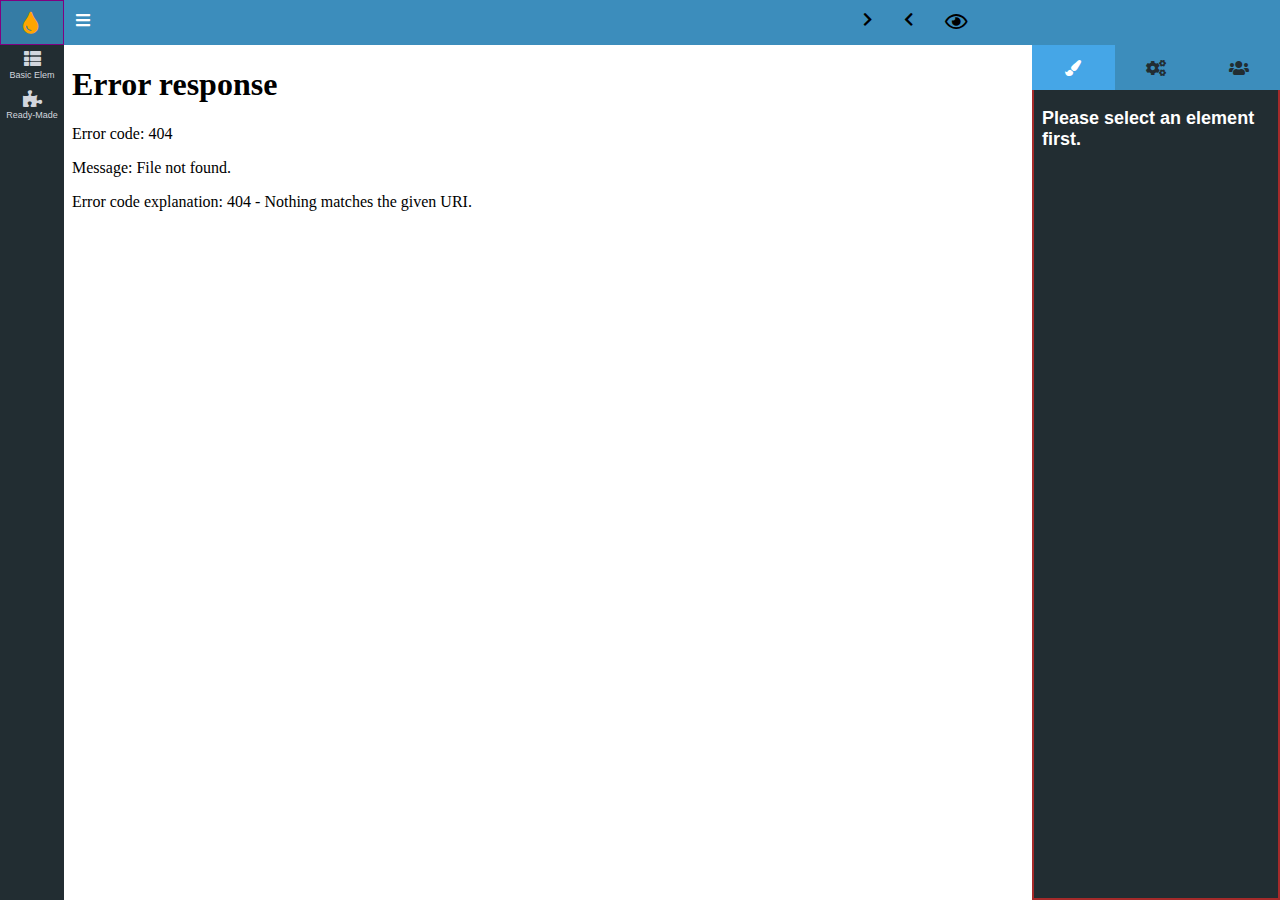
==== index.html @ c2a7d30f "Some visual updates, faxe right panel with follow" ====
<!DOCTYPE html>
<html lang="en">

<head>
  <meta charset="UTF-8" />
  <meta name="viewport" content="width=device-width, initial-scale=1.0" />
  <meta http-equiv="X-UA-Compatible" content="ie=edge" />
  <title>Webdrop - FULL </title>
  <link rel="stylesheet" href="./CSS/style.css" />
  <link id="style1" rel="stylesheet" href="./CSS/minime.css" />
  <!--If you set up  ./CSS/empty.css as default, it will start big menu first-->
  <link rel="stylesheet" href="https://cdnjs.cloudflare.com/ajax/libs/font-awesome/5.10.2/css/all.css" />

  <style id="style">
    
  </style>

</head>

<body>
  <nav id="myNav">
    <div id="left_part" class="centerme column1_mini textCenter">
      <i class="fas fa-tint"><span id="logotext" class="displayNone">Webdrop</span></i>
    </div>

    <div id="right_part">
      <i id="burger" onclick="columnOne()" class="fas fa-bars"></i>
      <!--<i onclick="themator()" class="fas fa-cog themator">Theme</i>-->
        
      <i id="preview-eye" class="far fa-eye previ_ew" data-toggle="tooltip" data-trigger="hover" title="Preview Mode"></i>
      <i onclick="hide_leftmenu()" class="fas fa-chevron-left hide_leftmenu"></i>
      <i onclick="hide_rightmenu()" class="fas fa-chevron-right hide_rightmenu"></i>
    


    </div>


  </nav>

  <div class="row">

    <div id="column1" class="column1_mini">
      <!-- Snippet : Ul inside Col1-->
      <ul id="sidebar_menu">

        <!--Proper accordion yay!-->
        <li data="Basic Elem">
          <div id="parent" class="accordion dd-button centerme textCenter">
            <i class="fas fa-th-list"></i><span id="logotext" class="displayNoneB">Basic Elem</span>
          </div>

          <div class="panel">
            <!--Hidden under accordion-->
            <ul class="dd-menu">

              <input type="text" id="myInput" onkeyup="instantSearch()" placeholder="Search for components.."
                title="Type in a component" style="width: 100%;">


              <ul id="myUL">

                <li>
                  <h5>Container ✔️</h5>

                  <div class="col-min">
                    <div class="library-widget-thumbnail js-thumb" draggable="true" data-insert-html='
      
                          <div class="container __placeholder" style="margin-top:15px;">
                          </div>
                          '>
                      <img src="/IMG/components/center-container.svg">

                    </div>
                    <span class="search_me">
                      <p>Container</p>
                    </span>
                  </div>

                  <br style="clear:both;" />
                </li>

                <li>
                  <h5>Grid ✔️ </h5>

                  <div class="col-min">
                    <div class="library-widget-thumbnail js-thumb" draggable="true" data-insert-html='
                          
                          <div class="container __placeholder" data-myattribute="unDouex" style="margin-top:15px;">
                              <div class="row">
                                <div class="col-sm">
                                    <div id="fr-cell"">
                                      <div class="txt">Drop your component here</div>
                                    </div>
                                </div>
                                <div class="col-sm">
                                    <div id="fr-cell">
                                      <div class="txt">Drop your component here</div>
                                    </div>
                                </div>
                              </div>
                            </div>
                          '>
                      <img src="/IMG/components/column-2.svg">

                    </div>
                    <span class="search_me">
                      <p>Two column grid</p>
                    </span>
                  </div>

                  <div class="col-min __ml">
                    <div class="library-widget-thumbnail js-thumb" draggable="true" data-insert-html='
                          <div class="container __placeholder" style="margin-top:15px;">
                              <div class="row">
                                <div class="col-sm">
                                    <div id="fr-cell">
                                      <div class="txt">Drop your component here</div>
                                    </div>
                                </div>
                                <div class="col-sm">
                                    <div id="fr-cell">
                                      <div class="txt">Drop your component here</div>
                                    </div>
                                </div>
                                <div class="col-sm">
                                    <div id="fr-cell">
                                      <div class="txt">Drop your component here</div>
                                    </div>
                                </div>
                              </div>
                            </div>
                          '>
                      <img src="/IMG/components/column-3.svg">

                    </div>
                    <span class="search_me">
                      <p>Three columns grid</p>
                    </span>
                  </div>

                  <div class="col-min">
                    <div class="library-widget-thumbnail js-thumb" draggable="true" data-insert-html='
                          <div class="container __placeholder" style="margin-top:15px;">
                              <div class="row">
                                <div class="col-6">
                                    <div id="fr-cell">
                                      <div class="txt">Drop your component here</div>
                                    </div>
                                </div>
                                <div class="col-3">
                                    <div id="fr-cell">
                                      <div class="txt">Drop your component here</div>
                                    </div>
                                </div>
                                <div class="col-3">
                                    <div id="fr-cell">
                                      <div class="txt">Drop your component here</div>
                                    </div>
                                </div>
                              </div>
                            </div>
                          '>
                      <img src="/IMG/components/grid-uneven.svg">

                    </div>
                    <span class="search_me">
                      <p>Uneven grid</p>
                    </span>
                  </div>

                  <br style="clear:both;" />
                </li>

                <li>
                  <h5>Image ✔️</h5>

                  <div class="col-min" style>
                    <div class="library-widget-thumbnail js-thumb" draggable="true" data-insert-html='
      
                          <div class="container __placeholder" style="margin-top: 15px;">
                            <img id="__upload" src="/IMG/components/img.svg" style="height:192px;">
                          </div>
                          '>
                      <img src="/IMG/components/img_notext.svg">

                    </div>
                    <span class="search_me">
                      <p>image</p>
                    </span>
                  </div>

                  <div class="col-min __ml">
                    <div class="library-widget-thumbnail js-thumb" draggable="true" data-insert-html='
      
                          <div class="container __placeholder">
                            <img src="/IMG/components/img.svg" style="height:85px;">
                              <div class="fr-cell">
                                  <div class="txt">Double click or drop your SVG above</div>
                              </div>
      
                          </div>
                          '>
                      <img src="">

                    </div>
                    <span class="search_me">
                      <p>SVG ❌</p>
                    </span>

                  </div>

                  <br style="clear:both;" />
                </li>

                <li>
                  <h5>Video ✔️</h5>

                  <div class="library-widget-thumbnail js-thumb" draggable="true" data-insert-html='
      
                        <div class="container" style="margin-top: 15px;">
                            <div class="videoWrapper">
                                <iframe width="560" height="349" src="http://www.youtube.com/embed/n_dZNLr2cME?rel=0&hd=1" frameborder="0" allowfullscreen></iframe>
                            </div>
                        </div>
                        '>
                    <img src="/IMG/components/ytb.svg">

                  </div>
                  <span class="search_me">
                    <p>Youtube video</p>
                  </span>

                </li>

                <li>
                  <h5>Text ✔️</h5>

                  <div class="library-widget-thumbnail js-thumb" draggable="true" data-insert-html='
      
                        <div class="container" style="margin-top: 15px;">
                          <h4>Headline Four</h4>
                          <p>Lorem ipsum dolor sit amet consectetur adipisicing elit. Deserunt, debitis pariatur? Animi commodi iusto autem veritatis minima consequuntur hic amet possimus similique quis, odit nemo saepe eaque, asperiores dolor? Delectus?Laudantium consectetur eligendi alias, doloremque nam ipsam? Eligendi possimus molestiae est corrupti consequuntur corporis sequi exercitationem illo, ut cumque beatae commodi soluta voluptatibus totam optio ullam sint consectetur cupiditate in!</p>
                        </div>
                        '>
                    <img src="/IMG/components/text.svg">

                  </div>
                  <span class="search_me">
                    <p>Text block</p>
                  </span>

                </li>

                <li>
                  <h5>Slideshows </h5>

                  <div class="col-min">
                    <div class="library-widget-thumbnail js-thumb" draggable="true" data-insert-html='
                          <div class="wrapper">
                              <input checked type=radio name="slider" id="slide1" />
                              <input type=radio name="slider" id="slide2" />
                              <input type=radio name="slider" id="slide3" />
                              <input type=radio name="slider" id="slide4" />
                              <input type=radio name="slider" id="slide5" />
                            
                              <div class="slider-wrapper">
                                <div class=inner>
                                  <article>
                                    <div class="info top-left">
                                      <h3>Malacca</h3></div>
                                    <img src="https://farm9.staticflickr.com/8059/28286750501_dcc27b1332_h_d.jpg" />
                                  </article>
                            
                                  <article>
                                    <div class="info bottom-right">
                                      <h3>Cameron Highland</h3></div>
                                    <img src="https://farm6.staticflickr.com/5812/23394215774_b76cd33a87_h_d.jpg" />
                                  </article>
                            
                                  <article>
                                    <div class="info bottom-left">
                                      <h3>New Delhi</h3></div>
                                    <img src="https://farm8.staticflickr.com/7455/27879053992_ef3f41c4a0_h_d.jpg" />
                                  </article>
                            
                                  <article>
                                    <div class="info top-right">
                                      <h3>Ladakh</h3></div>
                                    <img src="https://farm8.staticflickr.com/7367/27980898905_72d106e501_h_d.jpg" />
                                  </article>
                            
                                  <article>
                                    <div class="info bottom-left">
                                      <h3>Nubra Valley</h3></div>
                                    <img src="https://farm8.staticflickr.com/7356/27980899895_9b6c394fec_h_d.jpg" />
                                  </article>
                                </div>
                                <!-- .inner -->
                              </div>
                              <!-- .slider-wrapper -->
                            
                              <div class="slider-prev-next-control">
                                <label for=slide1></label>
                                <label for=slide2></label>
                                <label for=slide3></label>
                                <label for=slide4></label>
                                <label for=slide5></label>
                              </div>
                              <!-- .slider-prev-next-control -->
                            
                              <div class="slider-dot-control">
                                <label for=slide1></label>
                                <label for=slide2></label>
                                <label for=slide3></label>
                                <label for=slide4></label>
                                <label for=slide5></label>
                              </div>
                              <!-- .slider-dot-control -->
                            </div>
              
                        
                          '>
                      <img src="/IMG/components/">

                    </div>
                    <span class="search_me">
                      <p>Responsive Css Slider</p>
                    </span>

                  </div>



                  <br style="clear:both;" />

                </li>

                <li>
                  <h5>2 columns ✔️</h5>

                  <div class="col-min">
                    <div class="library-widget-thumbnail js-thumb" draggable="true" data-insert-html='
                          <div class="container __placeholder" data-myattribute="unDouex">
                              <div class="row">
                                <div class="col-sm">
                                  
                                  <img class="__placeholder" src="/IMG/components/img.svg" style="height:192px;">
                                  
                                  <h4>Headline Four</h4>
                                  <p>Lorem ipsum dolor, sit amet consectetur adipisicing elit. Dolores, aperiam, iste veritatis minus cumque sequi doloribus libero repellat nulla quam accusantium ullam. Omnis alias sed illo aut porro nesciunt dolor.Dolorum delectus tenetur debitis possimus, veritatis suscipit molestiae, nisi magnam ullam corporis minus voluptate sed! Tempore, rem. Impedit, culpa. Est distinctio accusamus illo. Provident officiis qui voluptate nobis, non magnam.</p>
                                
                                </div>

                                <div class="col-sm">
                                  
                                  <img  class="__placeholder" src="/IMG/components/img.svg" style="height:192px;">
                        
                                  <h4>Headline Four</h4>
                                  <p>Lorem ipsum dolor sit amet consectetur adipisicing elit. Ratione voluptate illum hic labore inventore, nostrum fugit enim odio sapiente sed. Voluptates nihil repellat inventore distinctio numquam id eligendi unde dolore.Delectus iste itaque, ut facilis blanditiis non vero recusandae asperiores qui atque libero distinctio commodi aspernatur voluptas nulla alias aliquam, praesentium eveniet dignissimos accusantium? Nulla laboriosam tempora odio consequatur similique.</p>
                                
                                </div>
                                
                              </div>
                            </div>
                          '>
                      <img src="/IMG/components/two-col-img-text.svg">

                    </div>
                    <span class="search_me">
                      <p>2 Col Img & Text</p>
                    </span>

                  </div>

                  <div class="col-min __ml">
                    <div class="library-widget-thumbnail js-thumb" draggable="true" data-insert-html='
                            <div class="container __placeholder" data-myattribute="unDouex">
                                <div class="row">
                                  <div class="col-sm">
                                    
                                    <img class="__placeholder" src="/IMG/components/img.svg" style="height:192px; margin-top: 15px;">
                                    
                                  
                                  </div>
    
                                  <div class="col-sm" style="margin-top: 15px;">
                                    
                                    <h4>Headline Four</h4>
                                    <p>Lorem ipsum dolor sit amet consectetur adipisicing elit. Ratione voluptate illum hic labore inventore, nostrum fugit enim odio sapiente sed. Voluptates nihil repellat inventore distinctio numquam id eligendi unde dolore.Delectus iste itaque, ut facilis blanditiis non vero recusandae asperiores qui atque libero distinctio commodi aspernatur voluptas nulla alias aliquam, praesentium eveniet dignissimos accusantium? Nulla laboriosam tempora odio consequatur similique.</p>
                                  
                                  </div>
                                  
                                </div>
                              </div>
                            '>
                      <img src="/IMG/components/img-text-2col.svg">

                    </div>
                    <span class="search_me">
                      <p>2 Col Img & Text</p>
                    </span>

                  </div>

                  <div class="col-min ">
                    <div class="library-widget-thumbnail js-thumb" draggable="true" data-insert-html='
                            <div class="container __placeholder" data-myattribute="unDouex">
                                <div class="row">

                                  <div class="col-sm" style="margin-top: 15px;">
                                    
                                    <h4>Headline Four</h4>
                                    <p>Lorem ipsum dolor sit amet consectetur adipisicing elit. Ratione voluptate illum hic labore inventore, nostrum fugit enim odio sapiente sed. Voluptates nihil repellat inventore distinctio numquam id eligendi unde dolore.Delectus iste itaque, ut facilis blanditiis non vero recusandae asperiores qui atque libero distinctio commodi aspernatur voluptas nulla alias aliquam, praesentium eveniet dignissimos accusantium? Nulla laboriosam tempora odio consequatur similique.</p>
                                  
                                  </div>

                                  <div class="col-sm">    
                                      <img class="__placeholder" src="/IMG/components/img.svg" style="height:192px; margin-top: 15px;">
                                    </div>
                                  
                                </div>
                              </div>
                            '>
                      <img src="/IMG/components/text-img-2-col.svg">

                    </div>
                    <span class="search_me">
                      <p>Text & Image 2 Col</p>
                    </span>

                  </div>

                  <div class="col-min __ml">
                    <div class="library-widget-thumbnail js-thumb" draggable="true" data-insert-html='
                            <div class="container __placeholder" data-myattribute="unDouex" margin-top: 15px;>
                                <div class="row">
                                  <h1 style="padding-left: 15px; padding-bottom: 15px;">Header One</h1>
                                </div>

                                <div class="row">
                                  <div class="col-sm">
                                    <h4>Header Four</h4>
                                    <p>Lorem ipsum dolor sit amet consectetur adipisicing elit. Ratione voluptate illum hic labore inventore, nostrum fugit enim odio sapiente sed. Voluptates nihil repellat inventore distinctio numquam id eligendi unde dolore.Delectus iste itaque, ut facilis blanditiis non vero recusandae asperiores qui atque libero distinctio commodi aspernatur voluptas nulla alias aliquam, praesentium eveniet dignissimos accusantium? Nulla laboriosam tempora odio consequatur similique.</p>
                                  </div>
    
                                  <div class="col-sm">
                                    
                                    <h4>Header Four</h4>
                                    <p>Lorem ipsum dolor sit amet consectetur adipisicing elit. Ratione voluptate illum hic labore inventore, nostrum fugit enim odio sapiente sed. Voluptates nihil repellat inventore distinctio numquam id eligendi unde dolore.Delectus iste itaque, ut facilis blanditiis non vero recusandae asperiores qui atque libero distinctio commodi aspernatur voluptas nulla alias aliquam, praesentium eveniet dignissimos accusantium? Nulla laboriosam tempora odio consequatur similique.</p>
                                  
                                  </div>
                                  
                                </div>
                              </div>
                            '>
                      <img src="/IMG/components/header-two-col-text.svg">

                    </div>
                    <span class="search_me">
                      <p>Header 2 Col Text</p>
                    </span>
                  </div>

                  <br style="clear:both;" />
                </li>

                <li>
                  <h5>3 columns ✔️</h5>

                  <div class="col-min">
                    <div class="library-widget-thumbnail js-thumb" draggable="true" data-insert-html='
                          <div class="container __placeholder" data-myattribute="unDouex">
                              <div class="row">
                                <div class="col-sm">
                                  
                                  <img class="__placeholder" src="/IMG/components/img.svg" style="height:192px;">
                                  
                                  <h4>Headline Four</h4>
                                  <p>Lorem ipsum dolor, sit amet consectetur adipisicing elit. Dolores, aperiam, iste veritatis minus cumque sequi doloribus libero repellat nulla quam accusantium ullam. Omnis alias sed illo aut porro nesciunt dolor.Dolorum delectus tenetur debitis possimus, veritatis suscipit molestiae, nisi magnam ullam corporis minus voluptate sed! Tempore, rem. Impedit, culpa. Est distinctio accusamus illo. Provident officiis qui voluptate nobis, non magnam.</p>
                                
                                </div>

                                <div class="col-sm">
                                  
                                  <img  class="__placeholder" src="/IMG/components/img.svg" style="height:192px;">
                        
                                  <h4>Headline Four</h4>
                                  <p>Lorem ipsum dolor sit amet consectetur adipisicing elit. Ratione voluptate illum hic labore inventore, nostrum fugit enim odio sapiente sed. Voluptates nihil repellat inventore distinctio numquam id eligendi unde dolore.Delectus iste itaque, ut facilis blanditiis non vero recusandae asperiores qui atque libero distinctio commodi aspernatur voluptas nulla alias aliquam, praesentium eveniet dignissimos accusantium? Nulla laboriosam tempora odio consequatur similique.</p>
                                
                                </div>

                                <div class="col-sm">
                                  
                                    <img  class="__placeholder" src="/IMG/components/img.svg" style="height:192px;">
                          
                                    <h4>Headline Four</h4>
                                    <p>Lorem ipsum dolor sit amet consectetur adipisicing elit. Ratione voluptate illum hic labore inventore, nostrum fugit enim odio sapiente sed. Voluptates nihil repellat inventore distinctio numquam id eligendi unde dolore.Delectus iste itaque, ut facilis blanditiis non vero recusandae asperiores qui atque libero distinctio commodi aspernatur voluptas nulla alias aliquam, praesentium eveniet dignissimos accusantium? Nulla laboriosam tempora odio consequatur similique.</p>
                                  
                                  </div>
                                
                              </div>
                            </div>
                          '>
                      <img src="/IMG/components/three-col-img-text.svg">

                    </div>
                    <span class="search_me">
                      <p>3 Col Image & Text</p>
                    </span>

                  </div>

                  <div class="col-min __ml">
                    <div class="library-widget-thumbnail js-thumb" draggable="true" data-insert-html='
                          <div class="container __placeholder" data-myattribute="unDouex" style="padding-top:15px; padding-bottom: 15px;">
                              <div class="row">
                                <div class="col-sm">
                                  <img class="__placeholder" src="/IMG/components/img.svg" style="height:192px;">
                                </div>

                                <div class="col-sm">
                                  <img  class="__placeholder" src="/IMG/components/img.svg" style="height:192px;">
                                </div>

                                <div class="col-sm">
                                    <img  class="__placeholder" src="/IMG/components/img.svg" style="height:192px;">
                                </div>
                              </div>

                              <div class="row" style="padding-top:30px;">
                                  <div class="col-sm">
                                    <img class="__placeholder" src="/IMG/components/img.svg" style="height:192px;">
                                  </div>
    
                                  <div class="col-sm">
                                    <img  class="__placeholder" src="/IMG/components/img.svg" style="height:192px;">
                                  </div>
    
                                  <div class="col-sm">
                                      <img  class="__placeholder" src="/IMG/components/img.svg" style="height:192px;">
                                  </div>
                                </div>
                            </div>
                          '>
                      <img src="/IMG/components/gallery.svg">

                    </div>
                    <span class="search_me">
                      <p>Gallery</p>
                    </span>

                  </div>


                  <br style="clear:both;" />
                </li>

                <li>
                  <h5>4 columns ✔️ </h5>

                  <div class="col-min">
                    <div class="library-widget-thumbnail js-thumb" draggable="true" data-insert-html='
                          <div class="container __placeholder" data-myattribute="unDouex" style="margin-top: 15px;">
                              <div class="row">
                                <div class="col-sm">
                                  
                                  <img class="__placeholder" src="/IMG/components/img.svg" style="height:192px;">
                                  
                                  <h4>Headline Four</h4>
                                  <p>Lorem ipsum dolor, sit amet consectetur adipisicing elit. Dolores, aperiam, iste veritatis minus cumque sequi doloribus libero repellat nulla quam accusantium ullam. Omnis alias sed illo aut porro nesciunt dolor.Dolorum delectus tenetur debitis possimus, veritatis suscipit molestiae, nisi magnam ullam corporis minus voluptate sed! Tempore, rem. Impedit, culpa. Est distinctio accusamus illo. Provident officiis qui voluptate nobis, non magnam.</p>
                                
                                </div>

                                <div class="col-sm">
                                  
                                  <img  class="__placeholder" src="/IMG/components/img.svg" style="height:192px;">
                        
                                  <h4>Headline Four</h4>
                                  <p>Lorem ipsum dolor sit amet consectetur adipisicing elit. Ratione voluptate illum hic labore inventore, nostrum fugit enim odio sapiente sed. Voluptates nihil repellat inventore distinctio numquam id eligendi unde dolore.Delectus iste itaque, ut facilis blanditiis non vero recusandae asperiores qui atque libero distinctio commodi aspernatur voluptas nulla alias aliquam, praesentium eveniet dignissimos accusantium? Nulla laboriosam tempora odio consequatur similique.</p>
                                
                                </div>

                                <div class="col-sm">
                                  
                                    <img  class="__placeholder" src="/IMG/components/img.svg" style="height:192px;">
                          
                                    <h4>Headline Four</h4>
                                    <p>Lorem ipsum dolor sit amet consectetur adipisicing elit. Ratione voluptate illum hic labore inventore, nostrum fugit enim odio sapiente sed. Voluptates nihil repellat inventore distinctio numquam id eligendi unde dolore.Delectus iste itaque, ut facilis blanditiis non vero recusandae asperiores qui atque libero distinctio commodi aspernatur voluptas nulla alias aliquam, praesentium eveniet dignissimos accusantium? Nulla laboriosam tempora odio consequatur similique.</p>
                                  
                                </div>

                                <div class="col-sm">
                                  
                                    <img  class="__placeholder" src="/IMG/components/img.svg" style="height:192px;">
                          
                                    <h4>Headline Four</h4>
                                    <p>Lorem ipsum dolor sit amet consectetur adipisicing elit. Ratione voluptate illum hic labore inventore, nostrum fugit enim odio sapiente sed. Voluptates nihil repellat inventore distinctio numquam id eligendi unde dolore.Delectus iste itaque, ut facilis blanditiis non vero recusandae asperiores qui atque libero distinctio commodi aspernatur voluptas nulla alias aliquam, praesentium eveniet dignissimos accusantium? Nulla laboriosam tempora odio consequatur similique.</p>
                                  
                                </div>
                                
                              </div>
                            </div>
                          '>
                      <img src="/IMG/components/4-col.svg">

                    </div>
                    <span class="search_me">
                      <p>4 Col Image & Text</p>
                    </span>

                  </div>

                  <div class="col-min __ml">
                    <div class="library-widget-thumbnail js-thumb" draggable="true" data-insert-html='
                            <div class="container __placeholder" data-myattribute="unDouex" style="margin-top: 15px;">
                                <div class="row">
                                    <div class="col-sm">
                                      <h1>Headline One</h1>
                                      <p>This is a paragraph tag. If you need the same layout but 2/3 columns, you can remove one or two from the next row. The columns will auto-resize to fit! </p>
                                    </div>
                                </div>

                                <div class="row">

                                  <div class="col-sm">
                                    
                                    <img class="__placeholder" src="/IMG/components/img.svg" style="height:192px;">
                                    
                                    <h4>Headline Four</h4>
                                    <p>Lorem ipsum dolor, sit amet consectetur adipisicing elit. Dolores, aperiam, iste veritatis minus cumque sequi doloribus libero repellat nulla quam accusantium ullam. Omnis alias sed illo aut porro nesciunt dolor.Dolorum delectus tenetur debitis possimus, veritatis suscipit molestiae, nisi magnam ullam corporis minus voluptate sed! Tempore, rem. Impedit, culpa. Est distinctio accusamus illo. Provident officiis qui voluptate nobis, non magnam.</p>
                                  
                                  </div>
    
                                  <div class="col-sm">
                                    
                                    <img  class="__placeholder" src="/IMG/components/img.svg" style="height:192px;">
                          
                                    <h4>Headline Four</h4>
                                    <p>Lorem ipsum dolor sit amet consectetur adipisicing elit. Ratione voluptate illum hic labore inventore, nostrum fugit enim odio sapiente sed. Voluptates nihil repellat inventore distinctio numquam id eligendi unde dolore.Delectus iste itaque, ut facilis blanditiis non vero recusandae asperiores qui atque libero distinctio commodi aspernatur voluptas nulla alias aliquam, praesentium eveniet dignissimos accusantium? Nulla laboriosam tempora odio consequatur similique.</p>
                                  
                                  </div>
    
                                  <div class="col-sm">
                                    
                                      <img  class="__placeholder" src="/IMG/components/img.svg" style="height:192px;">
                            
                                      <h4>Headline Four</h4>
                                      <p>Lorem ipsum dolor sit amet consectetur adipisicing elit. Ratione voluptate illum hic labore inventore, nostrum fugit enim odio sapiente sed. Voluptates nihil repellat inventore distinctio numquam id eligendi unde dolore.Delectus iste itaque, ut facilis blanditiis non vero recusandae asperiores qui atque libero distinctio commodi aspernatur voluptas nulla alias aliquam, praesentium eveniet dignissimos accusantium? Nulla laboriosam tempora odio consequatur similique.</p>
                                    
                                  </div>
    
                                  <div class="col-sm">
                                    
                                      <img  class="__placeholder" src="/IMG/components/img.svg" style="height:192px;">
                            
                                      <h4>Headline Four</h4>
                                      <p>Lorem ipsum dolor sit amet consectetur adipisicing elit. Ratione voluptate illum hic labore inventore, nostrum fugit enim odio sapiente sed. Voluptates nihil repellat inventore distinctio numquam id eligendi unde dolore.Delectus iste itaque, ut facilis blanditiis non vero recusandae asperiores qui atque libero distinctio commodi aspernatur voluptas nulla alias aliquam, praesentium eveniet dignissimos accusantium? Nulla laboriosam tempora odio consequatur similique.</p>
                                    
                                  </div>
                                  
                                </div>
                              </div>
                            '>
                      <img src="/IMG/components/header1-4col.svg">

                    </div>
                    <span class="search_me">
                      <p>Header & 4 Col</p>
                    </span>

                  </div>

                  <br style="clear:both;" />
                </li>

                <li>
                  <h5>Forms ✔️</h5>

                  <div class="col-min">
                    <div class="library-widget-thumbnail js-thumb" draggable="true" data-insert-html='
        
                          <div class="container" style="margin-top: 15px;">

                            <h2 class="text-center" style="margin-bottom:30px;">We will notify you when we launch.</h2>
                              <form class="form-inline justify-content-center">
                                  <label class="sr-only" for="inlineFormInputName2">Name</label>
                                  <input type="text" class="form-control mb-2 mr-sm-2" id="inlineFormInputName2" placeholder="Your name">
                                
                                  <label class="sr-only" for="inlineFormInputGroupEmail2">Email</label>
                                  <div class="input-group mb-2 mr-sm-2">
                                    <input type="email" class="form-control" id="inlineFormInputGroupEmail2" placeholder="Email">
                                  </div>

                                  <button type="submit" class="btn btn-primary mb-2">Notify Me</button>
                              </form>

                          </div>
                          '>
                      <img src="/IMG/components/form-1.svg">

                    </div>
                    <span class="search_me">
                      <p>Inline Form</p>
                    </span>
                  </div>

                  <div class="col-min __ml">
                    <div class="library-widget-thumbnail js-thumb" draggable="true" data-insert-html='
          
                            <div class="container" style="margin-top: 15px; ">
    
                              <h2 class="text-center" style="margin-bottom:30px;">Get news in your email</h2>

                                <form class="justify-content-center">

                                    <label class="sr-only" for="inlineFormInputGroupEmail2">Email</label>

                                    <div class="form-row text-center">
                                        <div class="col-6 mb-2 mx-auto">
                                          <input type="email" class="form-control" id="inlineFormInputGroupEmail2" placeholder="Email">
                                        </div>
                                    </div>
    
                                    <div class="form-row text-center">
                                        <div class="col-6 mx-auto">
                                            <button type="submit" class="btn btn-primary btn-block">Subscribe Now</button>
                                        </div>
                                    </div>
                                </form>
    
                            </div>
                            '>
                      <img src="/IMG/components/form-2.svg">

                    </div>
                    <span class="search_me">
                      <p>Block Form</p>
                    </span>

                  </div>

                  <div class="col-min">
                    <div class="library-widget-thumbnail js-thumb" draggable="true" data-insert-html='
                            <div class="row justify-content-center">
                                <div class="col-md-6">
                                  <span class="anchor" id="formLogin"></span> 
                            
                                <!-- form card login -->
                                <div class="card card-outline-secondary">
                                  <div class="card-header">
                                    <h3 class="mb-0">Login</h3>
                                  </div>
                                  <div class="card-body">
                                    <form autocomplete="off" class="form" id="formLogin" name="formLogin" role="form">
                                      <div class="form-group">
                                        <label for="uname1">Username</label> 
                                        <input class="form-control" id="uname1" name="uname1" required="" type="text">
                                      </div>
                                      <div class="form-group">
                                        <label>Password</label> 
                                        <input autocomplete="new-password" class="form-control" id="pwd1" required="" type="password">
                                      </div>
                                      <div class="form-check small">
                                        <label class="form-check-label">
                                          <input class="form-check-input" type="checkbox"> 
                                          <span>Remember me on this computer</span>
                                        </label>
                                      </div>
                                      <button class="btn btn-success btn-lg float-right" type="button">Login</button>
                                    </form>
                                  </div><!--/card-block-->
                                </div><!-- /form card login -->
                                
                              </div>
                            </div>
                            '>
                      <img src="/IMG/components/login-form.svg">

                    </div>
                    <span class="search_me">
                      <p>Login Form</p>
                    </span>
                  </div>

                  <div class="col-min __ml">
                    <div class="library-widget-thumbnail js-thumb" draggable="true" data-insert-html='
                            <div class="row justify-content-center">
                                <div class="col-md-6">
                                  <span class="anchor" id="formRegister"></span>
                                  <!-- form card register -->
                                  <div class="card card-outline-secondary">
                                    <div class="card-header">
                                      <h3 class="mb-0">Sign Up</h3>
                                    </div>
                                    <div class="card-body">
                                      <form autocomplete="off" class="form" role="form">
                                        <div class="form-group">
                                          <label for="inputName">Name</label> 
                                          <input class="form-control" id="inputName" placeholder="Full name" type="text">
                                        </div>
                                        <div class="form-group">
                                          <label for="inputEmail3">Email</label> 
                                          <input class="form-control" id="inputEmail3" placeholder="Email" required="" type="email">
                                        </div>
                                        <div class="form-group">
                                          <label for="inputPassword3">Password</label> 
                                          <input class="form-control" id="inputPassword3" placeholder="Password" required="" type="password"> 
                                          <small class="form-text text-muted" id="passwordHelpBlock">Your password must be 8-20 characters long, contain letters and numbers, and must not contain spaces, special characters, or emoji.</small>
                                        </div>
                                        <div class="form-group">
                                          <label for="inputVerify3">Verify</label> 
                                          <input class="form-control" id="inputVerify3" placeholder="Password (again)" required="" type="password">
                                        </div>
                                        <div class="form-group">
                                          <button class="btn btn-success btn-lg float-right" type="submit">Register</button>
                                        </div>
                                      </form>
                                    </div>
                                  </div><!-- /form card register -->
                                </div>
                              </div>
                            '>
                      <img src="/IMG/components/Sign-up.svg">

                    </div>
                    <span class="search_me">
                      <p>Sign-Up Form</p>
                    </span>

                  </div>

                  <div class="col-min">
                    <div class="library-widget-thumbnail js-thumb" draggable="true" data-insert-html='
                            <div class="row justify-content-center">
                                <div class="col-md-6">
                                  <span class="anchor" id="formChangePassword"></span>
                                  <hr class="mb-5">
                                  <!-- form card change password -->
                                  <div class="card card-outline-secondary">
                                    <div class="card-header">
                                      <h3 class="mb-0">Change Password</h3>
                                    </div>
                                    <div class="card-body">
                                      <form autocomplete="off" class="form" role="form">
                                        <div class="form-group">
                                          <label for="inputPasswordOld">Current Password</label> 
                                          <input class="form-control" id="inputPasswordOld" required="" type="password">
                                        </div>
                                        <div class="form-group">
                                          <label for="inputPasswordNew">New Password</label> 
                                          <input class="form-control" id="inputPasswordNew" required="" type="password"> 
                                          <small class="form-text text-muted" id="passwordHelpBlock">Your password must be 8-20 characters long, contain letters and numbers, and must not contain spaces, special characters, or emoji.</small>
                                        </div>
                                        <div class="form-group">
                                          <label for="inputPasswordNewVerify">Verify</label> 
                                          <input class="form-control" id="inputPasswordNewVerify" required="" type="password"> 
                                          <span class="form-text small text-muted">To confirm, type the new password again.</span>
                                        </div>
                                        <div class="form-group">
                                          <button class="btn btn-success btn-lg float-right" type="submit">Save</button>
                                        </div>
                                      </form>
                                    </div>
                                  </div><!-- /form card change password -->
                                </div>
                              </div>
                            '>
                      <img src="/IMG/components/">

                    </div>
                    <span class="search_me">
                      <p>Change Password</p>
                    </span>

                  </div>

                  <div class="col-min __ml">
                    <div class="library-widget-thumbnail js-thumb" draggable="true" data-insert-html='
                            
                            <div class="row justify-content-center">
                                <div class="col-md-6">
                                  <span class="anchor" id="formResetPassword"></span>
                                  <hr class="mb-5">
                                  <!-- form card reset password -->
                                  <div class="card card-outline-secondary">
                                    <div class="card-header">
                                      <h3 class="mb-0">Password Reset</h3>
                                    </div>
                                    <div class="card-body">
                                      <form autocomplete="off" class="form" role="form">
                                        <div class="form-group">
                                          <label for="inputResetPasswordEmail">Email</label> 
                                          <input class="form-control" id="inputResetPasswordEmail" required="" type="email"> 
                                          <span class="form-text small text-muted" id="helpResetPasswordEmail">Password reset instructions will be sent to this email address.</span>
                                        </div>
                                        <div class="form-group">
                                          <button class="btn btn-success btn-lg float-right" type="submit">Reset</button>
                                        </div>
                                      </form>
                                    </div>
                                  </div><!-- /form card reset password -->
                                </div>
                              </div>

                            '>
                      <img src="/IMG/components/">

                    </div>
                    <span class="search_me">
                      <p>Password Reset</p>
                    </span>
                  </div>

                  <div class="col-min">
                    <div class="library-widget-thumbnail js-thumb" draggable="true" data-insert-html='
                            <div class="row justify-content-center" style="margin-top: 15px;">
                                <div class="col-md-6">
                                  <span class="anchor" id="formPayment"></span>

                                  <!-- form card cc payment -->
                                  <div class="card card-outline-secondary">
                                    <div class="card-body">
                                      <h3 class="text-center">Credit Card Payment</h3>
                                      <hr>
                                      <div class="alert alert-info">
                                        <a class="close" data-dismiss="alert" href="#">×</a>CVC code is required.
                                      </div>
                                      <form autocomplete="off" class="form" role="form">
                                        <div class="form-group">
                                          <label for="cc_name">Card Holder&quot;s Name</label> 
                                          <input class="form-control" id="cc_name" pattern="\w+ \w+.*" required="required" title="First and last name" type="text">
                                        </div>
                                        <div class="form-group">
                                          <label>Card Number</label> 
                                          <input autocomplete="off" class="form-control" maxlength="20" pattern="\d{16}" required="" title="Credit card number" type="text">
                                        </div>
                                        <div class="form-group row">
                                          <label class="col-md-12">Card Exp. Date</label>
                                          <div class="col-md-4">
                                            <select class="form-control" name="cc_exp_mo" size="0">
                                              <option value="01">
                                                01
                                              </option>
                                              <option value="02">
                                                02
                                              </option>
                                              <option value="03">
                                                03
                                              </option>
                                              <option value="04">
                                                04
                                              </option>
                                              <option value="05">
                                                05
                                              </option>
                                              <option value="06">
                                                06
                                              </option>
                                              <option value="07">
                                                07
                                              </option>
                                              <option value="08">
                                                08
                                              </option>
                                              <option value="09">
                                                09
                                              </option>
                                              <option value="10">
                                                10
                                              </option>
                                              <option value="11">
                                                11
                                              </option>
                                              <option value="12">
                                                12
                                              </option>
                                            </select>
                                          </div>
                                          <div class="col-md-4">
                                            <select class="form-control" name="cc_exp_yr" size="0">
                                              <option>
                                                2016
                                              </option>
                                              <option>
                                                2017
                                              </option>
                                              <option>
                                                2018
                                              </option>
                                              <option>
                                                2019
                                              </option>
                                              <option>
                                                2020
                                              </option>
                                              <option>
                                                2021
                                              </option>
                                              <option>
                                                2022
                                              </option>
                                              <option>
                                                2023
                                              </option>
                                              <option>
                                                2024
                                              </option>
                                              <option>
                                                2025
                                              </option>
                                            </select>
                                          </div>
                                          <div class="col-md-4">
                                            <input autocomplete="off" class="form-control" maxlength="3" pattern="\d{3}" placeholder="CVC" required="" title="Three digits on the back of your card" type="text">
                                          </div>
                                        </div>
                                        <div class="row">
                                          <label class="col-md-12">Amount</label>
                                        </div>
                                        <div class="form-inline">
                                          <div class="input-group">
                                            <div class="input-group-addon">
                                              $
                                            </div>
                                            <input class="form-control text-right" id="exampleInputAmount" placeholder="39" type="text">
                                            <div class="input-group-addon">
                                              .00
                                            </div>
                                          </div>
                                        </div>
                                        <hr>
                                        <div class="form-group row">
                                          <div class="col-md-6">
                                            <button class="btn btn-default btn-lg btn-block" type="reset">Cancel</button>
                                          </div>
                                          <div class="col-md-6">
                                            <button class="btn btn-success btn-lg btn-block" type="submit">Submit</button>
                                          </div>
                                        </div>
                                      </form>
                                    </div>
                                  </div><!-- /form card cc payment -->
                                </div>
                            </div>
                            '>
                      <img src="/IMG/components/">

                    </div>
                    <span class="search_me">
                      <p>Card Payment</p>
                    </span>
                  </div>

                  <div class="col-min __ml">
                    <div class="library-widget-thumbnail js-thumb" draggable="true" data-insert-html='
                            <div class="row justify-content-center" style="margin-top: 15px;">
                                <div class="col-md-6 sm-12">
                                  <span class="anchor" id="formContact"></span>
                                  
                                  <!-- form contact -->
                                  <div class="card card-outline-secondary">
                                    <div class="card-header">
                                      <h3 class="mb-0">Contact</h3>
                                    </div>
                                    <div class="card-body">
                                      <form autocomplete="off" class="form" role="form">
                                        <fieldset>
                                          <label class="mb-0" for="name2">Name</label>
                                          <div class="row mb-1">
                                            <div class="col-lg-12">
                                              <input class="form-control" id="name2" name="name2" required="" type="text">
                                            </div>
                                          </div>
                                          <label class="mb-0" for="email2">Email</label>
                                          <div class="row mb-1">
                                            <div class="col-lg-12">
                                              <input class="form-control" id="email2" name="email2" required="" type="text">
                                            </div>
                                          </div>
                                          <label class="mb-0" for="message2">Message</label>
                                          <div class="row mb-1">
                                            <div class="col-lg-12">
                                              <textarea class="form-control" id="message2" name="message2" required="" rows="6"></textarea>
                                            </div>
                                          </div>
                                          <button class="btn btn-secondary btn-lg float-right" type="submit">Send Message</button>
                                        </fieldset>
                                      </form>
                                    </div>
                                  </div><!-- /form contact -->
                                </div><!--/col-->
                              </div>
                            '>
                      <img src="/IMG/components/">

                    </div>
                    <span class="search_me">
                      <p>Contact Form</p>
                    </span>
                  </div>


                  <br style="clear:both;" />

                </li>

                <li>
                  <h5>HTML ❌</h5>

                  <div class="library-widget-thumbnail js-thumb" draggable="true" data-insert-html='
        
                        <div class="container __placeholder">
        
                        </div>
                        '>
                    <img src="">

                  </div>
                  <span class="search_me">
                    <p>Custom HTML</p>
                  </span>

                </li>



              </ul>
            </ul>
          </div>


        </li>


        <li data="Ready-Made">
          <div class="dd-button centerme accordion textCenter">
            <i class="fas fa-puzzle-piece"></i><span id="logotext" class="displayNoneB">Ready-Made</span>
          </div>

          <div class="panel">

            <ul class="dd-menu">

              <input type="text" id="myInput" onkeyup="instantSearch()" placeholder="Search for components.."
                title="Type in a component" style="width: 100%;">

              <ul id="myUL">

                <li>
                  <h5 style="margin-top: 10px;">Navigation ✔️ </h5>
                  <!--You can do navbar-expand-lg aswel-->
                  <div class="col-min">

                    <div class="library-widget-thumbnail js-thumb" draggable="true" data-insert-html='
                              <nav class="navbar navbar-expand-xl navbar-dark bg-dark">
                                <a class="navbar-brand" href="#">Expand at xl</a>
                                <button class="navbar-toggler" type="button" data-toggle="collapse" data-target="#navbarSupportedContentXL" aria-controls="navbarSupportedContentXL" aria-expanded="false" aria-label="Toggle navigation">
                                    <span class="navbar-toggler-icon"></span>
                                </button>
                            
                                <div class="collapse navbar-collapse" id="navbarSupportedContentXL">
                                    <ul class="navbar-nav mr-auto">
                                        <li class="nav-item active">
                                            <a class="nav-link" href="#">Home <span class="sr-only">(current)</span></a>
                                        </li>
                                        <li class="nav-item">
                                            <a class="nav-link" href="#">Link</a>
                                        </li>
                                        <li class="nav-item dropdown">
                                            <a class="nav-link dropdown-toggle" href="#" id="navbarDropdownXL" role="button" data-toggle="dropdown" aria-haspopup="true" aria-expanded="false">
                                                Dropdown
                                            </a>
                                            <div class="dropdown-menu" aria-labelledby="navbarDropdownXL">
                                                <a class="dropdown-item" href="#">Action</a>
                                                <a class="dropdown-item" href="#">Another action</a>
                                                <div class="dropdown-divider"></div>
                                                <a class="dropdown-item" href="#">Something else here</a>
                                            </div>
                                        </li>
                                        <li class="nav-item">
                                            <a class="nav-link disabled" href="#">Disabled</a>
                                        </li>
                                    </ul>
                                    <form class="form-inline my-2 my-lg-0">
                                        <input class="form-control mr-sm-2" type="search" placeholder="Search" aria-label="Search">
                                        <button class="btn btn-secondary btn-outline-dark my-2 my-sm-0" type="submit">Search</button>
                                    </form>
                                </div>
                            </nav>

                              '>
                      <img src="/IMG/components/">

                    </div>
                    <span class="search_me">
                      <p>Nav expand xl</p>
                    </span>

                  </div>

                  <div class="col-min __ml">
                    <div class="library-widget-thumbnail js-thumb" draggable="true" data-insert-html='
                              <nav class="navbar navbar-dark" style="background: rgb(2,0,36);
                              background: linear-gradient(90deg, rgba(2,0,36,1) 0%, rgba(41,121,9,1) 0%, rgba(39,191,222,1) 100%);">
                                <a class="navbar-brand" href="#">Never expand</a>
                                <button class="navbar-toggler" type="button" data-toggle="collapse" data-target="#navbarSupportedContentNV" aria-controls="navbarSupportedContentNV" aria-expanded="false" aria-label="Toggle navigation">
                                    <span class="navbar-toggler-icon"></span>
                                </button>
                            
                                <div class="collapse navbar-collapse" id="navbarSupportedContentNV">
                                    <ul class="navbar-nav mr-auto">
                                        <li class="nav-item active">
                                            <a class="nav-link" href="#">Home <span class="sr-only">(current)</span></a>
                                        </li>
                                        <li class="nav-item">
                                            <a class="nav-link" href="#">Link</a>
                                        </li>
                                        <li class="nav-item dropdown">
                                            <a class="nav-link dropdown-toggle" href="#" id="navbarDropdownNV" role="button" data-toggle="dropdown" aria-haspopup="true" aria-expanded="false">
                                                Dropdown
                                            </a>
                                            <div class="dropdown-menu" aria-labelledby="navbarDropdownNV">
                                                <a class="dropdown-item" href="#">Action</a>
                                                <a class="dropdown-item" href="#">Another action</a>
                                                <div class="dropdown-divider"></div>
                                                <a class="dropdown-item" href="#">Something else here</a>
                                            </div>
                                        </li>
                                        <li class="nav-item">
                                            <a class="nav-link disabled" href="#">Disabled</a>
                                        </li>
                                    </ul>
                                    <form class="form-inline my-2 my-lg-0">
                                        <input class="form-control mr-sm-2" type="search" placeholder="Search" aria-label="Search">
                                        <button class="btn btn-outline-dark my-2 my-sm-0" type="submit">Search</button>
                                    </form>
                                </div>
                            </nav>
                            
                              '>
                      <img src="/IMG/components/Nav_noexpand.svg">

                    </div>
                    <span class="search_me">
                      <p>Nav never expand</p>
                    </span>
                  </div>

                  <div class="col-min">

                    <div class="library-widget-thumbnail js-thumb" draggable="true" data-insert-html='
                              <nav class="navbar fixed-top navbar-expand-xl navbar-dark bg-dark">
                                <a class="navbar-brand" href="#">Expand at xl</a>
                                <button class="navbar-toggler" type="button" data-toggle="collapse" data-target="#navbarSupportedContentXL" aria-controls="navbarSupportedContentXL" aria-expanded="false" aria-label="Toggle navigation">
                                    <span class="navbar-toggler-icon"></span>
                                </button>
                            
                                <div class="collapse navbar-collapse" id="navbarSupportedContentXL">
                                    <ul class="navbar-nav mr-auto">
                                        <li class="nav-item active">
                                            <a class="nav-link" href="#">Home <span class="sr-only">(current)</span></a>
                                        </li>
                                        <li class="nav-item">
                                            <a class="nav-link" href="#">Link</a>
                                        </li>
                                        <li class="nav-item dropdown">
                                            <a class="nav-link dropdown-toggle" href="#" id="navbarDropdownXL" role="button" data-toggle="dropdown" aria-haspopup="true" aria-expanded="false">
                                                Dropdown
                                            </a>
                                            <div class="dropdown-menu" aria-labelledby="navbarDropdownXL">
                                                <a class="dropdown-item" href="#">Action</a>
                                                <a class="dropdown-item" href="#">Another action</a>
                                                <div class="dropdown-divider"></div>
                                                <a class="dropdown-item" href="#">Something else here</a>
                                            </div>
                                        </li>
                                        <li class="nav-item">
                                            <a class="nav-link disabled" href="#">Disabled</a>
                                        </li>
                                    </ul>
                                    <form class="form-inline my-2 my-lg-0">
                                        <input class="form-control mr-sm-2" type="search" placeholder="Search" aria-label="Search">
                                        <button class="btn btn-secondary btn-outline-dark my-2 my-sm-0" type="submit">Search</button>
                                    </form>
                                </div>
                            </nav>

                              '>
                      <img src="/IMG/components/">

                    </div>
                    <span class="search_me">
                      <!-- On a fixed top, next element can be 100vh, since this is out of normal flow-->
                      <p>Fixed top expand xl</p>
                    </span>

                  </div>

                  <div class="col-min __ml">
                    <div class="library-widget-thumbnail js-thumb" draggable="true" data-insert-html='
                      <nav class="navbar navbar-icon-top navbar-expand-lg navbar-dark bg-dark">
                          <a class="navbar-brand" href="#">Navbar</a>
                          <button class="navbar-toggler" type="button" data-toggle="collapse" data-target="#navbarSupportedContent" aria-controls="navbarSupportedContent" aria-expanded="false" aria-label="Toggle navigation">
                            <span class="navbar-toggler-icon"></span>
                          </button>
                        
                          <div class="collapse navbar-collapse" id="navbarSupportedContent">
                            <ul class="navbar-nav mr-auto">
                              <li class="nav-item active">
                                <a class="nav-link" href="#">
                                  <i class="fa fa-home"></i>
                                  Home
                                  <span class="sr-only">(current)</span>
                                  </a>
                              </li>
                              <li class="nav-item">
                                <a class="nav-link" href="#">
                                  <i class="fa fa-envelope-o">
                                    <span class="badge badge-danger">11</span>
                                  </i>
                                  Link
                                </a>
                              </li>
                              <li class="nav-item">
                                <a class="nav-link disabled" href="#">
                                  <i class="fa fa-envelope-o">
                                    <span class="badge badge-warning">11</span>
                                  </i>
                                  Disabled
                                </a>
                              </li>
                              <li class="nav-item dropdown">
                                <a class="nav-link dropdown-toggle" href="#" id="navbarDropdown" role="button" data-toggle="dropdown" aria-haspopup="true" aria-expanded="false">
                                  <i class="fa fa-envelope-o">
                                    <span class="badge badge-primary">11</span>
                                  </i>
                                  Dropdown
                                </a>
                                <div class="dropdown-menu" aria-labelledby="navbarDropdown">
                                  <a class="dropdown-item" href="#">Action</a>
                                  <a class="dropdown-item" href="#">Another action</a>
                                  <div class="dropdown-divider"></div>
                                  <a class="dropdown-item" href="#">Something else here</a>
                                </div>
                              </li>
                            </ul>
                            <ul class="navbar-nav ">
                              <li class="nav-item">
                                <a class="nav-link" href="#">
                                  <i class="fa fa-bell">
                                    <span class="badge badge-info">11</span>
                                  </i>
                                  Test
                                </a>
                              </li>
                              <li class="nav-item">
                                <a class="nav-link" href="#">
                                  <i class="fa fa-globe">
                                    <span class="badge badge-success">11</span>
                                  </i>
                                  Test
                                </a>
                              </li>
                            </ul>
                            <form class="form-inline my-2 my-lg-0">
                              <input class="form-control mr-sm-2" type="text" placeholder="Search" aria-label="Search">
                              <button class="btn btn-outline-success my-2 my-sm-0" type="submit">Search</button>
                            </form>
                          </div>
                        </nav>
                      '>
                      <img src="/IMG/components/">

                    </div>
                    <span class="search_me">
                      <p>Navbar w/ icons</p>
                    </span>
                  </div>

                  <br style="clear:both;" />
                </li>

                <li>
                  <h5>Header </h5>
                  <!--You can do navbar-expand-lg aswel-->
                  <div class="col-min">
                    <!-- 100vh - 40px header size + 8px +8 px padding top and bottom - and remove bg padding = perfect-->
                    <div class="library-widget-thumbnail js-thumb" draggable="true" data-insert-html='
                                <div class="jumbotron" style="height: calc(100vh - 56px); margin-bottom: 0px;">
                                    <h1 class="display-3">Hello, world!</h1>
                                    <p class="lead">This is a simple hero unit, a simple jumbotron-style component for calling extra attention to featured content or information.</p>
                                    <hr class="my-2">
                                    <p>It uses utility classes for typography and spacing to space content out within the larger container.</p>
                                    <p class="lead">
                                      <a class="btn btn-primary btn-lg" href="#" role="button">Learn more</a>
                                    </p>
                                </div>
                              '>
                      <img src="/IMG/components/">

                    </div>
                    <span class="search_me">
                      <p>Jumbotron</p>
                    </span>

                  </div>

                  <div class="col-min __ml">
                    <div class="library-widget-thumbnail js-thumb" draggable="true" data-insert-html='  
                      <div class="parallax-wrapper">
                        <div class="background background--spring">
                          <h2 class="title">Spring</h2>
                        </div>
                        <section class="season-desc">
                          <div class="desc-wrapper">
                            <h3 class="season--title">Spring</h3>
                            <p class="season--about">Spring is one of the four conventional temperate seasons, following
                              winter and preceding summer. There are various technical definitions of spring, but local
                              usage of the term varies according to local climate, cultures and customs. When it is spring
                              in the Northern Hemisphere, it is autumn in the Southern Hemisphere and vice versa. At the
                              spring (or vernal) equinox, days and nights are approximately twelve hours long, with day
                              length increasing and night length decreasing as the season progresses.</p>
                          </div>
                        </section>
                        <div class="background background--summer">
                          <h2 class="title">Summer</h2>
                        </div>
                        <section class="season-desc">
                          <div class="desc-wrapper">
                            <h3 class="season--title">Summer</h3>
                            <p class="season--about">Summer is the hottest of the four temperate seasons, falling after
                              spring and before autumn. At the summer solstice, the days are longest and the nights are
                              shortest, with day-length decreasing as the season progresses after the solstice. The date
                              of the beginning of summer varies according to climate, tradition, and culture. When it is
                              summer in the Northern Hemisphere, it is winter in the Southern Hemisphere, and vice versa.
                            </p>
                          </div>
                        </section>
                        <div class="background background--fall">
                          <h2 class="title">Autumn</h2>
                        </div>

                        <section class="season-desc">
                          <div class="desc-wrapper">
                            <h3 class="season--title">Autumn</h3>
                            <p class="season--about">Autumn, also known as fall in American English and sometimes in
                              Canadian English,[1] is one of the four temperate seasons. Autumn marks the transition from
                              summer to winter, in September (Northern Hemisphere) or March (Southern Hemisphere), when
                              the duration of daylight becomes noticeably shorter and the temperature cools down
                              considerably. One of its main features is the shedding of leaves from deciduous trees.</p>
                          </div>
                        </section>
                        <div class="background background--winter">
                          <h2 class="title">Winter</h2>
                        </div>
                        <section class="season-desc">
                          <div class="desc-wrapper">
                            <h3 class="season--title">Winter</h3>
                            <p class="season--about">Winter is the coldest season of the year in polar and temperate zones
                              (winter does not occur in most of the tropical zone). It occurs after autumn and before
                              spring in each year. Winter is caused by the axis of the Earth in that hemisphere being
                              oriented away from the Sun. Different cultures define different dates as the start of
                              winter, and some use a definition based on weather. When it is winter in the Northern
                              Hemisphere, it is summer in the Southern Hemisphere, and vice versa. In many regions, winter
                              is associated with snow and freezing temperatures.</p>
                          </div>
                        </section>
                      </div>
                      '>
                      <img src="/IMG/components/Nav_noexpand.svg">

                    </div>
                    <span class="search_me">
                      <p>Parralax</p>
                    </span>
                  </div>

                  <div class="col-min">
                    <!-- 100vh - 40px header size + 8px +8 px padding top and bottom - and remove bg padding = perfect-->
                    <div class="library-widget-thumbnail js-thumb" draggable="true" data-insert-html='
                                <div class="jumbotron bg-success" style="height: 100vh ; margin-bottom: 0px;">
                                    <h1 class="display-3">Hello, world!</h1>
                                    <p class="lead">This is a simple hero unit, a simple jumbotron-style component for calling extra attention to featured content or information.</p>
                                    <hr class="my-2">
                                    <p>It uses utility classes for typography and spacing to space content out within the larger container.</p>
                                    <p class="lead">
                                      <a class="btn btn-primary btn-lg" href="#" role="button">Learn more</a>
                                    </p>
                                </div>
                              '>
                      <img src="/IMG/components/">

                    </div>
                    <span class="search_me">
                      <p>Jmbtrn 100vh</p>
                    </span>

                  </div>

                  <!-- Will have to add the CSS and JS on drop - for now will save them with Client on defualt - BIG TEST HERE-->
                  <div class="col-min __ml">
                    <div class="library-widget-thumbnail js-thumb" draggable="true" data-insert-html='  
                    <nav id="navbar" class="">
                      <div class="dhu12j3"><!--nav-wrapper - removed-->
                        <!-- Navbar Logo -->
                        <div class="logo">
                          <!-- Logo Placeholder for Inlustration -->
                          <a href="#home"><i class="fab fa-angellist"></i> Logo</a>
                        </div>
                    
                        <!-- Navbar Links -->
                        <ul id="menu">
                          <li><a href="#home">Home</a></li><!--
                       --><li><a href="#services">Services</a></li><!--
                       --><li><a href="#about">About</a></li><!--
                       --><li><a href="#contact">Contact</a></li>
                        </ul>
                      </div>
                    </nav>
                    
                    <!-- Menu Icon -->
                    <div class="menuIcon">
                      <span class="icon icon-bars"></span>
                      <span class="icon icon-bars overlay"></span>
                    </div>
                    
                    
                    <div class="overlay-menu">
                      <ul id="menu">
                          <li><a href="#home">Home</a></li>
                          <li><a href="#services">Services</a></li>
                          <li><a href="#about">About</a></li>
                          <li><a href="#contact">Contact</a></li>
                        </ul>
                    </div>
                    '>
                      <img src="/IMG/components/N.svg">

                    </div>
                    <span class="search_me">
                      <p>Da THING</p>
                    </span>
                  </div>


                  <br style="clear:both;" />
                </li>

                <li>
                  <h5>Content </h5>
                  <!--You can do navbar-expand-lg aswel-->
                  <div class="col-min">

                    <div class="library-widget-thumbnail js-thumb" draggable="true" data-insert-html='
                          <div class="jumbotron">
                              <h1 class="display-3">Hello, world!</h1>
                              <p class="lead">This is a simple hero unit, a simple jumbotron-style component for calling extra attention to featured content or information.</p>
                              <hr class="my-2">
                              <p>It uses utility classes for typography and spacing to space content out within the larger container.</p>
                              <p class="lead">
                                <a class="btn btn-primary btn-lg" href="#" role="button">Learn more</a>
                              </p>
                          </div>
                        '>
                      <img src="/IMG/components/">

                    </div>
                    <span class="search_me">
                      <p>Jumbotron</p>
                    </span>

                  </div>

                  <div class="col-min __ml">
                    <div class="library-widget-thumbnail js-thumb" draggable="true" data-insert-html='
        <main>

  <div class="view jarallax" style="height: 100vh;">
  <img class="jarallax-img" src="https://mdbootstrap.com/img/Photos/Others/img%20%2844%29.jpg" alt="">
  <div class="mask rgba-blue-slight">
  <div class="container flex-center text-center">
  <div class="row mt-5">
  <div class="col-md-12 col-xl-8 mx-auto wow fadeIn">
  <h1 class="display-3 font-weight-bold mb-2 wow fadeInDown" data-wow-delay="0.3s">Parallax image with a mask and a content</h1>
  </div>
  </div>
  </div>
  </div>
  </div>

  <div class="container">

  <!--Grid row-->
  <div class="row my-5 py-4">

  <!--Grid column-->
  <div class="col-md-12 text-center">

  <p align="justify">Lorem ipsum dolor sit amet, consectetur quis elit. Perspiciatis commodi porro, cumque provident rem corporis odit, ut quas dolores maxime nesciunt possimus quis, soluta velit debitis amet, veritatis cupiditate reprehenderit.Lorem ipsum dolor sit amet, consectetur quis elit. Perspiciatis commodi porro, cumque provident rem corporis odit, ut quas dolores maxime nesciunt possimus quis, soluta velit debitis amet, veritatis cupiditate reprehenderit.Lorem ipsum dolor sit amet, consectetur quis elit. Perspiciatis commodi porro, cumque provident rem corporis odit, ut quas dolores maxime nesciunt possimus quis, soluta velit debitis amet, veritatis cupiditate reprehenderit.Lorem ipsum dolor sit amet, consectetur quis elit. Perspiciatis commodi porro, cumque provident rem corporis odit, ut quas dolores maxime nesciunt possimus quis, soluta velit debitis amet, veritatis cupiditate reprehenderit.Lorem ipsum dolor sit amet, consectetur quis elit. Perspiciatis commodi porro, cumque provident rem corporis odit, ut quas dolores maxime nesciunt possimus quis, soluta velit debitis amet, veritatis cupiditate reprehenderit.Lorem ipsum dolor sit amet, consectetur quis elit. Perspiciatis commodi porro, cumque provident rem corporis odit, ut quas dolores maxime nesciunt possimus quis, soluta velit debitis amet, veritatis cupiditate reprehenderit.Lorem ipsum dolor sit amet, consectetur quis elit. Perspiciatis commodi porro, cumque provident rem corporis odit, ut quas dolores maxime nesciunt possimus quis, soluta velit debitis amet, veritatis cupiditate reprehenderit.Lorem ipsum dolor sit amet, consectetur quis elit. Perspiciatis commodi porro, cumque provident rem corporis odit, ut quas dolores maxime.</p>

  <p class="mb-0" align="justify">Lorem ipsum dolor sit amet, consectetur quis elit. Perspiciatis commodi porro, cumque provident rem corporis odit, ut quas dolores maxime nesciunt possimus quis, soluta velit debitis amet, veritatis cupiditate reprehenderit.Lorem ipsum dolor sit amet, consectetur quis elit. Perspiciatis commodi porro, cumque provident rem corporis odit, ut quas dolores maxime nesciunt possimus quis, soluta velit debitis amet, veritatis cupiditate reprehenderit.Lorem ipsum dolor sit amet, consectetur quis elit. Perspiciatis commodi porro, cumque provident rem corporis odit, ut quas dolores maxime nesciunt possimus quis, soluta velit debitis amet, veritatis cupiditate reprehenderit.Lorem ipsum dolor sit amet, consectetur quis elit. Perspiciatis commodi porro, cumque provident rem corporis odit, ut quas dolores maxime nesciunt possimus quis, soluta velit debitis amet, veritatis cupiditate reprehenderit.Lorem ipsum dolor sit amet, consectetur quis elit. Perspiciatis commodi porro, cumque provident rem corporis odit, ut quas dolores maxime nesciunt possimus quis, soluta velit debitis amet, veritatis cupiditate reprehenderit.Lorem ipsum dolor sit amet, consectetur quis elit. Perspiciatis commodi porro, cumque provident rem corporis odit, ut quas dolores maxime nesciunt possimus quis, soluta velit debitis amet, veritatis cupiditate reprehenderit.Lorem ipsum dolor sit amet, consectetur quis elit. Perspiciatis commodi porro, cumque provident rem corporis odit, ut quas dolores maxime nesciunt possimus quis, soluta velit debitis amet, veritatis cupiditate reprehenderit.Lorem ipsum dolor sit amet, consectetur quis elit. Perspiciatis commodi porro, cumque provident rem corporis odit, ut quas dolores maxime.</p>

  </div>
  <!--Grid column-->

  </div>
  <!--Grid row-->

  </div>

  <div class="view jarallax">
  <img class="jarallax-img" src="http://mdbootstrap.com/img/Photos/Others/nature4.jpg" alt="">
  </div>

  <div class="container">

  <!-- Grid row -->
  <div class="row">

  <!-- Grid column -->
  <div class="col-md-12 text-center">

  <h2 class="h1 font-weight-bold indigo-text my-5 py-4">Different parallax speed</h2>

  </div>
  <!-- Grid column -->

  </div>
  <!-- Grid row -->

  </div>

  <div class="jarallax" data-speed="0.2">
  <img class="jarallax-img" src="https://mdbootstrap.com/img/Photos/Others/city13.jpg" alt="">
  </div>
  <div class="jarallax" data-speed="-0.2">
  <img class="jarallax-img" src="https://mdbootstrap.com/img/Photos/Others/images/92.jpg" alt="">
  </div>
  <div class="jarallax" data-speed="1.4">
  <img class="jarallax-img" src="http://mdbootstrap.com/img/Photos/Others/city10.jpg" alt="">
  </div>

  <div class="container">

  <!-- Grid row -->
  <div class="row">

  <!-- Grid column -->
  <div class="col-md-12 text-center">

  <h2 class="h1 font-weight-bold pink-text my-5 py-4">Parallax &lt;img&gt; tag</h2>

  </div>
  <!-- Grid column -->

  </div>
  <!-- Grid row -->

  </div>

  <div class="grey lighten-4">

  <div class="container pt-5">
  <p align="justify">Lorem ipsum dolor sit amet, consectetur adipiscing elit, sed do eiusmod tempor incididunt ut labore et dolore magna aliqua. Ut enim ad minim veniam, quis nostrud exercitation ullamco laboris nisi ut aliquip ex ea commodo consequat. Duis aute irure dolor in reprehenderit in voluptate velit esse cillum dolore eu fugiat nulla pariatur. Excepteur sint occaecat cupidatat non proident, sunt in culpa qui officia deserunt mollit anim id est laborum.</p>

  <div class="jarallax-keep-img float-md-left mr-md-4 mb-4 mb-md-0" data-speed="0.5">
  <img class="jarallax-img" src="https://mdbootstrap.com/img/Photos/Horizontal/Nature/full page/img (3).jpg" alt="" width="400">
  </div>

  <p align="justify">"Sed ut perspiciatis unde omnis iste natus error sit voluptatem accusantium doloremque laudantium, totam rem aperiam, eaque ipsa quae ab illo inventore veritatis et quasi architecto beatae vitae dicta sunt explicabo. Nemo enim ipsam voluptatem quia voluptas sit aspernatur aut odit aut fugit, sed quia consequuntur magni dolores eos qui ratione voluptatem sequi nesciunt. Neque porro quisquam est, qui dolorem ipsum quia dolor sit amet, consectetur, adipisci velit, sed quia non numquam eius modi tempora incidunt ut labore et dolore magnam aliquam quaerat voluptatem. Ut enim ad minima veniam, quis nostrum exercitationem ullam corporis suscipit laboriosam, nisi ut aliquid ex ea commodi consequatur? Quis autem vel eum iure reprehenderit qui in ea voluptate velit esse quam nihil molestiae consequatur, vel illum qui dolorem eum fugiat quo voluptas nulla pariatur?</p>

  <p align="justify">Lorem ipsum dolor sit amet, consectetur adipiscing elit, sed do eiusmod tempor incididunt ut labore et dolore magna aliqua. Ut enim ad minim veniam, quis nostrud exercitation ullamco laboris nisi ut aliquip ex ea commodo consequat. Duis aute irure dolor in reprehenderit in voluptate velit esse cillum dolore eu fugiat nulla pariatur. Excepteur sint occaecat cupidatat non proident, sunt in culpa qui officia deserunt mollit anim id est laborum quis nostrud exercitation ullamco laboris nisi ut aliquip ex ea commodo dolor in reprehenderit amet.</p>

  <div class="jarallax-keep-img float-md-right ml-md-4 mb-4 mb-md-0" data-speed="0.8">
  <img class="jarallax-img" src="https://mdbootstrap.com/img/Photos/Horizontal/Nature/full page/img (14).jpg" alt="" width="400">
  </div>

  <p class="mb-0 pb-5" align="justify">At vero eos et accusamus et iusto odio dignissimos ducimus qui blanditiis praesentium voluptatum deleniti atque corrupti quos dolores et quas molestias excepturi sint occaecati cupiditate non provident, similique sunt in culpa qui officia deserunt mollitia animi, id est laborum et dolorum fuga. Et harum quidem rerum facilis est et expedita distinctio. Nam libero tempore, cum soluta nobis est eligendi optio cumque nihil impedit quo minus id quod maxime placeat facere possimus, omnis voluptas assumenda est, omnis dolor repellendus. Temporibus autem quibusdam et aut officiis debitis aut rerum necessitatibus saepe eveniet ut et voluptates repudiandae sint et molestiae non recusandae. Itaque earum rerum hic tenetur a sapiente delectus, ut aut reiciendis voluptatibus maiores alias consequatur aut perferendis doloribus asperiores repellat. Quidem rerum facilis est et expedita distinctio. Nam libero tempore, cum soluta nobis est eligendi optio cumque nihil impedit quo minus id quod maxime placeat facere possimus, omnis voluptas assumenda est, omnis dolor repellendus. Temporibus autem quibusdam et aut officiis debitis aut rerum necessitatibus saepe eveniet ut et voluptates repudiandae sint et molestiae. Agni dolores eos qui ratione voluptatem sequi nesciunt. Neque porro quisquam est, qui dolorem ipsum quia dolor sit amet, consectetur, adipisci velit, sed quia non numquam eius modi tempora incidunt ut labore et dolore magnam aliquam quaerat voluptatem. Ut enim ad minima veniam, quis nostrum exercitationem ullam corporis suscipit laboriosam, nisi ut aliquid ex ea commodi consequatur? Quis autem vel eum iure reprehenderit qui in ea quibusdam et voluptate velit esse quam nihil ex minus id quod.</p>
  </div>

  </div>

  <div class="container">

  <!-- Grid row -->
  <div class="row">

  <!-- Grid column -->
  <div class="col-md-12 text-center">

  <h2 class="h1 font-weight-bold cyan-text my-5 py-4">Youtube Vimeo and &lt;video&gt; parallax</h2>

  </div>
  <!-- Grid column -->

  </div>
  <!-- Grid row -->

  </div>

  <div class="jarallax" data-video-src="https://youtu.be/lugard7P0nw"></div>
  <div class="jarallax" data-speed="0" data-video-src="mp4:video/animation-intro.mp4">
  <img class="jarallax-img" src="" alt="">
  </div>
  <div class="jarallax" data-speed="1.2" data-video-src="https://player.vimeo.com/video/137857207"></div>

  <div class="container">

  <!--Grid row-->
  <div class="row my-5 py-4">

  <!--Grid column-->
  <div class="col-md-12 text-center">

  <p align="justify">Lorem ipsum dolor sit amet, consectetur quis elit. Perspiciatis commodi porro, cumque provident rem corporis odit, ut quas dolores maxime nesciunt possimus quis, soluta velit debitis amet, veritatis cupiditate reprehenderit.Lorem ipsum dolor sit amet, consectetur quis elit. Perspiciatis commodi porro, cumque provident rem corporis odit, ut quas dolores maxime nesciunt possimus quis, soluta velit debitis amet, veritatis cupiditate reprehenderit.Lorem ipsum dolor sit amet, consectetur quis elit. Perspiciatis commodi porro, cumque provident rem corporis odit, ut quas dolores maxime nesciunt possimus quis, soluta velit debitis amet, veritatis cupiditate reprehenderit.Lorem ipsum dolor sit amet, consectetur quis elit. Perspiciatis commodi porro, cumque provident rem corporis odit, ut quas dolores maxime nesciunt possimus quis, soluta velit debitis amet, veritatis cupiditate reprehenderit.Lorem ipsum dolor sit amet, consectetur quis elit. Perspiciatis commodi porro, cumque provident rem corporis odit, ut quas dolores maxime nesciunt possimus quis, soluta velit debitis amet, veritatis cupiditate reprehenderit.Lorem ipsum dolor sit amet, consectetur quis elit. Perspiciatis commodi porro, cumque provident rem corporis odit, ut quas dolores maxime nesciunt possimus quis, soluta velit debitis amet, veritatis cupiditate reprehenderit.Lorem ipsum dolor sit amet, consectetur quis elit. Perspiciatis commodi porro, cumque provident rem corporis odit, ut quas dolores maxime nesciunt possimus quis, soluta velit debitis amet, veritatis cupiditate reprehenderit.Lorem ipsum dolor sit amet, consectetur quis elit. Perspiciatis commodi porro, cumque provident rem corporis odit, ut quas dolores maxime.</p>

  <p class="mb-0" align="justify">Lorem ipsum dolor sit amet, consectetur quis elit. Perspiciatis commodi porro, cumque provident rem corporis odit, ut quas dolores maxime nesciunt possimus quis, soluta velit debitis amet, veritatis cupiditate reprehenderit.Lorem ipsum dolor sit amet, consectetur quis elit. Perspiciatis commodi porro, cumque provident rem corporis odit, ut quas dolores maxime nesciunt possimus quis, soluta velit debitis amet, veritatis cupiditate reprehenderit.Lorem ipsum dolor sit amet, consectetur quis elit. Perspiciatis commodi porro, cumque provident rem corporis odit, ut quas dolores maxime nesciunt possimus quis, soluta velit debitis amet, veritatis cupiditate reprehenderit.Lorem ipsum dolor sit amet, consectetur quis elit. Perspiciatis commodi porro, cumque provident rem corporis odit, ut quas dolores maxime nesciunt possimus quis, soluta velit debitis amet, veritatis cupiditate reprehenderit.Lorem ipsum dolor sit amet, consectetur quis elit. Perspiciatis commodi porro, cumque provident rem corporis odit, ut quas dolores maxime nesciunt possimus quis, soluta velit debitis amet, veritatis cupiditate reprehenderit.Lorem ipsum dolor sit amet, consectetur quis elit. Perspiciatis commodi porro, cumque provident rem corporis odit, ut quas dolores maxime nesciunt possimus quis, soluta velit debitis amet, veritatis cupiditate reprehenderit.Lorem ipsum dolor sit amet, consectetur quis elit. Perspiciatis commodi porro, cumque provident rem corporis odit, ut quas dolores maxime nesciunt possimus quis, soluta velit debitis amet, veritatis cupiditate reprehenderit.Lorem ipsum dolor sit amet, consectetur quis elit. Perspiciatis commodi porro, cumque provident rem corporis odit, ut quas dolores maxime.</p>

  </div>
  <!--Grid column-->

  </div>
  <!--Grid row-->

  </div>

  </main>                     
      '>
                      <img src="/IMG/components/Nav_noexpand.svg">

                    </div>
                    <span class="search_me">
                      <p>Parralax</p>
                    </span>
                  </div>

                  <br style="clear:both;" />
                </li>

              </ul>

            </ul>

          </div>

        </li>


        <template>
          <li data="Fully-Done">
            <div class="dd-button centerme accordion textCenter">
              <i class="fas fa-cookie"></i><span id="logotext" class="displayNoneB">Fully-Done</span>
            </div>

            <div class="panel">

              <ul class="dd-menu">

                <input type="text" id="myInput" onkeyup="instantSearch()" placeholder="Search for components.."
                  title="Type in a component" style="width: 100%;">

                <ul id="myUL">

                  <li>
                    <h5 style="margin-top: 10px;">Navigation ✔️ </h5>
                    <!--You can do navbar-expand-lg aswel-->
                    <div class="col-min">

                      <div class="library-widget-thumbnail js-thumb" draggable="true" data-insert-html='
                      <nav class="navbar navbar-expand-xl navbar-dark bg-dark">
                        <a class="navbar-brand" href="#">Expand at xl</a>
                        <button class="navbar-toggler" type="button" data-toggle="collapse" data-target="#navbarSupportedContentXL" aria-controls="navbarSupportedContentXL" aria-expanded="false" aria-label="Toggle navigation">
                            <span class="navbar-toggler-icon"></span>
                        </button>
                    
                        <div class="collapse navbar-collapse" id="navbarSupportedContentXL">
                            <ul class="navbar-nav mr-auto">
                                <li class="nav-item active">
                                    <a class="nav-link" href="#">Home <span class="sr-only">(current)</span></a>
                                </li>
                                <li class="nav-item">
                                    <a class="nav-link" href="#">Link</a>
                                </li>
                                <li class="nav-item dropdown">
                                    <a class="nav-link dropdown-toggle" href="#" id="navbarDropdownXL" role="button" data-toggle="dropdown" aria-haspopup="true" aria-expanded="false">
                                        Dropdown
                                    </a>
                                    <div class="dropdown-menu" aria-labelledby="navbarDropdownXL">
                                        <a class="dropdown-item" href="#">Action</a>
                                        <a class="dropdown-item" href="#">Another action</a>
                                        <div class="dropdown-divider"></div>
                                        <a class="dropdown-item" href="#">Something else here</a>
                                    </div>
                                </li>
                                <li class="nav-item">
                                    <a class="nav-link disabled" href="#">Disabled</a>
                                </li>
                            </ul>
                            <form class="form-inline my-2 my-lg-0">
                                <input class="form-control mr-sm-2" type="search" placeholder="Search" aria-label="Search">
                                <button class="btn btn-secondary btn-outline-dark my-2 my-sm-0" type="submit">Search</button>
                            </form>
                        </div>
                    </nav>

                      '>
                        <img src="/IMG/components/">

                      </div>
                      <span class="search_me">
                        <p>Nav expand xl</p>
                      </span>

                    </div>

                    <div class="col-min __ml">
                      <div class="library-widget-thumbnail js-thumb" draggable="true" data-insert-html='
                      <nav class="navbar navbar-dark bg-success">
                        <a class="navbar-brand" href="#">Never expand</a>
                        <button class="navbar-toggler" type="button" data-toggle="collapse" data-target="#navbarSupportedContentNV" aria-controls="navbarSupportedContentNV" aria-expanded="false" aria-label="Toggle navigation">
                            <span class="navbar-toggler-icon"></span>
                        </button>
                    
                        <div class="collapse navbar-collapse" id="navbarSupportedContentNV">
                            <ul class="navbar-nav mr-auto">
                                <li class="nav-item active">
                                    <a class="nav-link" href="#">Home <span class="sr-only">(current)</span></a>
                                </li>
                                <li class="nav-item">
                                    <a class="nav-link" href="#">Link</a>
                                </li>
                                <li class="nav-item dropdown">
                                    <a class="nav-link dropdown-toggle" href="#" id="navbarDropdownNV" role="button" data-toggle="dropdown" aria-haspopup="true" aria-expanded="false">
                                        Dropdown
                                    </a>
                                    <div class="dropdown-menu" aria-labelledby="navbarDropdownNV">
                                        <a class="dropdown-item" href="#">Action</a>
                                        <a class="dropdown-item" href="#">Another action</a>
                                        <div class="dropdown-divider"></div>
                                        <a class="dropdown-item" href="#">Something else here</a>
                                    </div>
                                </li>
                                <li class="nav-item">
                                    <a class="nav-link disabled" href="#">Disabled</a>
                                </li>
                            </ul>
                            <form class="form-inline my-2 my-lg-0">
                                <input class="form-control mr-sm-2" type="search" placeholder="Search" aria-label="Search">
                                <button class="btn btn-outline-dark my-2 my-sm-0" type="submit">Search</button>
                            </form>
                        </div>
                    </nav>
                    
                      '>
                        <img src="/IMG/components/Nav_noexpand.svg">

                      </div>
                      <span class="search_me">
                        <p>Nav never expand</p>
                      </span>
                    </div>

                    <br style="clear:both;" />
                  </li>



                </ul>

              </ul>

            </div>

          </li>
        </template>
        <!--Bootstrap-->

        <!--Icons -->
        <!-- Images (Unsplash embeded)-->



      </ul>

      <!--End of snippet-->
    </div>

    <div id="column2">
      <iframe id="clientframe" src="./client/client.html" frameborder="0" ></iframe>
    </div>

    <!-- By just adding displayNone, it starts default closed, all functions working still class="displayNone to column3 to start closed-->
    <div id="column3">

      <!-- tab_comment -->
      <div class="tabs_master">
        <input type="radio" id="tab1" name="tabs_master" checked/>  
        <input type="radio" id="tab2" name="tabs_master"/>  
        <input type="radio" id="tab3" name="tabs_master" disabled  />
        
        <div class="labels">
          <label id="tab1L" for="tab1" data-toggle="tooltip" data-trigger="hover" title="Style"><i class="fas fa-paint-brush"></i></label>
          <label id="tab2L" for="tab2" data-toggle="tooltip" data-trigger="hover" title="Admin settings" ><i class="fas fa-cogs" ></i></label>
          <label id="tab3L" for="tab3" data-toggle="tooltip" data-trigger="hover" title="Other"><i class="fas fa-users"></i></label>
        </div>
        
        <div class="tab_container">

          <!--If there is no selected element do not display tab1C contents, display Select an element first-->
          <div id="tab1C" class="tab_content">

            <div id="onlyIfElem" class="tabs_tennant displayNone">

              <div class="tab" id="__tab1">

                  <input type="checkbox" id="chck1" checked>
                  <label class="tab-label" for="chck1">Element</label>
                  <div class="tab-content">
                                    
                    <span class="ml__">Tag: </span>&nbsp&nbsp<span id="target_el" class="tag__"></span>
                    <br>
                    <span class="ml__">ID: </span>&nbsp&nbsp<span id="target_id" class="tag__"></span> <br>
                    <span id="classes__" class="ml__">Classes: <br>
                      
                    <div id="0-class" > 

                        <input class="displayNoneSuper" checked disabled type="checkbox" id="tgl-class-0">  

                        <label id="label_cls0" class="tag__">
                          
                            <input type="checkbox" disabled class="toggleChx" /> 
                            <span id="target_cls0" >Label text</span>
                            <button id="del_cls0" class="toggleBtn"> x </button>
                         
                        </label> 

                    </div>

                    <div id="1-class"> 

                        <input class="displayNoneSuper" checked disabled type="checkbox" id="tgl-class-1">  

                        <label id="label_cls1" class="tag__">
                          
                            <input type="checkbox" disabled class="toggleChx" /> 
                            <span id="target_cls1" >Label text</span>
                            <button id="del_cls1" class="toggleBtn"> x </button>
                         
                        </label> 

                    </div>

                    <div id="2-class" > 

                        <input class="displayNoneSuper" checked disabled type="checkbox" id="tgl-class-2">  

                        <label id="label_cls2" class="tag__">
                          
                            <input type="checkbox" disabled class="toggleChx" /> 
                            <span id="target_cls2" >Label text</span>
                            <button id="del_cls2" class="toggleBtn"> x </button>
                         
                        </label> 

                    </div> <br>

                    &nbsp&nbsp<div id="saved-value"></div>
              
                  </div>

              </div>

              <div class="tab" id="__tab3">

                  <input type="checkbox" id="chck3" checked>
                  <label class="tab-label" for="chck3">Computed</label>
                  <div class="tab-content">
                                    
                      <!-- Your content here -->
                      <div id="computed-box" class="computed-box">
  
                        <div class="row margin-top-row" name="row-1">
                          <div class="col-2 margin border-top border-left">margin</div>
                          <div class="col-1 margin border-top"></div>
                          <div class="col-1 margin border-top"></div>
                          <div class="col-1 margin border-top"><input name="inp" placeholder="-" autocomplete="off" id="margin-top"></div>
                          <div class="col-1 margin border-top"></div>
                          <div class="col-1 margin border-top"></div>
                          <div class="col-1 margin border-top"></div>
                          <div class="col-1 margin border-top border-right"></div>
                        </div> 
                        
                        <div class="row" name="row-2">
                          <div class="col-1 margin  border-left"></div>
                          <div class="col-2 border solid-border-top solid-border-left">border</div>
                          <div class="col-1 border solid-border-top"></div>
                          <div class="col-1 border solid-border-top"><input id="border-top" name="inp" placeholder="-" autocomplete="off"></div>
                          <div class="col-1 border solid-border-top"></div>
                          <div class="col-1 border solid-border-top"></div>
                          <div class="col-1 border solid-border-top solid-border-right"></div>
                          <div class="col-1 margin border-right"></div>
                        </div>
                        
                        <div class="row" name="row-3">
                          <div class="col-1 margin border-left"></div>
                          <div class="col-1 border solid-border-left dashed-grey-right"></div>
                          <div class="col-2 padding dashed-grey-top nopad">padding</div>
                          <div class="col-1 padding dashed-grey-top "><input id="padding-top" name="inp" placeholder="-" autocomplete="off"></div>
                          <div class="col-1 padding dashed-grey-top "></div>
                          <div class="col-1 padding  dashed-grey-top dashed-grey-right"></div>
                          <div class="col-1 border solid-border-right"></div>
                          <div class="col-1 margin border-right"></div>
                        </div>
                        
                        <div class="row" name="row-4">
                          <div class="col-1 margin border-left"><input id="margin-left" name="inp" placeholder="-" autocomplete="off"></div>
                          <div class="col-1 border solid-border-left dashed-grey-right"><input id="border-left" name="inp" placeholder="-" autocomplete="off"></div>
                          <div class="col-1 padding  solid-grey-right"><input id="padding-left" name="inp" placeholder="-" autocomplete="off"></div>
                          
                          <div class="col-1 element solid-grey-top" ><input id="myWidth" style="margin-left: -1px; width:21px;" name="inp" placeholder="-" autocomplete="off" ></div>
                          <div class="col-1 element solid-grey-top "><input name="inp" placeholder="x" autocomplete="off" disabled></div>
                          <div class="col-1 element solid-grey-top solid-grey-right"><input id="myHeight" style="margin-left: -9px; width:21px;" name="inp" placeholder="-" autocomplete="off"></div>
                          
                          <div class="col-1 padding dashed-grey-right"><input id="padding-right" name="inp" placeholder="-" autocomplete="off"></div>
                          <div class="col-1 border solid-border-right "><input id="border-right" name="inp" placeholder="-" autocomplete="off"></div>
                          <div  class="col-1 margin border-right"><input id="margin-right" name="inp" placeholder="-" autocomplete="off"></div>
                        </div>
                        
                        <div class="row" name="row-5">
                          <div class="col-1 margin border-left"></div>
                          <div class="col-1 border solid-border-left dashed-grey-right"></div>
                          <div class="col-1 padding  "></div>
                          <div class="col-1 padding  solid-grey-top "></div>
                          <div class="col-1 padding  solid-grey-top "><input id="padding-bottom" name="inp" placeholder="-" autocomplete="off"></div>
                          <div class="col-1 padding  solid-grey-top"></div>
                          <div class="col-1 padding  dashed-grey-right"></div>
                          <div class="col-1 border solid-border-right"></div>
                          <div class="col-1 margin border-right "></div>
                        </div>
                        
                        <div class="row" name="row-6">
                          <div class="col-1 margin border-left"></div>
                          <div class="col-1 border solid-border-bot solid-border-left"></div>
                          <div class="col-1 border solid-border-bot dashed-grey-top"></div>
                          <div class="col-1 border solid-border-bot dashed-grey-top"></div>
                          <div class="col-1 border solid-border-bot dashed-grey-top"><input id="border-bottom" name="inp" placeholder="-" autocomplete="off"></div>
                          <div class="col-1 border solid-border-bot dashed-grey-top"></div>
                          <div class="col-1 border solid-border-bot dashed-grey-top"></div>
                          <div class="col-1 border solid-border-bot solid-border-right"></div>
                          <div class="col-1 margin border-right"></div>
                        </div>
                        
                        <div class="row" name="row-7" >
                          <div class="col-2 margin border-bot border-left"></div>
                          <div class="col-1 margin border-bot "></div>
                          <div class="col-1 margin border-bot"></div>
                          <div class="col-1 margin border-bot"><input id="margin-bottom" name="inp" placeholder="-" autocomplete="off"></div>
                          <div class="col-1 margin border-bot"></div>
                          <div class="col-1 margin border-bot"></div>
                          <div class="col-1 margin border-bot "></div>
                          <div class="col-1 margin border-bot border-right"></div>
                        </div>
                        
                        
                      </div>
                


                  </div>
              </div>

              <div class="tab" id="__tab2" >

                  <input type="checkbox" id="chck2" checked >
                  <label class="tab-label" for="chck2">Position</label>
                  <div class="tab-content">
                                    
                      <!-- Your content here -->

                      <div>Max-Dimension<hr>
                    
                        <div class="row__" > <!--Randul I -->
    
                          <div class="column__"><!-- Col1-->
      

    
                            <div class="row__"><!--R2 -->

                              <div class="column__">
                                <span>max-w</span>
                                <input class="mm__" placeholder="max" name="max-width" id="maxWidth">
                              </div>
    
                              <div class="column">
                                <span>min-w</span>
                                <input class="mm__" placeholder="min" name="min-width" id="minWidth">
                              </div>
    
    
                            </div>
    
                          </div>
    
                          <div class="column__ ml__"><!-- Col2-->
    

    
                            <div class="row__"> <!--R2 -->
                              <div class="column__">
                                <span>max-h</span>
                                <input class="mm__" placeholder="max" name="max-height" id="maxHeight">
                              </div>
                              <div class="column__">
                                  <span>min-h</span>
                                <input class="mm__" placeholder="min" name="min-height" id="minHeight">
                              </div>
    
    
                            </div>
    
                          </div>
    
                        </div>
    
                        <div class="row__"> <!--Randul II -->
    
                          <div class="column__">
                            <span class="faded_m">Rendered as <span id="renderedWidth"></span></span>
                          </div>
    
                          <div class="column__ ml__">
                            <span class="faded_m">Rendered as <span id="renderedHeight"></span></span>
                          </div>
    
                        </div>
    
                      </div>
                     
                     <!--
                      <div>Margin<hr>
                        
                        <div class="patratel">
    
                          <div class="row__ l_" >
    
                            <div class="column__"></div>
    
                            <div class="column__">
                              
                              <input class="wh__" name="margin-top" placeholder="Top" id="margin-top">
                        
                            </div>
    
                            <div class="column__"></div>
    
                          </div>
                            
                          <div class="row__ l_">
    
                              <div class="column__">
                                
                                  <input class="wh__" name="margin-left" id="margin-left" placeholder="Left">
                            
                              </div>
    
                              <div class="column__"></div>
      
                              <div class="column__">
                                
                                  <input class="wh__" name="margin-right" id="margin-right" placeholder="Right">
                            
                              </div>
      
                          </div>
                          
                          <div class="row__ l_" > 
    
                              <div class="column__"></div>
      
                              <div class="column__">
                                
                                <input class="wh__" name="margin-bottom" id="margin-bottom" placeholder="Bottom">
                          
                              </div>
      
                              <div class="column__"></div>
     
                          </div>
    
                        </div>
    
                      </div>
                       -->
                  </div>

              </div>

              <div class="tab" id="__tab4">

                  <input type="checkbox" id="chck4" >
                  <label class="tab-label" for="chck4">Dom-Tree Viewer</label>
                  <div class="tab-content">
                                    
                      <!-- Your content here -->
              
                  </div>

              </div>

              <div class="tab" id="__tab5">

                  <input type="checkbox" id="chck5" >
                  <label class="tab-label" for="chck5">Tab5</label>
                  <div class="tab-content">
                                    
                      <!-- Your content here -->
              
                  </div>

              </div>

              <div class="tab" id="__tab6">

                  <input type="checkbox" id="chck6" >
                  <label class="tab-label" for="chck6">Tab6</label>
                  <div class="tab-content">
                                    
                      <!-- Your content here -->
              
                  </div>

              </div>
            </div>

            <h3 id="selectFirst">Please select an element first.</h3>

          </div>

          <!--Admin-->
          <div id="tab2C" class="tab_content">

            <div class="admin-buttons">
              <i onclick="toggleEditIframe()" class="button  fas fa-edit" data-toggle="tooltip" data-trigger="hover" title="Edit document"></i>
              <i onclick="toggleOutlineAll()" class="button fas fa-border-style" data-toggle="tooltip"  data-trigger="hover" title="Outline elements"></i>
              <i onclick="gibMiData()" class="button fas fa-download" data-toggle="tooltip" data-trigger="hover" title="Download code"></i>
            </div>
            
            <div class="event-listeners">
              <h3>Event Listeners</h3><hr>

              <label class="toggle">
                <p>Hover</p>
                <span data-toggle="tooltip" data-trigger="hover" title="Toggle Mouseover Event Listener">
                  <input id="hover-switch" type="checkbox" onclick="toggleHoverListener()" >
                  <span class="roundbutton" > </span>
                </span>
              </label> 

              <label class="toggle">
                
                <p>Click</p>
                <span data-toggle="tooltip" data-trigger="hover" title="Toggle Left-Click Event Listener">
                  <input id="click-switch" type="checkbox" onclick="toggleClickListener()">
                  <span class="roundbutton"> </span>
                </span>
              </label> 

            </div>


              <!-- The old on/ off switch
            <button class="button ripple"  onclick="toggleHoverListener()"><span id="listener1" class="led"></span> Hover</button> 
            <div class="led-green"></div>-->



            <h2>Log</h2>
            <div id="log-container">
              <div id="log"></div>
              
            </div>
            <button id="clear" onclick="clearLogs()">Clear</button>
          

          <div id="tab3C" class="tab_content">
            N/A
          
          </div>
          
        </div>
        </div>  



    </div>

    <!-- 
        <button type="button" id="muestra_abol">Muestra Arbol DOM</button>
        <div id="result"></div>
        <div id="myList"></div>
        -->
  </div>


  <footer id="footer">



    <!--<span id="computed-box-holder">Asta va lua dimenisunile de margin etc</span> -->
    <span class="tooltiper" id="tooltip1">Hovered elements</span>
    <span id="snackbar">Turning off/on</span>

    <!--Leaving this here for now -->
    <div id="resize_bar" class="displayNone displayNoneSuper noSelect">

      <div id="b1" class="__item" onclick=" s320()"><i class="fas fa-mobile-alt">320px</i></div>

      <div id="b2" class="__item" onclick=" s480()"> <i class="fas fa-mobile-alt">480px</i></div>

      <div id="b3" class="__item" onclick=" s768()"><i class="fas fa-tablet-alt">768px</i></div>

      <div id="b4" class="__item" onclick=" s1366()"> <i class="fas fa-laptop">1366px</i></div>

      <div id="b5" class="__item" onclick=" s1920()"><i class="fas fa-desktop">1920px</i></div>

      <div id="live" class="__item"><i> <b>Live<b><div id="iframe_live_wh" class="displayNoneSuper">w & h</div></i></div>
      

    </div>

    <div id="resize_bar2" class="displayNoneSuper">

      <div onclick="hide_previewbar()">
        <i id="rotate__me" class="fas fa-chevron-left rotate" style="color: orangered;"></i>
      </div>

    </div>



  </footer>


  <!--<script> //Dom Viewer
  var getDOM = (function() {
    var dom = "", depth = 0;
    
    return function(node, n) {

        //everytime you find another child element, create visual scheme
        for (var i = 0; i < depth; i++) {
            dom += '<span>|---</span>';
        }
        
        //Bold the elements nodename
        dom += '<b>' + node.nodeName.toLowerCase() + '</b>';

        /*
        //If it has an ID, show #
        if (node.id) {
            dom += '[#' + node.id + ']';
        }

        //If it has a classname, go with ()
        if (node.className) {
            dom += '(' + node.className + ')'
        }
          */   


        dom += '<br>';
        depth++;

        [].forEach.call(node.children, function(node, childNumber) {
            getDOM(node, childNumber);
        });

        depth--;
        return dom;
    };
})();

  document.getElementById('dom-view').innerHTML = getDOM(document.body);
  </script>
-->

  <script>
    //To toggle dropdowns from Dom Viewer
    var toggler = document.getElementsByClassName("caret");
    var i;

    for (i = 0; i < toggler.length; i++) {
      toggler[i].addEventListener("click", function () {
        this.parentElement.querySelector(".nested").classList.toggle("activelar");
        this.classList.toggle("caret-down");
      });
    }
  </script>

  <!-- For accordion -->
  <script>
    var acc = document.getElementsByClassName("accordion");
    var panel = document.getElementsByClassName('panel');
    var col2 = document.getElementById('column2');

    for (var i = 0; i < acc.length; i++) {
      acc[i].onclick = function () {
        var setClasses = !this.classList.contains('active');
        setClass(acc, 'active', 'remove');
        setClass(panel, 'show', 'remove');

        if (setClasses) {
          this.classList.toggle("active");
          this.nextElementSibling.classList.toggle("show");
          /*Add the class when accordion is open*/
          col2.classList.add("shrinkCol2");
        } else {
          /*Remove the class when accordion isn't open*/
          col2.classList.remove("shrinkCol2");
        }

      }
    }

    function setClass(els, className, fnName) {
      for (var i = 0; i < els.length; i++) {
        els[i].classList[fnName](className);
      }
    }
  </script>

  <!--Test script for obtaining all IDs and classes-->

  <script id="toggleJs" src="./JS/logic_script.js"></script>
  <script src="./JS/layout_script.js"></script>
</body>


  <!-- TOP RIGHT BOTTOM LEFT - 2 columns 4 elements
  <div class="row__" style="font-size: 11px; margin-bottom: 10px;">

    <div class="column__">
      
        <label for="margin-top">Top </label>
        <input class="wh__"  name="margin-top" id="margin-top">
      
    </div>

      <div class="column__">
      
        <label for="margin-right">Right </label>
          <input class="wh__" name="margin-right" id="margin-right">
  
      </div>

  </div>

  <div class="row__" style="font-size: 11px;">

    <div class="column__">
      

      <label for="margin-bottom">Bottom </label>
      <input class="wh__"  name="margin-bottom" id="margin-bottom">
    

    </div>

    <div class="column__">
      

      <label for="margin-left">Left </label>
      <input class="wh__"  name="margin-left" id="margin-left">

    </div>

  </div>

  -->
  

  <!---




-->
</html>
---- CSS/style.css ----
/*____ LAYOUT UI CSS ____*/

/*** BASIC STYLING - body, .row, #column1,2,3 , nav ***/
* {
  box-sizing: border-box;
}

body {
  margin: 0;
  padding: 0;
  width: 100%;
  height: 100vh;
  font-family: Arial, Helvetica, sans-serif;
  overflow-x: hidden;
}

.row {
  display: flex;
  height: calc(100% - 45px);
  /* Deducting the 45px from the nav to get a pixel perfect*/
}

#column1 {
  width: 10%;
  min-width: 11.5em;
  color: white;
  margin-top: 0;
  padding-top: 0;
  white-space: nowrap;
  overflow-y: auto;
  overflow-x: hidden;
  /*Vertical scrollbar - only if items go out of vh*/
  /*Horizontal scroll - never */
  background: #222d32;
  padding: 0;
}

#column2 {
  width: 100%;
  min-width: 9.5em;
  color: white;
  margin: 0;
  padding: 0;
  z-index: 3;
  /* Carbon Fibre https://leaverou.github.io/css3patterns/#carbon-fibre*/
  background: radial-gradient(black 15%, transparent 16%) 0 0,
    radial-gradient(black 15%, transparent 16%) 8px 8px,
    radial-gradient(rgba(255, 255, 255, 0.1) 15%, transparent 20%) 0 1px,
    radial-gradient(rgba(255, 255, 255, 0.1) 15%, transparent 20%) 8px 9px;
  background-color: #282828;
  background-size: 16px 16px;
}

#column3 {
 
  width: 12%;
  min-width: 15.5em;
  outline: 2px solid brown;
  outline-offset: -2px;
  color: white;
  /*padding: 0px 10px 0px 10px; */
  background: #222d32;
  overflow-y: auto;
  z-index: 2;
}

.ease {
  transition-timing-function: ease;
  transition: all 0.4s;
}

.column1_mini {
  width: 3% !important;
  min-width: 4em !important;
  /* transition: all 0.6s;*/
}

nav {
  height: 45px;
  width: 100%;
  /*Floats over first 5%vh of column1*/
  display: flex;
  color: white;
}

nav #left_part {
  width: 10%;
  min-width: 11.5em;
  background: #357ca5;
  float: left;
  outline: 1px solid purple;
  outline-offset: -1px;
}

nav #right_part {
  width: 100%;
  min-width: 9.5em;
  z-index: 1;
  background: #3c8dbc;
  float: left;
}


nav #col3Panel {
  width: 10%;
  min-width: 248px;
  z-index: 1;
  background: red; /*To be obvious*/
  float: left;
  box-shadow: 12px 0 15px -4px rgba(31, 73, 125, 0.8), -12px 0 8px -4px rgba(31, 73, 125, 0.8);
  display:none;
}

nav #right_part i {
  padding: 12px;
}

nav #left_part i {
  padding: 12px 21px 12px 18px;
  font-size: 22px;

  display: inline-block;
  color: orange;
}

nav #left_part span {
  margin-left: 10px;
}

iframe {
  width: 100%;
  height: 100%;
  /*MUST HAVE - otherwise creates weird space after - FIXED*/
  display: block;
  background: rgb(255, 255, 255);
}

.iframe_loader {
  background: url(../IMG/Spinner200px.gif) center center no-repeat;
  /*Doesn't seem to work*/
}

/*** END - BASE STYLING ***/

/** SPECIFIC ELEMENTS **/
h4 {
  margin-top: 0;
  font-weight: 400;
  color: white;
  margin-bottom: 10px;
}

h5 {
  margin-top: 0;
  font-weight: 400;
  color: white;
  margin-bottom: 5px;
}

button.panel3 {
  background-color: Crimson;
  border-radius: 5px;
  color: white;
  text-decoration: none;
  border: none;
}

button.panel3:hover {
  /*could add before it button:focus, */
  background-color: FireBrick;
  color: White;
}

button.panel3:focus {
  outline: 0;
}

#snackbar {
  visibility: hidden;
  min-width: 250px;
  margin-left: -125px;
  background-color: #333;
  color: #fff;
  text-align: center;
  border-radius: 2px;
  padding: 16px;
  position: fixed;
  z-index: 1;
  left: 50%;
  top: 30px;
  font-size: 17px;
}

#snackbar.show {
  visibility: visible;
  -webkit-animation: fadein 0.5s, fadeout 0.5s 2.5s;
  animation: fadein 0.5s, fadeout 0.5s 2.5s;
}

.tooltiper {
  position: absolute;
  margin: 5px;
  width: auto;
  height: auto;
  border: 1px solid black;
  display: none;
  background: #3299cc;
  bottom: 0;
  right: 250px;
  color: white;
  z-index: 2;
}

/** END - SPECIFIC ELEMENTS **/

/** OTHER HELPERS **/
.outline-blue {
  outline: 3px solid blue;
  outline-offset: -2px;
}

.show {
  display: block;
}

.active {
  background: #1e282c;
}

#burger {
  cursor: pointer;
  color: white;
}

.hide_leftmenu {
  cursor: pointer;
  float:right;
  margin-right: 8px;
  font-size: 15px;
  z-index: 999;
}

.hide_rightmenu {
  cursor: pointer;
  float:right;
  margin-right: 8px;
  font-size: 15px;
  z-index: 999;
}

nav i {
  color: black;
}


i.previ_ew {
  cursor: pointer;
  font-size: 20px;
  z-index: 999;
  float:right;
  margin-right: 300px;
  /*background: black;*/
}

.after_view{
  color: red !important;
}


.textCenter {
  text-align: center;
}


.fullheight {
  height: 100vh !important;
}

.displayNone {
  display: none;
}

.displayNoneSuper {
  display: none !important;
}

.displayNoneB {
  /*Minify span text and icons*/
  display: block;
  font-size: 9px;
  transition-timing-function: ease;
  transition: all 0.4s;
}

span#logotext.displayNoneB {
  margin: auto;
}

a:active {
  background: red;
}

/*End of helpers */

/* RESIZE Buttons */

/*unshrinkCol2 este in minime*/

#resize_bar2 {
  position: absolute;
  text-align: center;
  z-index: 9;
  text-align: center;
  left: 370px;
  bottom: 0;
  font-size: 26px;
  display: block;
}

#resize_bar {
  position: fixed;
  text-align: center;
  z-index: 9;
  text-align: center;
  left: 0px;
  bottom: 9px;
  display: flex;
  flex-direction: row;
  flex-wrap: wrap;
  height: 35px;
  padding: 3px;
}

#resize_bar i {
  color: #000;
  font-size: 12px;
  width: 100%;
  height: 100%;
  padding: 5px;
}

#resize_bar i::before {
  display: block;
  font-size: 11px;
  color: #002;
  padding-bottom: 2px;
  font-size: 15px;
}

.go_left {
  transform: translate(-350px);
}

.rotate {
  -moz-transition: all 0.2s linear;
  -webkit-transition: all 0.2s linear;
  transition: all 0.2s linear;
}

.rotate.down__me {
  -moz-transform: rotate(180deg);
  -webkit-transform: rotate(180deg);
  transform: rotate(180deg);
}

/* END OF RESIZE*/

.__outliner1 {
  outline: 2px solid red !important;
  border-color: lime !important;
  border: 2px solid violet !important;
}

/*** END - OTHER HELPERS ***/

/*** DROPDOWN LIST COL1 ***/

.dd-button {
  cursor: pointer;
  padding: 10px 15px;
  font-size: 20px;
  color: #d2d6de;
}

.dd-button span {
  margin-left: 15px;
}

.dd-button:hover {
  background: #2c3b41;
  color: white;
}

.dd-button:checked {
  background: red;
  color: white;
}

.dd-input {
  display: none;
}

.dd-menu {
  padding: 0;
  user-select: none;
  -moz-user-select: none;
  -ms-user-select: none;
  -webkit-user-select: none;
  max-height: calc(100% - 45px);
}

.dd-menu ul li a span {
  margin-left: 10px;
}

.dd-input:checked + .dd-menu {
  /* checked means click. hover is on hover*/
  display: block;
}

.dd-input + .dd-menu {
  /*Initial display of li set to none*/
  display: none;
}

.dd-menu li {
  padding: 0px 20px;
  /* cursor: pointer; */
  background: #2c3b41;
  display: block;
  color: white;
}

.dd-menu li span {
  color: #767676;
  pointer-events: none;
  margin-top: 3px;
  overflow: hidden;
  text-overflow: ellipsis;
  white-space: nowrap;
  font-size: 11px;
}

#myUL {
  display: block !important;
}

.dd-menu li span p {
  margin-top: 3px;
}

.dd-menu li div:hover {
  content: attr(draggable);
  filter: brightness(150%);
}

.dd-menu li.divider {
  padding: 0;
  border-bottom: 1px solid #1e282c;
}

ul {
  list-style-type: none;
  margin: 0;
  padding: 0;
}

.dd-menu a {
  text-decoration: none;
}

/** END **/

/****** TABS COLUMN3 ******/

/*Tabs*/
.tabs_overlord {
  max-width: 800px;
  margin-top: 20px;
  margin-left: -10px;
  padding-right: 20px;
  width: 14.53rem;
}

.tabs_overlord input {
  display: none;
}

.tabs_overlord .content {
  width: 14.53rem;
}

.tabs_overlord label {
  display: inline-block;
  padding: 6px 0 6px 0;
  margin-left: -1px;
  width: 32%;
  /* =100/tabs number */
  border-bottom: 1px solid #000;
  text-align: center;
  font-size: 12px;
}

.tabs_overlord label:hover {
  cursor: pointer;
}

.tabs_overlord input:checked + label {
  border: 1px solid #000;
  border-width: 1px 1px 0 1px;
}

.tabs_overlord #tab1:checked ~ .content #content1,
.tabs_overlord #tab2:checked ~ .content #content2,
.tabs_overlord #tab3:checked ~ .content #content3 {
  display: block;
}

.tabs_overlord .content > div {
  display: none;
  padding-top: 20px;
  text-align: left;
  overflow: auto;
}

/* End of Tabs */


/* CSS ONLY ACCORDION  color: #2c3e50;
  background: #ecf0f1;*/

/* Accordion styles */
.tabs_tennant {

  overflow: hidden;

}

.tabs_tennant .tab {
  width: 100%;
  color: white;
  overflow: hidden;
  font-size: 12px;
  border-bottom: 1px solid rgba(0, 0, 0, 0.25);

}

.tabs_tennant .tab-label {
  display: flex;
  justify-content: space-between;
  padding: 0.5em;
  border: none;
  margin: none;
  padding-right: 1.5em;
  /* background: #2c3e50; */
  background: rgb(61, 61, 61);
  font-weight: bold;
  cursor: pointer;
  width: 100%;
  /* Icon */
}

.tabs_tennant .tab-label:hover {
  background: #1a252f;
}

.tabs_tennant .tab-label::after {
  content: "\276F";
  width: 1em;
  height: 1em;
  text-align: center;
  transition: all 0.35s;
  
}

.tabs_tennant .tab-content {
  max-height: 0;
  padding: 0 1em;

  background: #282828;
  color: #898989;
  transition: all 0.35s;
}



.tab-content p {
  margin-bottom: 0px;
}

.tabs_tennant .tab-close {
  display: flex;
  justify-content: flex-end;
  padding: 1em;
  font-size: 0.75em;
  background: #2c3e50;
}

.tabs_tennant .tab-close:hover {
  background: #1a252f;
}

.tabs_tennant input:checked + .tab-label {
  background: #1a252f;

}

.tabs_tennant input:checked + .tab-label::after {
  transform: rotate(90deg);
}

.tabs_tennant input:checked ~ .tab-content {
  max-height: 100vh;
  padding: 0.5em;
  padding-right: 1.5em;
  /*padding-bottom: 0px;*/
}

/* Others */
.faded_m {
  color: #646464 !important;
  margin: 10px 0 10px 0;
}

#iframe_live_wh {
  z-index: 99999999;
  color: whitesmoke;
  outline: 1px solid black;
}

::-webkit-input-placeholder {
  text-align: center;
}

:-moz-placeholder { /* Firefox 18- */
  text-align: center;  
}

::-moz-placeholder {  /* Firefox 19+ */
  text-align: center;  
}

:-ms-input-placeholder {  
  text-align: center; 
}

input{
  text-align: center;
}

/*! CSS Used from: https://cdn.froont.com/_static/gen/style.4d31e8f.css 
Needed for Menu SVGS */
img {
  border: 0;
}

* {
  -webkit-box-sizing: border-box;
  -moz-box-sizing: border-box;
  box-sizing: border-box;
}

/*! CSS Used from: https://cdn.froont.com/_static/gen/backend.4d31e8f.css */
.library-widget:hover .library-widget-thumbnail:after {
  opacity: 1;
}

.library-widget-thumbnail {
  position: relative;
  overflow: hidden;
  cursor: -webkit-grab;
  cursor: grab;
  width: 100px;
  height: 57px;
  background: #333;
  border: 1px solid #b3b3b3;
  border-radius: 2px;
  -webkit-transition: border-color 2s ease;
  transition: border-color 2s ease;
  text-align: center !important;
  font-size: 0 !important;
}

.library-widget-thumbnail:after {
  display: block;
  position: absolute;
  content: "";
  top: 0;
  left: 0;
  right: 0;
  bottom: 0;
  background: rgba(179, 179, 179, 0.06);
  border-radius: 2px;
  opacity: 0;
  -webkit-transition: opacity 0.15s ease;
  transition: opacity 0.15s ease;
}

.library-widget-thumbnail img {
  max-width: 100%;
  max-height: 100%;
  display: inline-block;
  vertical-align: middle;
}

.library-widget-thumbnail:before {
  content: "";
  display: inline-block;
  height: 100%;
  vertical-align: middle;
}

#b-control-elements div {
  -webkit-user-select: none;
  -moz-user-select: none;
  -ms-user-select: none;
  user-select: none;
}

.noSelect {
  -webkit-user-select: none;
  -moz-user-select: none;
  -ms-user-select: none;
  user-select: none;
}

:focus {
  outline: 0;
  outline: none;
  outline-style: none;
  outline-color: transparent;
  box-shadow: none;
  -webkit-tap-highlight-color: transparent;
}

.collapsible {
  background-color: #777;
  color: white;
  cursor: pointer;
  padding: 18px;
  width: 100%;
  border: none;
  text-align: left;
  outline: none;
  font-size: 15px;
}

.__selector1 {
  border: 2px solid red;
}

.active,
.collapsible:hover {
  background-color: #2c3b41;
}

.panel {
  padding: 0;
  display: none;
  overflow: hidden;
  transition: max-height 0.2s ease-out;
}

div.panel {
  display: none;
}

div.panel.show {
  display: block !important;
}

/* For  Mobile Device Resizing icons */
.__item {
  vertical-align: top;

  text-align: center;
  width: 50px;
  background: gray;
  outline: 2px black solid;
  overflow: hidden;
}

#live {
  vertical-align: top;
  text-align: center;
  width: 80px;
  background: gray;
  outline: 2px black solid;
  overflow: hidden;
}

div.__item {
  padding: 0;
  margin: 0;
  overflow: hidden;
}

.caption {
  display: block;
  font-size: 11px;
}

.s320 {
  max-width: 320px !important;
  margin: auto !important;
  outline: 2px purple solid;
  outline-offset: -2px;
}

.s480 {
  max-width: 480px !important;
  margin: auto !important;
  outline: 2px purple solid;
  outline-offset: -2px;
}

.s768 {
  max-width: 768px !important;
  margin: auto !important;
  outline: 2px purple solid;
  outline-offset: -2px;
}

.s1366 {
  max-width: 1366px !important;
  margin: auto !important;
  outline: 2px purple solid;
  outline-offset: -2px;
}

.s1920 {
  max-width: 1920px !important;
  margin: auto !important;
  outline: 2px purple solid;
  outline-offset: -2px;
}

.active__u {
  transition: 0.65s;
  /*outline: 2px purple solid;
  outline-offset: -2px;  Will make buttons seem smaller when touched*/
  z-index: 999999;
  background: orangered;
}

.inactive {
  outline: none;
  background: inherit;
}

.row__ {
  display: flex;
  flex-direction: row;
  flex-wrap: wrap;
  width: 100%;
}



.column__ {
  display: flex;
  flex-direction: column;
  flex-basis: 100%;
  flex: 1;
}

.column__ i {
  font-size: 18px;
  margin: 0px 5px 5px 0;
}

.column__ input.wh__ {
  width: 45px;
  height: 23px;
  padding-top: 1px;
  padding-bottom: 1px;
  background-color: rgb(25, 25, 25);
  color: rgb(235, 197, 0);
  display: block;
  border: 0px;
  z-index:0;
}

.column__ input.mm__ {
  height: 13px;
  width: 45px;
  padding: 1px;
  margin-right: 5px;
  color: rgb(235, 197, 0);
  background-color: rgb(25, 25, 25);
  display: block;
  border: 0px;
}

.ml__ {
  margin-right: -10px;
  margin-left: 5px;
}

.tag__ {
  margin-left: 5px; 
  margin-bottom: 10px;
  width: 110px;
  height: 14px;
  background: #804f7b;
  color: white;
  text-align: center;
}

#target_cls, #target_cls0, #target_cls1, #target_cls2 {
  user-select: none;
  -moz-user-select: none;
  -webkit-user-select: none;
  cursor: pointer;
}

.patratel{
 outline: 2px gray solid;
 outline-offset: -35px;
  z-index: -1;
  height:117px;
}

.patrat {
  outline: 2px gray solid;
  z-index: -1;

  width: 220px;
  padding-top: 20px;
  margin-bottom: 20px;
}


#computed-box-holder{
  position: absolute;
  bottom: 150px;
  left: 150px;
  z-index: 99999999;
  outline: 1px red solid;
}

#tab2C{
  padding: 10px;
}


/*
  ======================
        COMPUTED BOX 
  ======================

*/

.computed-box {
  width: 220px;
  margin-left:15px;
  margin-right: 15px;
}

.computed-box .row {
  width: 100%;
  display: flex;
  flex-wrap: wrap;
}

.button {

  /*height: 36px; */
  padding: 3px;
  background-color: #3f51b5;
  color: #fff;
  border: 0;
  border-radius: 6px 6px 6px 6px  ;
  box-shadow: 0 2px 2px 0 rgba(0, 0, 0, 0.14), 0 3px 1px -2px rgba(0, 0, 0, 0.2), 0 1px 5px 0 rgba(0, 0, 0, 0.12);
  text-decoration: none;
  /*text-transform: uppercase;*/
  font-size: 14px;
  font-weight: 500;
  line-height: 36px;
  vertical-align: middle;
  overflow: hidden;
  cursor: pointer;
  outline: 0;
  z-index: 1;
  transition: all .15s ease-in;
}
.button:hover {
  opacity: 0.7;
}
.admin-buttons{
  margin: 10px 0;
  
}

.event-listeners{
  margin: 10px 0;
}

/*Toggle*/
.toggle {
  margin: 4px;
  position: relative;
  display: block;
  width: 2.9rem;
  height: 1.3rem;
  font-size:90%;
}

.toggle input {
  display: none;
 
}

.toggle p {
  font-weight: 600;
}

.roundbutton {
  position: absolute;
  margin-left: 30px;
  top: 0;
  left: 20px;;
  bottom: 0;
  right: 0;
  width: 100%;
  background-color: #33455e;

  display: block;
  transition: all 0.3s;
  border-radius: 3.7rem;
  cursor: pointer;
}

.roundbutton:before {
  position: absolute;
  content: "";
  height: 1.1rem;
  width: 1.1rem;
  border-radius: 100%;
  display: block;
  left: 0.1rem;
  bottom: 0.1rem;
  background-color: white;
  transition: all 0.3s;
}


input:checked + .roundbutton {
  background-color: green;
}

input:checked + .roundbutton:before {
  transform: translate(1.6rem, 0);
}

@-webkit-keyframes ripple {
  0% {
    width: 0;
    height: 0;
    opacity: .5;
  }
  100% {
    width: 150px;
    height: 150px;
    opacity: 0;
  }
}

@keyframes ripple {
  0% {
    width: 0;
    height: 0;
    opacity: .5;
  }
  100% {
    width: 150px;
    height: 150px;
    opacity: 0;
  }
}
.ripple:before {
  content: '';
  position: absolute;
  top: 50%;
  left: 50%;
  width: 0;
  height: 0;
  -webkit-transform: translate(-50%, -50%);
          transform: translate(-50%, -50%);
  border-radius: 50%;
  background-color: currentColor;
  visibility: hidden;
  z-index: 2;
}
.ripple:not(:active):before {
  -webkit-animation: ripple 0.4s cubic-bezier(0, 0, 0.2, 1);
          animation: ripple 0.4s cubic-bezier(0, 0, 0.2, 1);
  transition: visibility .4s step-end;
}
.ripple:active:before {
  visibility: visible;
}


.led {
  margin-right: 8px;
  margin-left: -12px;
  margin-top:12px;
  width: 12px;
  height: 12px;
  background-color: #A90;
  border-radius: 50%;
  box-shadow: #000 0 -1px 7px 1px, inset #660 0 -1px 9px, #DD0 0 2px 12px;
  float: left;
  
}

#log-container { 
  overflow: auto; 
  height: 150px;
   min-width: 100%; 
    margin-left: -8px;
    margin-right:-8px;
   background: black;
  word-wrap: break-word;
  }
  .time-string{
    color: orange !important;
  }
  #log{
    padding: 3px;
    font-size: 12px;
  }
#clear{
  position: static;
  bottom:5px;
  margin-left: 10px;
  
}
.log-warn { color: orange }
.log-error { color: red }
.log-info { color: skyblue }
.log-log { color: silver }

.log-warn, .log-error { font-weight: bold; }

/* content */
.computed-box .row div {
 /* background-color: #EF5350;*/
  padding: 1.5%;  
  /* border: 1px solid white; Remove this and it becomes unified squares */
  /*border-radius: 5px;*/
  text-align: right;
  color: black;
  transition: background-color 1s;
  font-size: 0.9em;
}
.neutral{
  background-color: white !important;
}

input[name="inp"]{
    background: transparent;
    border: none;
    font-size: 11px;
    text-align: center;  
    outline:none;
    width: 15px;
    font-size: 0.9em;
}

::-webkit-input-placeholder {text-align: center; font-weight:800;}
:-moz-placeholder { /* Firefox 18- */text-align: center;font-weight:800;  }
::-moz-placeholder {  /* Firefox 19+ */ text-align: center; font-weight:800;}
:-ms-input-placeholder {  text-align: center; font-weight:800; }

.nopad{
  padding-left: 0 !important;
  padding-right: 0 !important;
}

/*Colors*/
.margin{
  background: #F9CC9D ;
  
}
.border {
  background: #FADF9A;
}
.padding{
  background: #C3D08B ;
}
.element{
    background:#8EB7BB ;
    
}

.border-bot{
   border-bottom: 1px dashed black !important;
}

.border-right{
  border-right: 1px dashed black !important;
}
.border-left{
  border-left: 1px dashed black !important;
}
.border-top{
  border-top: 1px dashed black !important;
}
.solid-border-top{
   border-top: 1px solid black !important;
}
.solid-border-bot{
   border-bottom: 1px solid black !important;
}
.solid-border-right{
   border-right: 1px solid black !important;
}
.solid-border-left{
   border-left: 1px solid black !important;
}

.dashed-grey-top{
  border-top: 1px dashed grey !important;
}
.dashed-grey-right{
    border-right: 1px dashed grey !important;
}

.solid-grey-top{
  border-top: 1px solid grey !important;
}
.solid-grey-right{
    border-right: 1px solid grey !important;
}


/* 1/12 */
.col-1 {
  width: 21px;
}

/* 2/12 */
.col-2 {
  width: 42px;
}

/* ===================== */









/* ************ NEW MASTER TABS *************** */
.tabs_master>.labels>label {
  
  height:45px;
  width:33.33%;
  background-color:  rgb(60, 141, 188);
  /* border-radius: 0 1em 0 0; */
  color: #222D32;
  font-weight:bold;
  /*text-shadow:#aaa -1px -1px;  */
  cursor: pointer;
  float: left;
  overflow: hidden;
  padding: 15px 15px;
  text-align: center;
  position: relative;
  /*border-bottom: .2em solid #45a6e7;  Can remove it or add it to entire tabs*/
  -webkit-box-shadow: none;
  -moz-box-shadow: none;
  box-shadow: none;
}
.tabs_master>.labels>label:hover {
  background-color: #ddd;
  color: #333;
}
input#tab1:checked ~ .labels>label[for="tab1"],
input#tab2:checked ~ .labels>label[for="tab2"],
input#tab3:checked ~ .labels>label[for="tab3"] {
  background-color: #45a6e7;
  color: #fff;
}
.tabs_master>.labels>label a {
  color: inherit;
}
.tab_container {
  clear: both;
  overflow: auto;
  width: 100%;
  /* padding: 1em 0 1em 0; */
}
.tabs_master>input[type="radio"], .tabs_master .tab_content {
  display: none;
}

input[name="tabs"]:checked ~ .tab_container>.notAvailable {display:none;}
input#tab1:checked ~ .tab_container>#tab1C,
input#tab2:checked ~ .tab_container>#tab2C,
input#tab3:checked ~ .tab_container>#tab3C {
  display:block;
}

input[type="checkbox"] {
  display: none;
}


/*CHECKBOX INPUT */


.l_{
  font-size: 11px; 
  margin-left: 10px; 
}

#selectFirst{
  margin-left:10px;
  font-size: 18px;
}

/*Mini checkboxes */
.tab-content label{
  
  /*padding-left: 15px;*/
  text-indent: -15px;
}

.tab-content .toggleChx {
  width: 13px;
  height: 19px;
  padding: 0;
  margin:0;
  vertical-align: bottom;
  position: relative;
  top: 3px;
  *overflow: hidden;
}
.toggleChx{
  display: inline-block !important; 
  transform: scale(0.7);
  border: none;
}

button.toggleBtn{
  transform: scale(0.7);
  display: inline-block !important; 
  
  border: none;
  color: maroon;
  cursor: pointer;
  font-weight: 800;
  font-size: 22px !important;
  background: transparent;

  width: 13px;
  height: 19px;
  padding: 0;
  margin:0;
  vertical-align: top;
  position: relative;
  top: -4px;
 
}


/*End of mini chk*/
/*end of that */


/*Tooltip global*/
.tooltip-text {
    background-color: rgba(0, 0, 0, .7);    
    color: white;
    left: 0;
    padding: 5px;
    position: absolute;
    top: 0;
    z-index: 9;
}
/*Done */



/*____END - LAYOUT UI CSS____*/
---- CSS/minime.css ----
/*With click disabled        +.dd-menu    to hide the chekbox*/
.dd-input:checked {
    display: block;
}

/* To hover - set display block to make it hoverable and display: none to checked
.dd-input:hover+.dd-menu {
   
    display: none;
} */

.dd-menu {
    /*add following 5 lines on mini-version and make .dd-input:hover ----------------------------------   */
    position: absolute;
    left: 63px;
    top: 43px;
    z-index: 99999;
    height: 100%;
    padding: 0;
    margin: 2px 0 0 0;
    box-shadow: 0 0 6px 0 rgba(0, 0, 0, 0.1);
    list-style-type: none;
    overflow-y: scroll;
    background: #2C3B41;
    width: 269px;


}

.dd-menu li div {
    margin-top: 0px;
}

.col-min {
    float: left;
}


.__ml {
    margin-left: 10px;
}

h4 {
    margin-bottom: 0;
}

/*Colors parent on li a hover - Works!
.selector:hover .dd-button {
    background: #2C3B41;
    color: white;
}*/

/*Colors parent on li a CLICKED - Works!*/



.dd-button {

    padding: 5px !important;
    font-size: 17px !important;
}

/* Push over column2
#column1:hover ~ #column2 {
    transform: translateX(272px);
    transition-duration: 0.3s;
    width: 82.5%;
}*/

/*This does the shinking based on accordion open, else remove.ClassName */
.shrinkCol2 {
    transform: translateX(272px);
    max-width: calc(100% - 335px);
}

/* Spent like an hour for this. basically when minimenu open with components and i go preview, looks ok. So does when it is closed :) */
.unshrinkCol2{
    transform: translateX(0px) !important;
    max-width: 100% !important;
  }
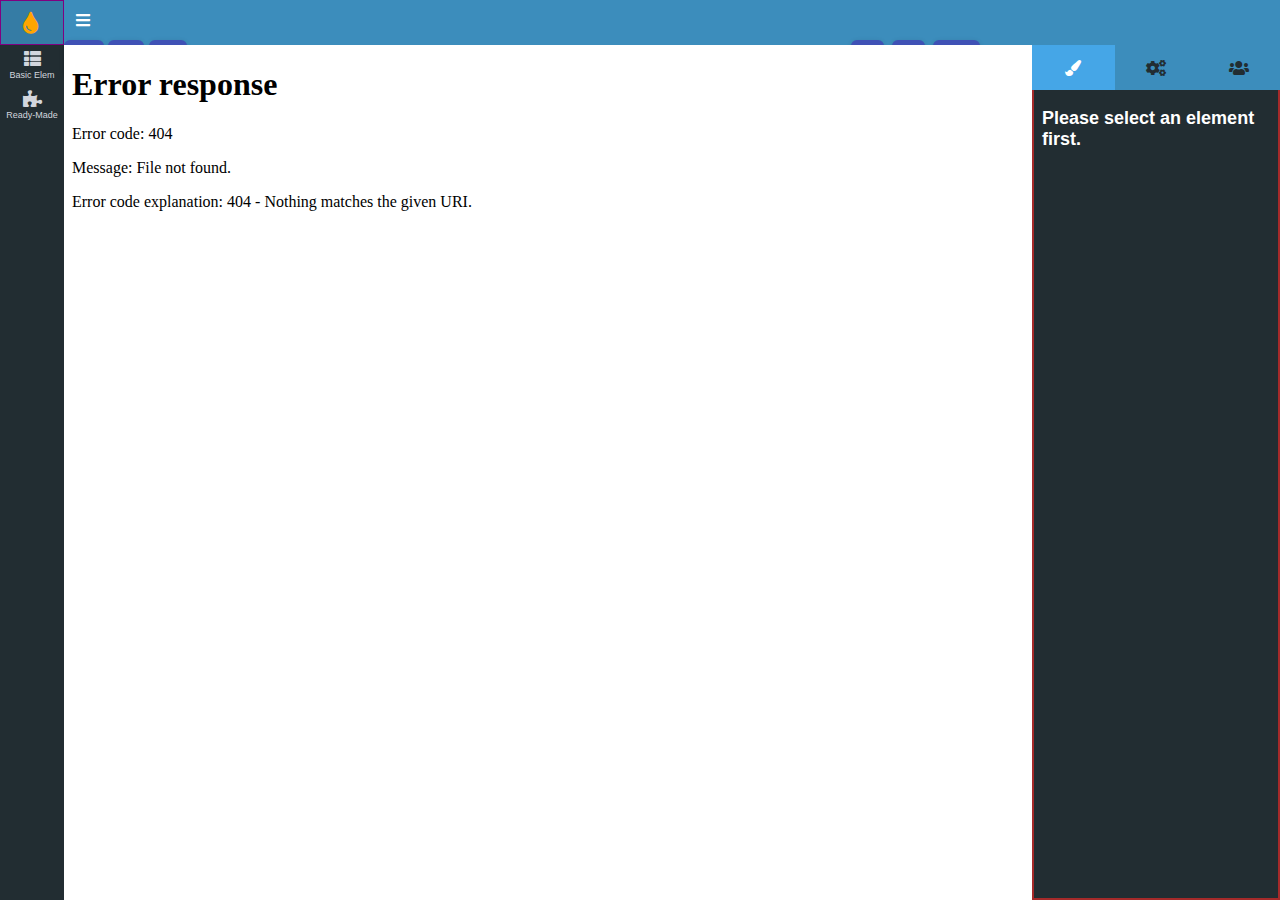
==== commit 93bc81e7: "Cleaning the code 1" ====
--- a/index.html
+++ b/index.html
@@ -19,21 +19,34 @@
 
 <body>
   <nav id="myNav">
-    <div id="left_part" class="centerme column1_mini textCenter">
+    <div id="left_part" class="centerIcon column1_mini textCenter">
       <i class="fas fa-tint"><span id="logotext" class="displayNone">Webdrop</span></i>
     </div>
 
     <div id="right_part">
-      <i id="burger" onclick="columnOne()" class="fas fa-bars"></i>
-      <!--<i onclick="themator()" class="fas fa-cog themator">Theme</i>-->
-        
-      <i id="preview-eye" class="far fa-eye previ_ew" data-toggle="tooltip" data-trigger="hover" title="Preview Mode"></i>
-      <i onclick="hide_leftmenu()" class="fas fa-chevron-left hide_leftmenu"></i>
-      <i onclick="hide_rightmenu()" class="fas fa-chevron-right hide_rightmenu"></i>
-    
-
+
+      <div id="left">
+        <i id="burger" onclick="columnOne()" class="fas fa-bars"></i>
+        <!--<i onclick="themator()" class="fas fa-cog themator">Theme</i>-->
+      </div>
+
+      <div id="right">
+     
+        <div id="admin-buttons">
+
+          <i id="preview-eye" class="button far fa-eye previ_ew button" data-toggle="tooltip" data-trigger="hover" title="Preview Mode"></i>
+          <i onclick="hide_leftmenu()" class="button fas fa-chevron-left hide_leftmenu" data-toggle="tooltip" data-trigger="hover" title="Show/Hide Left column"></i>
+          <i onclick="hide_rightmenu()" class="button fas fa-chevron-right hide_rightmenu" data-toggle="tooltip" data-trigger="hover" title="Hide/Show Right column"></i>
+         
+          <i onclick="toggleEditIframe()" class="button  fas fa-edit" data-toggle="tooltip" data-trigger="hover" title="Edit document"></i>
+          <i onclick="toggleOutlineAll()" class="button fas fa-border-style" data-toggle="tooltip"  data-trigger="hover" title="Outline elements"></i>
+          <i onclick="gibMiData()" class="button fas fa-download" data-toggle="tooltip" data-trigger="hover" title="Download code"></i>
+        </div>
+      </div>
 
     </div>
+
+
 
 
   </nav>
@@ -46,7 +59,7 @@
 
         <!--Proper accordion yay!-->
         <li data="Basic Elem">
-          <div id="parent" class="accordion dd-button centerme textCenter">
+          <div id="parent" class="accordion dd-button centerIcon textCenter">
             <i class="fas fa-th-list"></i><span id="logotext" class="displayNoneB">Basic Elem</span>
           </div>
 
@@ -161,7 +174,7 @@
                               </div>
                             </div>
                           '>
-                      <img src="/IMG/components/grid-uneven.svg">
+                      <img src="">
 
                     </div>
                     <span class="search_me">
@@ -1134,7 +1147,7 @@
 
 
         <li data="Ready-Made">
-          <div class="dd-button centerme accordion textCenter">
+          <div class="dd-button centerIcon accordion textCenter">
             <i class="fas fa-puzzle-piece"></i><span id="logotext" class="displayNoneB">Ready-Made</span>
           </div>
 
@@ -1142,7 +1155,7 @@
 
             <ul class="dd-menu">
 
-              <input type="text" id="myInput" onkeyup="instantSearch()" placeholder="Search for components.."
+              <input type="text" id="myInput1" onkeyup="instantSearch()" placeholder="Search for components.."
                 title="Type in a component" style="width: 100%;">
 
               <ul id="myUL">
@@ -1535,7 +1548,7 @@
                         </ul>
                     </div>
                     '>
-                      <img src="/IMG/components/N.svg">
+                      <img src="">
 
                     </div>
                     <span class="search_me">
@@ -1749,7 +1762,7 @@
 
         <template>
           <li data="Fully-Done">
-            <div class="dd-button centerme accordion textCenter">
+            <div class="dd-button centerIcon accordion textCenter">
               <i class="fas fa-cookie"></i><span id="logotext" class="displayNoneB">Fully-Done</span>
             </div>
 
@@ -1757,7 +1770,7 @@
 
               <ul class="dd-menu">
 
-                <input type="text" id="myInput" onkeyup="instantSearch()" placeholder="Search for components.."
+                <input type="text" id="myInput2" onkeyup="instantSearch()" placeholder="Search for components.."
                   title="Type in a component" style="width: 100%;">
 
                 <ul id="myUL">
@@ -1893,13 +1906,14 @@
     <!-- By just adding displayNone, it starts default closed, all functions working still class="displayNone to column3 to start closed-->
     <div id="column3">
 
+      <!-- First set on page -->
       <!-- tab_comment -->
       <div class="tabs_master">
         <input type="radio" id="tab1" name="tabs_master" checked/>  
         <input type="radio" id="tab2" name="tabs_master"/>  
         <input type="radio" id="tab3" name="tabs_master" disabled  />
         
-        <div class="labels">
+        <div class="labels" id="mehe">
           <label id="tab1L" for="tab1" data-toggle="tooltip" data-trigger="hover" title="Style"><i class="fas fa-paint-brush"></i></label>
           <label id="tab2L" for="tab2" data-toggle="tooltip" data-trigger="hover" title="Admin settings" ><i class="fas fa-cogs" ></i></label>
           <label id="tab3L" for="tab3" data-toggle="tooltip" data-trigger="hover" title="Other"><i class="fas fa-users"></i></label>
@@ -2240,12 +2254,6 @@
 
           <!--Admin-->
           <div id="tab2C" class="tab_content">
-
-            <div class="admin-buttons">
-              <i onclick="toggleEditIframe()" class="button  fas fa-edit" data-toggle="tooltip" data-trigger="hover" title="Edit document"></i>
-              <i onclick="toggleOutlineAll()" class="button fas fa-border-style" data-toggle="tooltip"  data-trigger="hover" title="Outline elements"></i>
-              <i onclick="gibMiData()" class="button fas fa-download" data-toggle="tooltip" data-trigger="hover" title="Download code"></i>
-            </div>
             
             <div class="event-listeners">
               <h3>Event Listeners</h3><hr>
@@ -2279,9 +2287,9 @@
             <h2>Log</h2>
             <div id="log-container">
               <div id="log"></div>
-              
+              <button id="clear" onclick="clearLogs()" data-toggle="tooltip" data-trigger="hover" title="Clear Console"><i class="fas fa-eraser"></i></button>
             </div>
-            <button id="clear" onclick="clearLogs()">Clear</button>
+            
           
 
           <div id="tab3C" class="tab_content">
@@ -2301,7 +2309,11 @@
         <div id="result"></div>
         <div id="myList"></div>
         -->
-  </div>
+
+
+
+
+    </div>
 
 
   <footer id="footer">
@@ -2399,37 +2411,6 @@
     }
   </script>
 
-  <!-- For accordion -->
-  <script>
-    var acc = document.getElementsByClassName("accordion");
-    var panel = document.getElementsByClassName('panel');
-    var col2 = document.getElementById('column2');
-
-    for (var i = 0; i < acc.length; i++) {
-      acc[i].onclick = function () {
-        var setClasses = !this.classList.contains('active');
-        setClass(acc, 'active', 'remove');
-        setClass(panel, 'show', 'remove');
-
-        if (setClasses) {
-          this.classList.toggle("active");
-          this.nextElementSibling.classList.toggle("show");
-          /*Add the class when accordion is open*/
-          col2.classList.add("shrinkCol2");
-        } else {
-          /*Remove the class when accordion isn't open*/
-          col2.classList.remove("shrinkCol2");
-        }
-
-      }
-    }
-
-    function setClass(els, className, fnName) {
-      for (var i = 0; i < els.length; i++) {
-        els[i].classList[fnName](className);
-      }
-    }
-  </script>
 
   <!--Test script for obtaining all IDs and classes-->
 
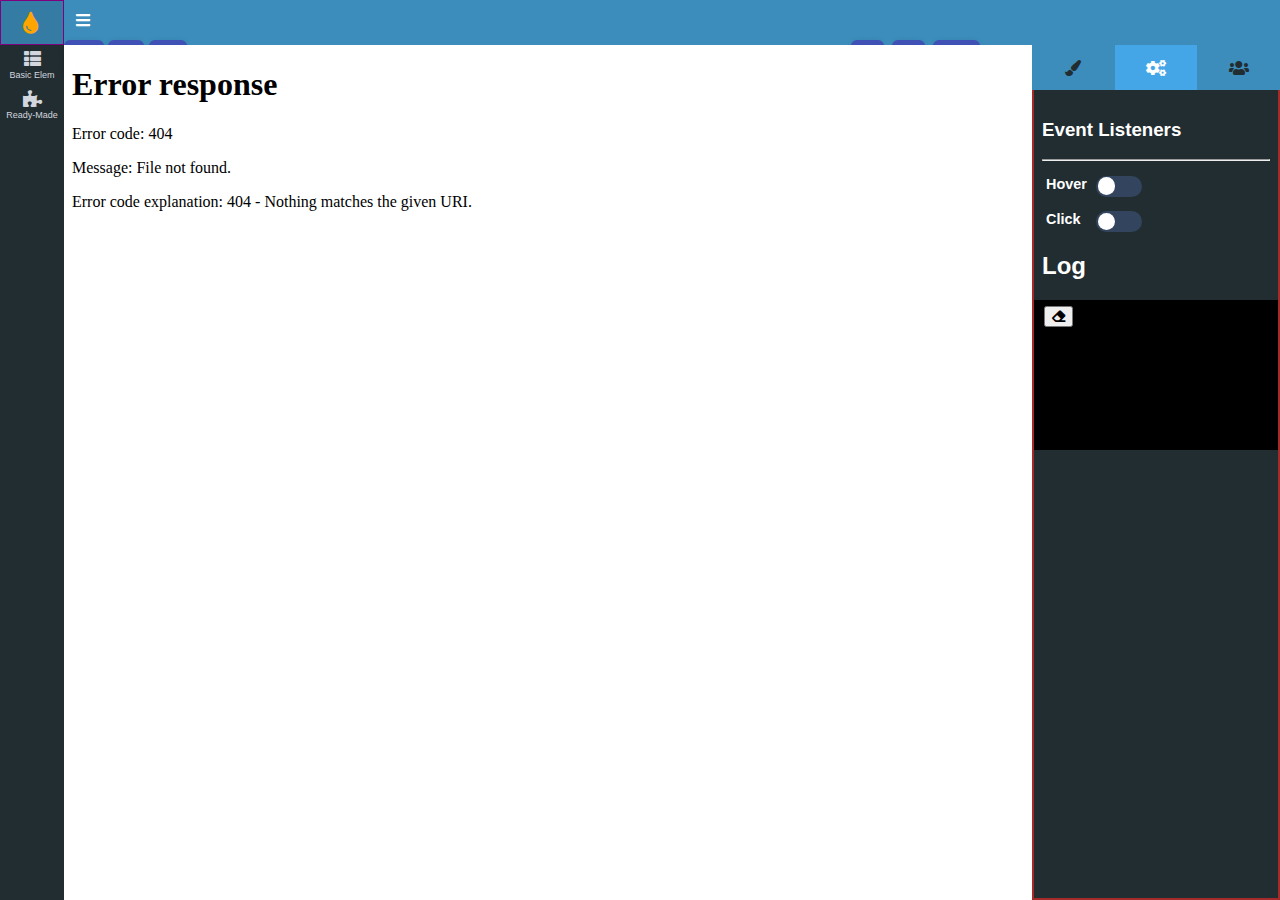
==== commit da316e53: "sanitizing code" ====
--- a/index.html
+++ b/index.html
@@ -1909,8 +1909,8 @@
       <!-- First set on page -->
       <!-- tab_comment -->
       <div class="tabs_master">
-        <input type="radio" id="tab1" name="tabs_master" checked/>  
-        <input type="radio" id="tab2" name="tabs_master"/>  
+        <input type="radio" id="tab1" name="tabs_master" />  
+        <input type="radio" id="tab2" name="tabs_master" checked/>  
         <input type="radio" id="tab3" name="tabs_master" disabled  />
         
         <div class="labels" id="mehe">
@@ -2304,15 +2304,6 @@
 
     </div>
 
-    <!-- 
-        <button type="button" id="muestra_abol">Muestra Arbol DOM</button>
-        <div id="result"></div>
-        <div id="myList"></div>
-        -->
-
-
-
-
     </div>
 
 
@@ -2353,50 +2344,6 @@
 
 
   </footer>
-
-
-  <!--<script> //Dom Viewer
-  var getDOM = (function() {
-    var dom = "", depth = 0;
-    
-    return function(node, n) {
-
-        //everytime you find another child element, create visual scheme
-        for (var i = 0; i < depth; i++) {
-            dom += '<span>|---</span>';
-        }
-        
-        //Bold the elements nodename
-        dom += '<b>' + node.nodeName.toLowerCase() + '</b>';
-
-        /*
-        //If it has an ID, show #
-        if (node.id) {
-            dom += '[#' + node.id + ']';
-        }
-
-        //If it has a classname, go with ()
-        if (node.className) {
-            dom += '(' + node.className + ')'
-        }
-          */   
-
-
-        dom += '<br>';
-        depth++;
-
-        [].forEach.call(node.children, function(node, childNumber) {
-            getDOM(node, childNumber);
-        });
-
-        depth--;
-        return dom;
-    };
-})();
-
-  document.getElementById('dom-view').innerHTML = getDOM(document.body);
-  </script>
--->
 
   <script>
     //To toggle dropdowns from Dom Viewer
@@ -2411,6 +2358,67 @@
     }
   </script>
 
+<script>//Create download file with iFrame HTML Code (gibMiData())
+
+  var storyPath = window.location.href;
+  console.API; // Clear console before logging new data
+  if (typeof console._commandLineAPI !== "undefined") {
+    console.API = console._commandLineAPI; //chrome
+  } else if (typeof console._inspectorCommandLineAPI !== "undefined") {
+    console.API = console._inspectorCommandLineAPI; //Safari
+  } else if (typeof console.clear !== "undefined") {
+    console.API = console;
+  }
+
+  // Extracts high level details of current story
+  function gibMiData() {
+    console.API.clear();
+    storyObj = {};
+    storyObj = $("clientframe").contentWindow.document
+      .documentElement.outerHTML;
+    console.save(storyObj);
+  }
+  console.save = function (data, filename) {
+    if (!data) {
+      console.error("Console.save: No data");
+      return;
+    }
+
+    if (!filename) filename = "index.html";
+
+    if (typeof data === "object") {
+      data = JSON.stringify(data, undefined, 4);
+    }
+
+    var blob = new Blob([data], {
+        type: "text/json"
+      }),
+      e = document.createEvent("MouseEvents"),
+      a = document.createElement("a");
+
+    a.download = filename;
+    a.href = window.URL.createObjectURL(blob);
+    a.dataset.downloadurl = ["text/json", a.download, a.href].join(":");
+    e.initMouseEvent(
+      "click",
+      true,
+      false,
+      window,
+      0,
+      0,
+      0,
+      0,
+      0,
+      false,
+      false,
+      false,
+      false,
+      0,
+      null
+    );
+    a.dispatchEvent(e);
+  };
+</script>
 
   <!--Test script for obtaining all IDs and classes-->
 
@@ -2418,54 +2426,4 @@
   <script src="./JS/layout_script.js"></script>
 </body>
 
-
-  <!-- TOP RIGHT BOTTOM LEFT - 2 columns 4 elements
-  <div class="row__" style="font-size: 11px; margin-bottom: 10px;">
-
-    <div class="column__">
-      
-        <label for="margin-top">Top </label>
-        <input class="wh__"  name="margin-top" id="margin-top">
-      
-    </div>
-
-      <div class="column__">
-      
-        <label for="margin-right">Right </label>
-          <input class="wh__" name="margin-right" id="margin-right">
-  
-      </div>
-
-  </div>
-
-  <div class="row__" style="font-size: 11px;">
-
-    <div class="column__">
-      
-
-      <label for="margin-bottom">Bottom </label>
-      <input class="wh__"  name="margin-bottom" id="margin-bottom">
-    
-
-    </div>
-
-    <div class="column__">
-      
-
-      <label for="margin-left">Left </label>
-      <input class="wh__"  name="margin-left" id="margin-left">
-
-    </div>
-
-  </div>
-
-  -->
-  
-
-  <!---
-
-
-
-
--->
 </html>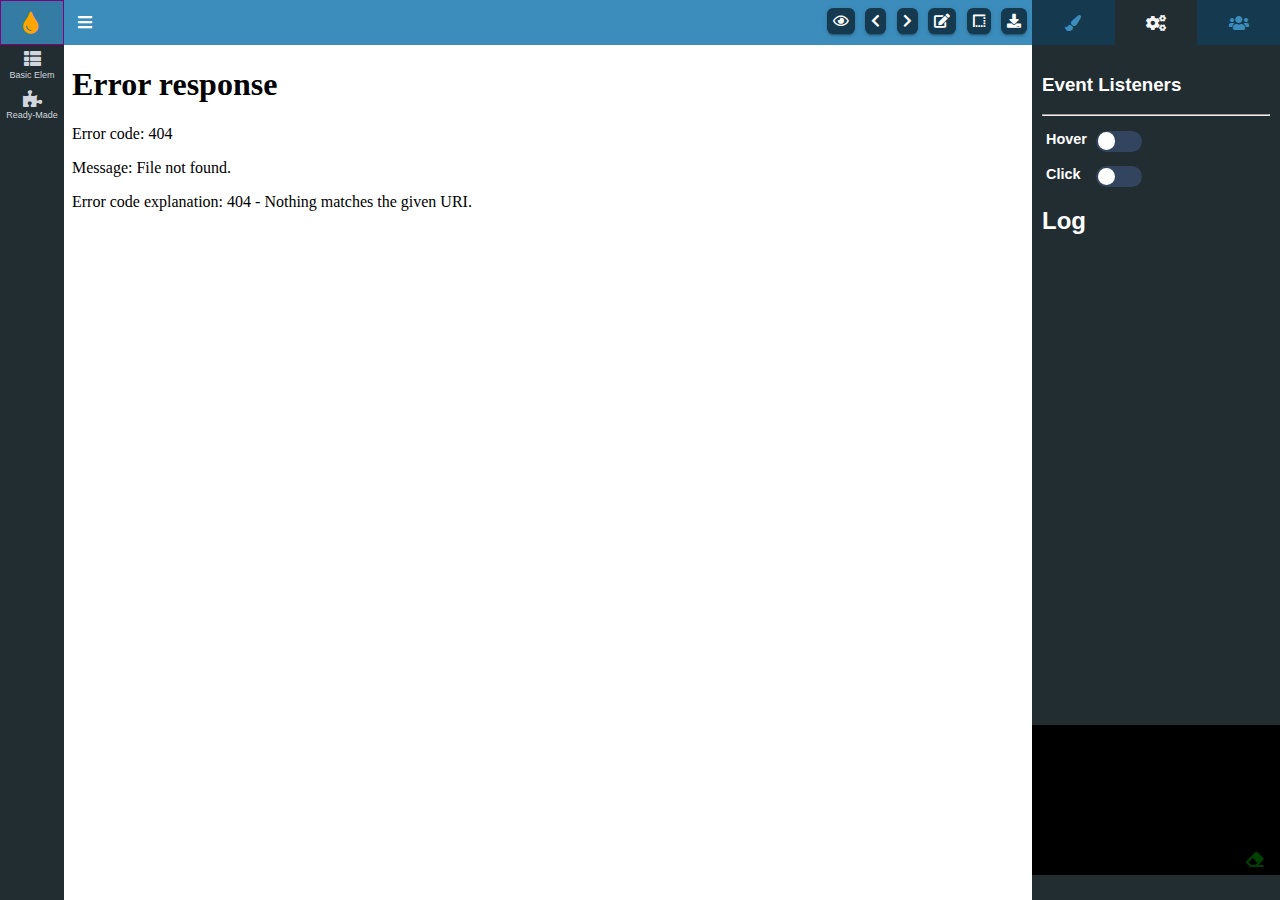
==== commit bf5b933a: "sanitizing 2" ====
--- a/index.html
+++ b/index.html
@@ -18,12 +18,12 @@
 </head>
 
 <body>
-  <nav id="myNav">
-    <div id="left_part" class="centerIcon column1_mini textCenter">
+  <nav id="nav">
+    <div id="nav-left" class="centerIcon column1_mini textCenter">
       <i class="fas fa-tint"><span id="logotext" class="displayNone">Webdrop</span></i>
     </div>
 
-    <div id="right_part">
+    <div id="nav-right">
 
       <div id="left">
         <i id="burger" onclick="columnOne()" class="fas fa-bars"></i>
--- a/CSS/style.css
+++ b/CSS/style.css
@@ -52,11 +52,11 @@
 }
 
 #column3 {
- 
+  margin-top:-45px; /* faking it over the top bar*/
   width: 12%;
   min-width: 15.5em;
-  outline: 2px solid brown;
-  outline-offset: -2px;
+  /* outline: 2px solid brown;
+  outline-offset: -2px; */
   color: white;
   /*padding: 0px 10px 0px 10px; */
   background: #222d32;
@@ -74,6 +74,8 @@
   min-width: 4em !important;
   /* transition: all 0.6s;*/
 }
+
+/*Nav*/
 
 nav {
   height: 45px;
@@ -83,7 +85,7 @@
   color: white;
 }
 
-nav #left_part {
+nav #nav-left {
   width: 10%;
   min-width: 11.5em;
   background: #357ca5;
@@ -92,14 +94,23 @@
   outline-offset: -1px;
 }
 
-nav #right_part {
+nav #nav-right {
   width: 100%;
   min-width: 9.5em;
   z-index: 1;
   background: #3c8dbc;
   float: left;
 }
-
+nav #nav-right #left{
+  padding: 8px;
+}
+
+nav #right_3{
+  width: 12%;
+  min-width: 15.5em;
+  background: red;
+  float: left;
+}
 
 nav #col3Panel {
   width: 10%;
@@ -111,11 +122,11 @@
   display:none;
 }
 
-nav #right_part i {
-  padding: 12px;
-}
-
-nav #left_part i {
+nav #nav-right i {
+  padding: 6px; /*From here you set the size of ADMIN BUTTONS*/
+}
+
+nav #nav-left i {
   padding: 12px 21px 12px 18px;
   font-size: 22px;
 
@@ -123,7 +134,7 @@
   color: orange;
 }
 
-nav #left_part span {
+nav #nav-left span {
   margin-left: 10px;
 }
 
@@ -189,6 +200,7 @@
   left: 50%;
   top: 30px;
   font-size: 17px;
+  z-index: 99999;
 }
 
 #snackbar.show {
@@ -205,10 +217,10 @@
   border: 1px solid black;
   display: none;
   background: #3299cc;
-  bottom: 0;
+  bottom: 15px;
   right: 250px;
   color: white;
-  z-index: 2;
+  z-index: 3;
 }
 
 /** END - SPECIFIC ELEMENTS **/
@@ -232,35 +244,17 @@
   color: white;
 }
 
-.hide_leftmenu {
-  cursor: pointer;
-  float:right;
-  margin-right: 8px;
-  font-size: 15px;
-  z-index: 999;
-}
-
-.hide_rightmenu {
-  cursor: pointer;
-  float:right;
-  margin-right: 8px;
-  font-size: 15px;
-  z-index: 999;
-}
-
 nav i {
   color: black;
 }
 
-
-i.previ_ew {
-  cursor: pointer;
-  font-size: 20px;
-  z-index: 999;
-  float:right;
-  margin-right: 300px;
-  /*background: black;*/
-}
+#right{
+  position: absolute;
+  right:0;
+
+  top: 0;
+}
+
 
 .after_view{
   color: red !important;
@@ -966,8 +960,8 @@
 .button {
 
   /*height: 36px; */
-  padding: 3px;
-  background-color: #3f51b5;
+  background-color: #153a50;
+  margin: 3px;
   color: #fff;
   border: 0;
   border-radius: 6px 6px 6px 6px  ;
@@ -987,10 +981,20 @@
 .button:hover {
   opacity: 0.7;
 }
-.admin-buttons{
-  margin: 10px 0;
-  
-}
+#admin-buttons{
+  float:right;
+  margin-right: 250px;
+  padding: 5px 0;
+}
+
+.admin-buttons i{
+  cursor: pointer;
+}
+
+.noMarginRight{
+  margin-right: 0px !important;
+}
+
 
 .event-listeners{
   margin: 10px 0;
@@ -1116,14 +1120,19 @@
 }
 
 #log-container { 
+  position: absolute;
+  right:0;
+  bottom:25px;
   overflow: auto; 
   height: 150px;
-   min-width: 100%; 
-    margin-left: -8px;
-    margin-right:-8px;
-   background: black;
+  width: 248px; 
+  background: black;
   word-wrap: break-word;
   }
+
+
+
+
   .time-string{
     color: orange !important;
   }
@@ -1131,12 +1140,24 @@
     padding: 3px;
     font-size: 12px;
   }
-#clear{
-  position: static;
-  bottom:5px;
-  margin-left: 10px;
-  
-}
+
+  #clear{
+    position: fixed;
+    bottom:28px;
+    right:10px;
+    opacity: 0.5;
+    background: transparent;
+    border: 0;
+    color: green;
+    font-weight: 700;
+    font-size: 110%;
+    z-index: 999;
+  }
+
+  #clear:hover{
+    opacity: 0.9;
+  }
+
 .log-warn { color: orange }
 .log-error { color: red }
 .log-info { color: skyblue }
@@ -1248,22 +1269,18 @@
 
 /* ===================== */
 
-
-
-
-
-
-
-
+#mehe{
+  box-shadow: -10px 0px 10px 1px black;
+}
 
 /* ************ NEW MASTER TABS *************** */
 .tabs_master>.labels>label {
-  
   height:45px;
-  width:33.33%;
-  background-color:  rgb(60, 141, 188);
-  /* border-radius: 0 1em 0 0; */
-  color: #222D32;
+  width:33.333%; /*Number of Label tabs*/
+  background-color:rgb(21, 58, 80) ;
+  /* background-color: #ddd;*/
+  /* border-radius: 0 1em 0 0;     rgb(60, 141, 188)    #28363d*/
+  color: rgb(60, 141, 188)  ;
   font-weight:bold;
   /*text-shadow:#aaa -1px -1px;  */
   cursor: pointer;
@@ -1278,14 +1295,15 @@
   box-shadow: none;
 }
 .tabs_master>.labels>label:hover {
-  background-color: #ddd;
-  color: #333;
+  background-color: green;
+  color: white;
 }
 input#tab1:checked ~ .labels>label[for="tab1"],
 input#tab2:checked ~ .labels>label[for="tab2"],
 input#tab3:checked ~ .labels>label[for="tab3"] {
-  background-color: #45a6e7;
-  color: #fff;
+  /*background-color: #45a6e7; */
+  background: #222D32 ;
+  color: whitesmoke;
 }
 .tabs_master>.labels>label a {
   color: inherit;
@@ -1295,6 +1313,7 @@
   overflow: auto;
   width: 100%;
   /* padding: 1em 0 1em 0; */
+ 
 }
 .tabs_master>input[type="radio"], .tabs_master .tab_content {
   display: none;
@@ -1388,4 +1407,36 @@
 
 
 
+/* SCROLLBAR CSS*/
+
+
+#log-container::-webkit-scrollbar {
+  background-color:black;
+  width:16px
+}
+
+/* background of the scrollbar except button or resizer */
+#log-container::-webkit-scrollbar-track {
+  background-color:black
+}
+#log-container::-webkit-scrollbar-track:hover {
+  background-color:black
+}
+
+/* scrollbar itself */
+#log-container::-webkit-scrollbar-thumb {
+  background-color: hsla(0, 1%, 17%, 0.582);
+
+  border-radius:16px;
+  border:5px solid black
+}
+#log-container::-webkit-scrollbar-thumb:hover {
+  background-color:rgb(121, 121, 121);
+}
+
+/* set button(top and bottom of the scrollbar) */
+#log-container::-webkit-scrollbar-button {display:none}
+
+
+
 /*____END - LAYOUT UI CSS____*/
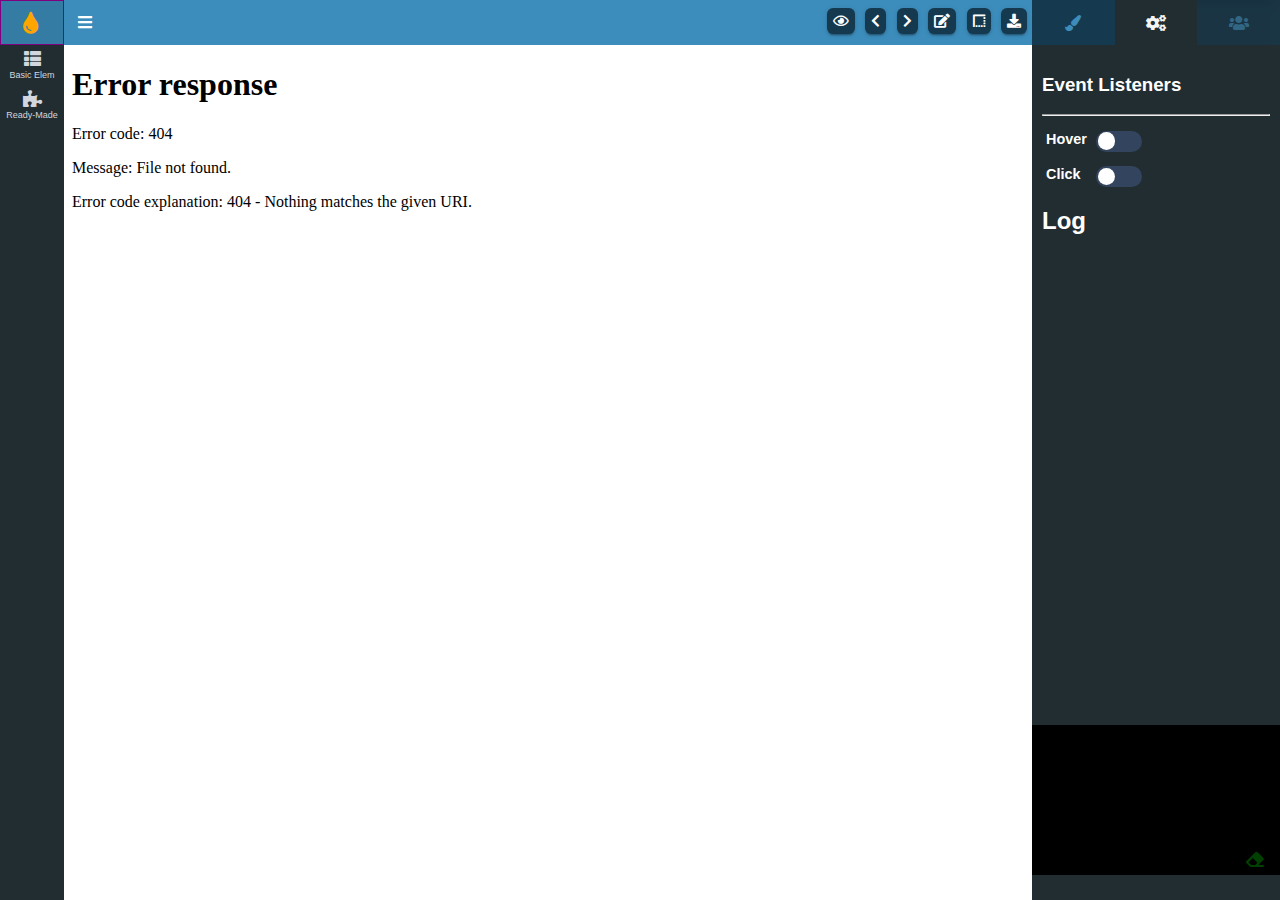
==== commit 442a0d13: "Remove added, will remove BADGE and move into hover badge ;)" ====
--- a/index.html
+++ b/index.html
@@ -2,102 +2,101 @@
 <html lang="en">
 
 <head>
-  <meta charset="UTF-8" />
-  <meta name="viewport" content="width=device-width, initial-scale=1.0" />
-  <meta http-equiv="X-UA-Compatible" content="ie=edge" />
-  <title>Webdrop - FULL </title>
-  <link rel="stylesheet" href="./CSS/style.css" />
-  <link id="style1" rel="stylesheet" href="./CSS/minime.css" />
-  <!--If you set up  ./CSS/empty.css as default, it will start big menu first-->
-  <link rel="stylesheet" href="https://cdnjs.cloudflare.com/ajax/libs/font-awesome/5.10.2/css/all.css" />
-
-  <style id="style">
-    
-  </style>
+    <meta charset="UTF-8" />
+    <meta name="viewport" content="width=device-width, initial-scale=1.0" />
+    <meta http-equiv="X-UA-Compatible" content="ie=edge" />
+    <title>Webdrop - FULL </title>
+    <link rel="stylesheet" href="./CSS/style.css" />
+    <link id="style1" rel="stylesheet" href="./CSS/minime.css" />
+    <!--If you set up  ./CSS/empty.css as default, it will start big menu first-->
+    <link rel="stylesheet" href="https://cdnjs.cloudflare.com/ajax/libs/font-awesome/5.10.2/css/all.css" />
+
+    <style id="style">
+
+    </style>
 
 </head>
 
 <body>
-  <nav id="nav">
-    <div id="nav-left" class="centerIcon column1_mini textCenter">
-      <i class="fas fa-tint"><span id="logotext" class="displayNone">Webdrop</span></i>
-    </div>
-
-    <div id="nav-right">
-
-      <div id="left">
-        <i id="burger" onclick="columnOne()" class="fas fa-bars"></i>
-        <!--<i onclick="themator()" class="fas fa-cog themator">Theme</i>-->
-      </div>
-
-      <div id="right">
-     
-        <div id="admin-buttons">
-
-          <i id="preview-eye" class="button far fa-eye previ_ew button" data-toggle="tooltip" data-trigger="hover" title="Preview Mode"></i>
-          <i onclick="hide_leftmenu()" class="button fas fa-chevron-left hide_leftmenu" data-toggle="tooltip" data-trigger="hover" title="Show/Hide Left column"></i>
-          <i onclick="hide_rightmenu()" class="button fas fa-chevron-right hide_rightmenu" data-toggle="tooltip" data-trigger="hover" title="Hide/Show Right column"></i>
-         
-          <i onclick="toggleEditIframe()" class="button  fas fa-edit" data-toggle="tooltip" data-trigger="hover" title="Edit document"></i>
-          <i onclick="toggleOutlineAll()" class="button fas fa-border-style" data-toggle="tooltip"  data-trigger="hover" title="Outline elements"></i>
-          <i onclick="gibMiData()" class="button fas fa-download" data-toggle="tooltip" data-trigger="hover" title="Download code"></i>
+    <nav id="nav">
+        <div id="nav-left" class="centerIcon column1_mini textCenter">
+            <i class="fas fa-tint"><span id="logotext" class="displayNone">Webdrop</span></i>
         </div>
-      </div>
-
-    </div>
-
-
-
-
-  </nav>
-
-  <div class="row">
-
-    <div id="column1" class="column1_mini">
-      <!-- Snippet : Ul inside Col1-->
-      <ul id="sidebar_menu">
-
-        <!--Proper accordion yay!-->
-        <li data="Basic Elem">
-          <div id="parent" class="accordion dd-button centerIcon textCenter">
-            <i class="fas fa-th-list"></i><span id="logotext" class="displayNoneB">Basic Elem</span>
-          </div>
-
-          <div class="panel">
-            <!--Hidden under accordion-->
-            <ul class="dd-menu">
-
-              <input type="text" id="myInput" onkeyup="instantSearch()" placeholder="Search for components.."
-                title="Type in a component" style="width: 100%;">
-
-
-              <ul id="myUL">
-
-                <li>
-                  <h5>Container ✔️</h5>
-
-                  <div class="col-min">
-                    <div class="library-widget-thumbnail js-thumb" draggable="true" data-insert-html='
+
+        <div id="nav-right">
+
+            <div id="left">
+                <i id="burger" onclick="columnOne()" class="fas fa-bars"></i>
+                <!--<i onclick="themator()" class="fas fa-cog themator">Theme</i>-->
+            </div>
+
+            <div id="right">
+
+                <div id="admin-buttons">
+
+                    <i id="preview-eye" class="button far fa-eye previ_ew button" data-toggle="tooltip" data-trigger="hover" title="Preview Mode"></i>
+                    <i onclick="hide_leftmenu()" class="button fas fa-chevron-left hide_leftmenu" data-toggle="tooltip" data-trigger="hover" title="Show/Hide Left column"></i>
+                    <i onclick="hide_rightmenu()" class="button fas fa-chevron-right hide_rightmenu" data-toggle="tooltip" data-trigger="hover" title="Hide/Show Right column"></i>
+
+                    <i onclick="toggleEditIframe()" class="button  fas fa-edit" data-toggle="tooltip" data-trigger="hover" title="Edit document"></i>
+                    <i onclick="toggleOutlineAll()" class="button fas fa-border-style" data-toggle="tooltip" data-trigger="hover" title="Outline elements"></i>
+                    <i onclick="gibMiData()" class="button fas fa-download" data-toggle="tooltip" data-trigger="hover" title="Download code"></i>
+                </div>
+            </div>
+
+        </div>
+
+
+
+
+    </nav>
+
+    <div class="row">
+
+        <div id="column1" class="column1_mini">
+            <!-- Snippet : Ul inside Col1-->
+            <ul id="sidebar_menu">
+
+                <!--Proper accordion yay!-->
+                <li data="Basic Elem">
+                    <div id="parent" class="accordion dd-button centerIcon textCenter">
+                        <i class="fas fa-th-list"></i><span id="logotext" class="displayNoneB">Basic Elem</span>
+                    </div>
+
+                    <div class="panel">
+                        <!--Hidden under accordion-->
+                        <ul class="dd-menu">
+
+                            <input type="text" id="myInput" onkeyup="instantSearch()" placeholder="Search for components.." title="Type in a component" style="width: 100%;">
+
+
+                            <ul id="myUL">
+
+                                <li>
+                                    <h5>Container ✔️</h5>
+
+                                    <div class="col-min">
+                                        <div class="library-widget-thumbnail js-thumb" draggable="true" data-insert-html='
       
                           <div class="container __placeholder" style="margin-top:15px;">
                           </div>
                           '>
-                      <img src="/IMG/components/center-container.svg">
-
-                    </div>
-                    <span class="search_me">
+                                            <img src="/IMG/components/center-container.svg">
+
+                                        </div>
+                                        <span class="search_me">
                       <p>Container</p>
                     </span>
-                  </div>
-
-                  <br style="clear:both;" />
-                </li>
-
-                <li>
-                  <h5>Grid ✔️ </h5>
-
-                  <div class="col-min">
-                    <div class="library-widget-thumbnail js-thumb" draggable="true" data-insert-html='
+                                    </div>
+
+                                    <br style="clear:both;" />
+                                </li>
+
+                                <li>
+                                    <h5>Grid ✔️ </h5>
+
+                                    <div class="col-min">
+                                        <div class="library-widget-thumbnail js-thumb" draggable="true" data-insert-html='
                           
                           <div class="container __placeholder" data-myattribute="unDouex" style="margin-top:15px;">
                               <div class="row">
@@ -114,16 +113,16 @@
                               </div>
                             </div>
                           '>
-                      <img src="/IMG/components/column-2.svg">
-
-                    </div>
-                    <span class="search_me">
+                                            <img src="/IMG/components/column-2.svg">
+
+                                        </div>
+                                        <span class="search_me">
                       <p>Two column grid</p>
                     </span>
-                  </div>
-
-                  <div class="col-min __ml">
-                    <div class="library-widget-thumbnail js-thumb" draggable="true" data-insert-html='
+                                    </div>
+
+                                    <div class="col-min __ml">
+                                        <div class="library-widget-thumbnail js-thumb" draggable="true" data-insert-html='
                           <div class="container __placeholder" style="margin-top:15px;">
                               <div class="row">
                                 <div class="col-sm">
@@ -144,16 +143,16 @@
                               </div>
                             </div>
                           '>
-                      <img src="/IMG/components/column-3.svg">
-
-                    </div>
-                    <span class="search_me">
+                                            <img src="/IMG/components/column-3.svg">
+
+                                        </div>
+                                        <span class="search_me">
                       <p>Three columns grid</p>
                     </span>
-                  </div>
-
-                  <div class="col-min">
-                    <div class="library-widget-thumbnail js-thumb" draggable="true" data-insert-html='
+                                    </div>
+
+                                    <div class="col-min">
+                                        <div class="library-widget-thumbnail js-thumb" draggable="true" data-insert-html='
                           <div class="container __placeholder" style="margin-top:15px;">
                               <div class="row">
                                 <div class="col-6">
@@ -174,37 +173,37 @@
                               </div>
                             </div>
                           '>
-                      <img src="">
-
-                    </div>
-                    <span class="search_me">
+                                            <img src="">
+
+                                        </div>
+                                        <span class="search_me">
                       <p>Uneven grid</p>
                     </span>
-                  </div>
-
-                  <br style="clear:both;" />
-                </li>
-
-                <li>
-                  <h5>Image ✔️</h5>
-
-                  <div class="col-min" style>
-                    <div class="library-widget-thumbnail js-thumb" draggable="true" data-insert-html='
+                                    </div>
+
+                                    <br style="clear:both;" />
+                                </li>
+
+                                <li>
+                                    <h5>Image ✔️</h5>
+
+                                    <div class="col-min" style>
+                                        <div class="library-widget-thumbnail js-thumb" draggable="true" data-insert-html='
       
                           <div class="container __placeholder" style="margin-top: 15px;">
                             <img id="__upload" src="/IMG/components/img.svg" style="height:192px;">
                           </div>
                           '>
-                      <img src="/IMG/components/img_notext.svg">
-
-                    </div>
-                    <span class="search_me">
+                                            <img src="/IMG/components/img_notext.svg">
+
+                                        </div>
+                                        <span class="search_me">
                       <p>image</p>
                     </span>
-                  </div>
-
-                  <div class="col-min __ml">
-                    <div class="library-widget-thumbnail js-thumb" draggable="true" data-insert-html='
+                                    </div>
+
+                                    <div class="col-min __ml">
+                                        <div class="library-widget-thumbnail js-thumb" draggable="true" data-insert-html='
       
                           <div class="container __placeholder">
                             <img src="/IMG/components/img.svg" style="height:85px;">
@@ -214,22 +213,22 @@
       
                           </div>
                           '>
-                      <img src="">
-
-                    </div>
-                    <span class="search_me">
+                                            <img src="">
+
+                                        </div>
+                                        <span class="search_me">
                       <p>SVG ❌</p>
                     </span>
 
-                  </div>
-
-                  <br style="clear:both;" />
-                </li>
-
-                <li>
-                  <h5>Video ✔️</h5>
-
-                  <div class="library-widget-thumbnail js-thumb" draggable="true" data-insert-html='
+                                    </div>
+
+                                    <br style="clear:both;" />
+                                </li>
+
+                                <li>
+                                    <h5>Video ✔️</h5>
+
+                                    <div class="library-widget-thumbnail js-thumb" draggable="true" data-insert-html='
       
                         <div class="container" style="margin-top: 15px;">
                             <div class="videoWrapper">
@@ -237,39 +236,39 @@
                             </div>
                         </div>
                         '>
-                    <img src="/IMG/components/ytb.svg">
-
-                  </div>
-                  <span class="search_me">
+                                        <img src="/IMG/components/ytb.svg">
+
+                                    </div>
+                                    <span class="search_me">
                     <p>Youtube video</p>
                   </span>
 
-                </li>
-
-                <li>
-                  <h5>Text ✔️</h5>
-
-                  <div class="library-widget-thumbnail js-thumb" draggable="true" data-insert-html='
+                                </li>
+
+                                <li>
+                                    <h5>Text ✔️</h5>
+
+                                    <div class="library-widget-thumbnail js-thumb" draggable="true" data-insert-html='
       
                         <div class="container" style="margin-top: 15px;">
                           <h4>Headline Four</h4>
                           <p>Lorem ipsum dolor sit amet consectetur adipisicing elit. Deserunt, debitis pariatur? Animi commodi iusto autem veritatis minima consequuntur hic amet possimus similique quis, odit nemo saepe eaque, asperiores dolor? Delectus?Laudantium consectetur eligendi alias, doloremque nam ipsam? Eligendi possimus molestiae est corrupti consequuntur corporis sequi exercitationem illo, ut cumque beatae commodi soluta voluptatibus totam optio ullam sint consectetur cupiditate in!</p>
                         </div>
                         '>
-                    <img src="/IMG/components/text.svg">
-
-                  </div>
-                  <span class="search_me">
+                                        <img src="/IMG/components/text.svg">
+
+                                    </div>
+                                    <span class="search_me">
                     <p>Text block</p>
                   </span>
 
-                </li>
-
-                <li>
-                  <h5>Slideshows </h5>
-
-                  <div class="col-min">
-                    <div class="library-widget-thumbnail js-thumb" draggable="true" data-insert-html='
+                                </li>
+
+                                <li>
+                                    <h5>Slideshows </h5>
+
+                                    <div class="col-min">
+                                        <div class="library-widget-thumbnail js-thumb" draggable="true" data-insert-html='
                           <div class="wrapper">
                               <input checked type=radio name="slider" id="slide1" />
                               <input type=radio name="slider" id="slide2" />
@@ -334,26 +333,26 @@
               
                         
                           '>
-                      <img src="/IMG/components/">
-
-                    </div>
-                    <span class="search_me">
+                                            <img src="/IMG/components/">
+
+                                        </div>
+                                        <span class="search_me">
                       <p>Responsive Css Slider</p>
                     </span>
 
-                  </div>
-
-
-
-                  <br style="clear:both;" />
-
-                </li>
-
-                <li>
-                  <h5>2 columns ✔️</h5>
-
-                  <div class="col-min">
-                    <div class="library-widget-thumbnail js-thumb" draggable="true" data-insert-html='
+                                    </div>
+
+
+
+                                    <br style="clear:both;" />
+
+                                </li>
+
+                                <li>
+                                    <h5>2 columns ✔️</h5>
+
+                                    <div class="col-min">
+                                        <div class="library-widget-thumbnail js-thumb" draggable="true" data-insert-html='
                           <div class="container __placeholder" data-myattribute="unDouex">
                               <div class="row">
                                 <div class="col-sm">
@@ -377,17 +376,17 @@
                               </div>
                             </div>
                           '>
-                      <img src="/IMG/components/two-col-img-text.svg">
-
-                    </div>
-                    <span class="search_me">
+                                            <img src="/IMG/components/two-col-img-text.svg">
+
+                                        </div>
+                                        <span class="search_me">
                       <p>2 Col Img & Text</p>
                     </span>
 
-                  </div>
-
-                  <div class="col-min __ml">
-                    <div class="library-widget-thumbnail js-thumb" draggable="true" data-insert-html='
+                                    </div>
+
+                                    <div class="col-min __ml">
+                                        <div class="library-widget-thumbnail js-thumb" draggable="true" data-insert-html='
                             <div class="container __placeholder" data-myattribute="unDouex">
                                 <div class="row">
                                   <div class="col-sm">
@@ -407,17 +406,17 @@
                                 </div>
                               </div>
                             '>
-                      <img src="/IMG/components/img-text-2col.svg">
-
-                    </div>
-                    <span class="search_me">
+                                            <img src="/IMG/components/img-text-2col.svg">
+
+                                        </div>
+                                        <span class="search_me">
                       <p>2 Col Img & Text</p>
                     </span>
 
-                  </div>
-
-                  <div class="col-min ">
-                    <div class="library-widget-thumbnail js-thumb" draggable="true" data-insert-html='
+                                    </div>
+
+                                    <div class="col-min ">
+                                        <div class="library-widget-thumbnail js-thumb" draggable="true" data-insert-html='
                             <div class="container __placeholder" data-myattribute="unDouex">
                                 <div class="row">
 
@@ -435,17 +434,17 @@
                                 </div>
                               </div>
                             '>
-                      <img src="/IMG/components/text-img-2-col.svg">
-
-                    </div>
-                    <span class="search_me">
+                                            <img src="/IMG/components/text-img-2-col.svg">
+
+                                        </div>
+                                        <span class="search_me">
                       <p>Text & Image 2 Col</p>
                     </span>
 
-                  </div>
-
-                  <div class="col-min __ml">
-                    <div class="library-widget-thumbnail js-thumb" draggable="true" data-insert-html='
+                                    </div>
+
+                                    <div class="col-min __ml">
+                                        <div class="library-widget-thumbnail js-thumb" draggable="true" data-insert-html='
                             <div class="container __placeholder" data-myattribute="unDouex" margin-top: 15px;>
                                 <div class="row">
                                   <h1 style="padding-left: 15px; padding-bottom: 15px;">Header One</h1>
@@ -467,22 +466,22 @@
                                 </div>
                               </div>
                             '>
-                      <img src="/IMG/components/header-two-col-text.svg">
-
-                    </div>
-                    <span class="search_me">
+                                            <img src="/IMG/components/header-two-col-text.svg">
+
+                                        </div>
+                                        <span class="search_me">
                       <p>Header 2 Col Text</p>
                     </span>
-                  </div>
-
-                  <br style="clear:both;" />
-                </li>
-
-                <li>
-                  <h5>3 columns ✔️</h5>
-
-                  <div class="col-min">
-                    <div class="library-widget-thumbnail js-thumb" draggable="true" data-insert-html='
+                                    </div>
+
+                                    <br style="clear:both;" />
+                                </li>
+
+                                <li>
+                                    <h5>3 columns ✔️</h5>
+
+                                    <div class="col-min">
+                                        <div class="library-widget-thumbnail js-thumb" draggable="true" data-insert-html='
                           <div class="container __placeholder" data-myattribute="unDouex">
                               <div class="row">
                                 <div class="col-sm">
@@ -515,17 +514,17 @@
                               </div>
                             </div>
                           '>
-                      <img src="/IMG/components/three-col-img-text.svg">
-
-                    </div>
-                    <span class="search_me">
+                                            <img src="/IMG/components/three-col-img-text.svg">
+
+                                        </div>
+                                        <span class="search_me">
                       <p>3 Col Image & Text</p>
                     </span>
 
-                  </div>
-
-                  <div class="col-min __ml">
-                    <div class="library-widget-thumbnail js-thumb" draggable="true" data-insert-html='
+                                    </div>
+
+                                    <div class="col-min __ml">
+                                        <div class="library-widget-thumbnail js-thumb" draggable="true" data-insert-html='
                           <div class="container __placeholder" data-myattribute="unDouex" style="padding-top:15px; padding-bottom: 15px;">
                               <div class="row">
                                 <div class="col-sm">
@@ -556,24 +555,24 @@
                                 </div>
                             </div>
                           '>
-                      <img src="/IMG/components/gallery.svg">
-
-                    </div>
-                    <span class="search_me">
+                                            <img src="/IMG/components/gallery.svg">
+
+                                        </div>
+                                        <span class="search_me">
                       <p>Gallery</p>
                     </span>
 
-                  </div>
-
-
-                  <br style="clear:both;" />
-                </li>
-
-                <li>
-                  <h5>4 columns ✔️ </h5>
-
-                  <div class="col-min">
-                    <div class="library-widget-thumbnail js-thumb" draggable="true" data-insert-html='
+                                    </div>
+
+
+                                    <br style="clear:both;" />
+                                </li>
+
+                                <li>
+                                    <h5>4 columns ✔️ </h5>
+
+                                    <div class="col-min">
+                                        <div class="library-widget-thumbnail js-thumb" draggable="true" data-insert-html='
                           <div class="container __placeholder" data-myattribute="unDouex" style="margin-top: 15px;">
                               <div class="row">
                                 <div class="col-sm">
@@ -615,17 +614,17 @@
                               </div>
                             </div>
                           '>
-                      <img src="/IMG/components/4-col.svg">
-
-                    </div>
-                    <span class="search_me">
+                                            <img src="/IMG/components/4-col.svg">
+
+                                        </div>
+                                        <span class="search_me">
                       <p>4 Col Image & Text</p>
                     </span>
 
-                  </div>
-
-                  <div class="col-min __ml">
-                    <div class="library-widget-thumbnail js-thumb" draggable="true" data-insert-html='
+                                    </div>
+
+                                    <div class="col-min __ml">
+                                        <div class="library-widget-thumbnail js-thumb" draggable="true" data-insert-html='
                             <div class="container __placeholder" data-myattribute="unDouex" style="margin-top: 15px;">
                                 <div class="row">
                                     <div class="col-sm">
@@ -675,23 +674,23 @@
                                 </div>
                               </div>
                             '>
-                      <img src="/IMG/components/header1-4col.svg">
-
-                    </div>
-                    <span class="search_me">
+                                            <img src="/IMG/components/header1-4col.svg">
+
+                                        </div>
+                                        <span class="search_me">
                       <p>Header & 4 Col</p>
                     </span>
 
-                  </div>
-
-                  <br style="clear:both;" />
-                </li>
-
-                <li>
-                  <h5>Forms ✔️</h5>
-
-                  <div class="col-min">
-                    <div class="library-widget-thumbnail js-thumb" draggable="true" data-insert-html='
+                                    </div>
+
+                                    <br style="clear:both;" />
+                                </li>
+
+                                <li>
+                                    <h5>Forms ✔️</h5>
+
+                                    <div class="col-min">
+                                        <div class="library-widget-thumbnail js-thumb" draggable="true" data-insert-html='
         
                           <div class="container" style="margin-top: 15px;">
 
@@ -710,16 +709,16 @@
 
                           </div>
                           '>
-                      <img src="/IMG/components/form-1.svg">
-
-                    </div>
-                    <span class="search_me">
+                                            <img src="/IMG/components/form-1.svg">
+
+                                        </div>
+                                        <span class="search_me">
                       <p>Inline Form</p>
                     </span>
-                  </div>
-
-                  <div class="col-min __ml">
-                    <div class="library-widget-thumbnail js-thumb" draggable="true" data-insert-html='
+                                    </div>
+
+                                    <div class="col-min __ml">
+                                        <div class="library-widget-thumbnail js-thumb" draggable="true" data-insert-html='
           
                             <div class="container" style="margin-top: 15px; ">
     
@@ -744,17 +743,17 @@
     
                             </div>
                             '>
-                      <img src="/IMG/components/form-2.svg">
-
-                    </div>
-                    <span class="search_me">
+                                            <img src="/IMG/components/form-2.svg">
+
+                                        </div>
+                                        <span class="search_me">
                       <p>Block Form</p>
                     </span>
 
-                  </div>
-
-                  <div class="col-min">
-                    <div class="library-widget-thumbnail js-thumb" draggable="true" data-insert-html='
+                                    </div>
+
+                                    <div class="col-min">
+                                        <div class="library-widget-thumbnail js-thumb" draggable="true" data-insert-html='
                             <div class="row justify-content-center">
                                 <div class="col-md-6">
                                   <span class="anchor" id="formLogin"></span> 
@@ -788,16 +787,16 @@
                               </div>
                             </div>
                             '>
-                      <img src="/IMG/components/login-form.svg">
-
-                    </div>
-                    <span class="search_me">
+                                            <img src="/IMG/components/login-form.svg">
+
+                                        </div>
+                                        <span class="search_me">
                       <p>Login Form</p>
                     </span>
-                  </div>
-
-                  <div class="col-min __ml">
-                    <div class="library-widget-thumbnail js-thumb" draggable="true" data-insert-html='
+                                    </div>
+
+                                    <div class="col-min __ml">
+                                        <div class="library-widget-thumbnail js-thumb" draggable="true" data-insert-html='
                             <div class="row justify-content-center">
                                 <div class="col-md-6">
                                   <span class="anchor" id="formRegister"></span>
@@ -834,17 +833,17 @@
                                 </div>
                               </div>
                             '>
-                      <img src="/IMG/components/Sign-up.svg">
-
-                    </div>
-                    <span class="search_me">
+                                            <img src="/IMG/components/Sign-up.svg">
+
+                                        </div>
+                                        <span class="search_me">
                       <p>Sign-Up Form</p>
                     </span>
 
-                  </div>
-
-                  <div class="col-min">
-                    <div class="library-widget-thumbnail js-thumb" draggable="true" data-insert-html='
+                                    </div>
+
+                                    <div class="col-min">
+                                        <div class="library-widget-thumbnail js-thumb" draggable="true" data-insert-html='
                             <div class="row justify-content-center">
                                 <div class="col-md-6">
                                   <span class="anchor" id="formChangePassword"></span>
@@ -879,17 +878,17 @@
                                 </div>
                               </div>
                             '>
-                      <img src="/IMG/components/">
-
-                    </div>
-                    <span class="search_me">
+                                            <img src="/IMG/components/">
+
+                                        </div>
+                                        <span class="search_me">
                       <p>Change Password</p>
                     </span>
 
-                  </div>
-
-                  <div class="col-min __ml">
-                    <div class="library-widget-thumbnail js-thumb" draggable="true" data-insert-html='
+                                    </div>
+
+                                    <div class="col-min __ml">
+                                        <div class="library-widget-thumbnail js-thumb" draggable="true" data-insert-html='
                             
                             <div class="row justify-content-center">
                                 <div class="col-md-6">
@@ -917,16 +916,16 @@
                               </div>
 
                             '>
-                      <img src="/IMG/components/">
-
-                    </div>
-                    <span class="search_me">
+                                            <img src="/IMG/components/">
+
+                                        </div>
+                                        <span class="search_me">
                       <p>Password Reset</p>
                     </span>
-                  </div>
-
-                  <div class="col-min">
-                    <div class="library-widget-thumbnail js-thumb" draggable="true" data-insert-html='
+                                    </div>
+
+                                    <div class="col-min">
+                                        <div class="library-widget-thumbnail js-thumb" draggable="true" data-insert-html='
                             <div class="row justify-content-center" style="margin-top: 15px;">
                                 <div class="col-md-6">
                                   <span class="anchor" id="formPayment"></span>
@@ -1057,16 +1056,16 @@
                                 </div>
                             </div>
                             '>
-                      <img src="/IMG/components/">
-
-                    </div>
-                    <span class="search_me">
+                                            <img src="/IMG/components/">
+
+                                        </div>
+                                        <span class="search_me">
                       <p>Card Payment</p>
                     </span>
-                  </div>
-
-                  <div class="col-min __ml">
-                    <div class="library-widget-thumbnail js-thumb" draggable="true" data-insert-html='
+                                    </div>
+
+                                    <div class="col-min __ml">
+                                        <div class="library-widget-thumbnail js-thumb" draggable="true" data-insert-html='
                             <div class="row justify-content-center" style="margin-top: 15px;">
                                 <div class="col-md-6 sm-12">
                                   <span class="anchor" id="formContact"></span>
@@ -1105,67 +1104,66 @@
                                 </div><!--/col-->
                               </div>
                             '>
-                      <img src="/IMG/components/">
-
-                    </div>
-                    <span class="search_me">
+                                            <img src="/IMG/components/">
+
+                                        </div>
+                                        <span class="search_me">
                       <p>Contact Form</p>
                     </span>
-                  </div>
-
-
-                  <br style="clear:both;" />
-
-                </li>
-
-                <li>
-                  <h5>HTML ❌</h5>
-
-                  <div class="library-widget-thumbnail js-thumb" draggable="true" data-insert-html='
+                                    </div>
+
+
+                                    <br style="clear:both;" />
+
+                                </li>
+
+                                <li>
+                                    <h5>HTML ❌</h5>
+
+                                    <div class="library-widget-thumbnail js-thumb" draggable="true" data-insert-html='
         
                         <div class="container __placeholder">
         
                         </div>
                         '>
-                    <img src="">
-
-                  </div>
-                  <span class="search_me">
+                                        <img src="">
+
+                                    </div>
+                                    <span class="search_me">
                     <p>Custom HTML</p>
                   </span>
 
+                                </li>
+
+
+
+                            </ul>
+                        </ul>
+                    </div>
+
+
                 </li>
 
 
-
-              </ul>
-            </ul>
-          </div>
-
-
-        </li>
-
-
-        <li data="Ready-Made">
-          <div class="dd-button centerIcon accordion textCenter">
-            <i class="fas fa-puzzle-piece"></i><span id="logotext" class="displayNoneB">Ready-Made</span>
-          </div>
-
-          <div class="panel">
-
-            <ul class="dd-menu">
-
-              <input type="text" id="myInput1" onkeyup="instantSearch()" placeholder="Search for components.."
-                title="Type in a component" style="width: 100%;">
-
-              <ul id="myUL">
-
-                <li>
-                  <h5 style="margin-top: 10px;">Navigation ✔️ </h5>
-                  <!--You can do navbar-expand-lg aswel-->
-                  <div class="col-min">
-
-                    <div class="library-widget-thumbnail js-thumb" draggable="true" data-insert-html='
+                <li data="Ready-Made">
+                    <div class="dd-button centerIcon accordion textCenter">
+                        <i class="fas fa-puzzle-piece"></i><span id="logotext" class="displayNoneB">Ready-Made</span>
+                    </div>
+
+                    <div class="panel">
+
+                        <ul class="dd-menu">
+
+                            <input type="text" id="myInput1" onkeyup="instantSearch()" placeholder="Search for components.." title="Type in a component" style="width: 100%;">
+
+                            <ul id="myUL">
+
+                                <li>
+                                    <h5 style="margin-top: 10px;">Navigation ✔️ </h5>
+                                    <!--You can do navbar-expand-lg aswel-->
+                                    <div class="col-min">
+
+                                        <div class="library-widget-thumbnail js-thumb" draggable="true" data-insert-html='
                               <nav class="navbar navbar-expand-xl navbar-dark bg-dark">
                                 <a class="navbar-brand" href="#">Expand at xl</a>
                                 <button class="navbar-toggler" type="button" data-toggle="collapse" data-target="#navbarSupportedContentXL" aria-controls="navbarSupportedContentXL" aria-expanded="false" aria-label="Toggle navigation">
@@ -1203,17 +1201,17 @@
                             </nav>
 
                               '>
-                      <img src="/IMG/components/">
-
-                    </div>
-                    <span class="search_me">
+                                            <img src="/IMG/components/">
+
+                                        </div>
+                                        <span class="search_me">
                       <p>Nav expand xl</p>
                     </span>
 
-                  </div>
-
-                  <div class="col-min __ml">
-                    <div class="library-widget-thumbnail js-thumb" draggable="true" data-insert-html='
+                                    </div>
+
+                                    <div class="col-min __ml">
+                                        <div class="library-widget-thumbnail js-thumb" draggable="true" data-insert-html='
                               <nav class="navbar navbar-dark" style="background: rgb(2,0,36);
                               background: linear-gradient(90deg, rgba(2,0,36,1) 0%, rgba(41,121,9,1) 0%, rgba(39,191,222,1) 100%);">
                                 <a class="navbar-brand" href="#">Never expand</a>
@@ -1252,17 +1250,17 @@
                             </nav>
                             
                               '>
-                      <img src="/IMG/components/Nav_noexpand.svg">
-
-                    </div>
-                    <span class="search_me">
+                                            <img src="/IMG/components/Nav_noexpand.svg">
+
+                                        </div>
+                                        <span class="search_me">
                       <p>Nav never expand</p>
                     </span>
-                  </div>
-
-                  <div class="col-min">
-
-                    <div class="library-widget-thumbnail js-thumb" draggable="true" data-insert-html='
+                                    </div>
+
+                                    <div class="col-min">
+
+                                        <div class="library-widget-thumbnail js-thumb" draggable="true" data-insert-html='
                               <nav class="navbar fixed-top navbar-expand-xl navbar-dark bg-dark">
                                 <a class="navbar-brand" href="#">Expand at xl</a>
                                 <button class="navbar-toggler" type="button" data-toggle="collapse" data-target="#navbarSupportedContentXL" aria-controls="navbarSupportedContentXL" aria-expanded="false" aria-label="Toggle navigation">
@@ -1300,18 +1298,18 @@
                             </nav>
 
                               '>
-                      <img src="/IMG/components/">
-
-                    </div>
-                    <span class="search_me">
+                                            <img src="/IMG/components/">
+
+                                        </div>
+                                        <span class="search_me">
                       <!-- On a fixed top, next element can be 100vh, since this is out of normal flow-->
                       <p>Fixed top expand xl</p>
                     </span>
 
-                  </div>
-
-                  <div class="col-min __ml">
-                    <div class="library-widget-thumbnail js-thumb" draggable="true" data-insert-html='
+                                    </div>
+
+                                    <div class="col-min __ml">
+                                        <div class="library-widget-thumbnail js-thumb" draggable="true" data-insert-html='
                       <nav class="navbar navbar-icon-top navbar-expand-lg navbar-dark bg-dark">
                           <a class="navbar-brand" href="#">Navbar</a>
                           <button class="navbar-toggler" type="button" data-toggle="collapse" data-target="#navbarSupportedContent" aria-controls="navbarSupportedContent" aria-expanded="false" aria-label="Toggle navigation">
@@ -1383,23 +1381,23 @@
                           </div>
                         </nav>
                       '>
-                      <img src="/IMG/components/">
-
-                    </div>
-                    <span class="search_me">
+                                            <img src="/IMG/components/">
+
+                                        </div>
+                                        <span class="search_me">
                       <p>Navbar w/ icons</p>
                     </span>
-                  </div>
-
-                  <br style="clear:both;" />
-                </li>
-
-                <li>
-                  <h5>Header </h5>
-                  <!--You can do navbar-expand-lg aswel-->
-                  <div class="col-min">
-                    <!-- 100vh - 40px header size + 8px +8 px padding top and bottom - and remove bg padding = perfect-->
-                    <div class="library-widget-thumbnail js-thumb" draggable="true" data-insert-html='
+                                    </div>
+
+                                    <br style="clear:both;" />
+                                </li>
+
+                                <li>
+                                    <h5>Header </h5>
+                                    <!--You can do navbar-expand-lg aswel-->
+                                    <div class="col-min">
+                                        <!-- 100vh - 40px header size + 8px +8 px padding top and bottom - and remove bg padding = perfect-->
+                                        <div class="library-widget-thumbnail js-thumb" draggable="true" data-insert-html='
                                 <div class="jumbotron" style="height: calc(100vh - 56px); margin-bottom: 0px;">
                                     <h1 class="display-3">Hello, world!</h1>
                                     <p class="lead">This is a simple hero unit, a simple jumbotron-style component for calling extra attention to featured content or information.</p>
@@ -1410,17 +1408,17 @@
                                     </p>
                                 </div>
                               '>
-                      <img src="/IMG/components/">
-
-                    </div>
-                    <span class="search_me">
+                                            <img src="/IMG/components/">
+
+                                        </div>
+                                        <span class="search_me">
                       <p>Jumbotron</p>
                     </span>
 
-                  </div>
-
-                  <div class="col-min __ml">
-                    <div class="library-widget-thumbnail js-thumb" draggable="true" data-insert-html='  
+                                    </div>
+
+                                    <div class="col-min __ml">
+                                        <div class="library-widget-thumbnail js-thumb" draggable="true" data-insert-html='  
                       <div class="parallax-wrapper">
                         <div class="background background--spring">
                           <h2 class="title">Spring</h2>
@@ -1481,17 +1479,17 @@
                         </section>
                       </div>
                       '>
-                      <img src="/IMG/components/Nav_noexpand.svg">
-
-                    </div>
-                    <span class="search_me">
+                                            <img src="/IMG/components/Nav_noexpand.svg">
+
+                                        </div>
+                                        <span class="search_me">
                       <p>Parralax</p>
                     </span>
-                  </div>
-
-                  <div class="col-min">
-                    <!-- 100vh - 40px header size + 8px +8 px padding top and bottom - and remove bg padding = perfect-->
-                    <div class="library-widget-thumbnail js-thumb" draggable="true" data-insert-html='
+                                    </div>
+
+                                    <div class="col-min">
+                                        <!-- 100vh - 40px header size + 8px +8 px padding top and bottom - and remove bg padding = perfect-->
+                                        <div class="library-widget-thumbnail js-thumb" draggable="true" data-insert-html='
                                 <div class="jumbotron bg-success" style="height: 100vh ; margin-bottom: 0px;">
                                     <h1 class="display-3">Hello, world!</h1>
                                     <p class="lead">This is a simple hero unit, a simple jumbotron-style component for calling extra attention to featured content or information.</p>
@@ -1502,18 +1500,18 @@
                                     </p>
                                 </div>
                               '>
-                      <img src="/IMG/components/">
-
-                    </div>
-                    <span class="search_me">
+                                            <img src="/IMG/components/">
+
+                                        </div>
+                                        <span class="search_me">
                       <p>Jmbtrn 100vh</p>
                     </span>
 
-                  </div>
-
-                  <!-- Will have to add the CSS and JS on drop - for now will save them with Client on defualt - BIG TEST HERE-->
-                  <div class="col-min __ml">
-                    <div class="library-widget-thumbnail js-thumb" draggable="true" data-insert-html='  
+                                    </div>
+
+                                    <!-- Will have to add the CSS and JS on drop - for now will save them with Client on defualt - BIG TEST HERE-->
+                                    <div class="col-min __ml">
+                                        <div class="library-widget-thumbnail js-thumb" draggable="true" data-insert-html='  
                     <nav id="navbar" class="">
                       <div class="dhu12j3"><!--nav-wrapper - removed-->
                         <!-- Navbar Logo -->
@@ -1548,24 +1546,24 @@
                         </ul>
                     </div>
                     '>
-                      <img src="">
-
-                    </div>
-                    <span class="search_me">
+                                            <img src="">
+
+                                        </div>
+                                        <span class="search_me">
                       <p>Da THING</p>
                     </span>
-                  </div>
-
-
-                  <br style="clear:both;" />
-                </li>
-
-                <li>
-                  <h5>Content </h5>
-                  <!--You can do navbar-expand-lg aswel-->
-                  <div class="col-min">
-
-                    <div class="library-widget-thumbnail js-thumb" draggable="true" data-insert-html='
+                                    </div>
+
+
+                                    <br style="clear:both;" />
+                                </li>
+
+                                <li>
+                                    <h5>Content </h5>
+                                    <!--You can do navbar-expand-lg aswel-->
+                                    <div class="col-min">
+
+                                        <div class="library-widget-thumbnail js-thumb" draggable="true" data-insert-html='
                           <div class="jumbotron">
                               <h1 class="display-3">Hello, world!</h1>
                               <p class="lead">This is a simple hero unit, a simple jumbotron-style component for calling extra attention to featured content or information.</p>
@@ -1576,17 +1574,17 @@
                               </p>
                           </div>
                         '>
-                      <img src="/IMG/components/">
-
-                    </div>
-                    <span class="search_me">
+                                            <img src="/IMG/components/">
+
+                                        </div>
+                                        <span class="search_me">
                       <p>Jumbotron</p>
                     </span>
 
-                  </div>
-
-                  <div class="col-min __ml">
-                    <div class="library-widget-thumbnail js-thumb" draggable="true" data-insert-html='
+                                    </div>
+
+                                    <div class="col-min __ml">
+                                        <div class="library-widget-thumbnail js-thumb" draggable="true" data-insert-html='
         <main>
 
   <div class="view jarallax" style="height: 100vh;">
@@ -1740,27 +1738,27 @@
 
   </main>                     
       '>
-                      <img src="/IMG/components/Nav_noexpand.svg">
+                                            <img src="/IMG/components/Nav_noexpand.svg">
+
+                                        </div>
+                                        <span class="search_me">
+                      <p>Parralax</p>
+                    </span>
+                                    </div>
+
+                                    <br style="clear:both;" />
+                                </li>
+
+                            </ul>
+
+                        </ul>
 
                     </div>
-                    <span class="search_me">
-                      <p>Parralax</p>
-                    </span>
-                  </div>
-
-                  <br style="clear:both;" />
+
                 </li>
 
-              </ul>
-
-            </ul>
-
-          </div>
-
-        </li>
-
-
-        <template>
+
+                <template>
           <li data="Fully-Done">
             <div class="dd-button centerIcon accordion textCenter">
               <i class="fas fa-cookie"></i><span id="logotext" class="displayNoneB">Fully-Done</span>
@@ -1887,55 +1885,57 @@
 
           </li>
         </template>
-        <!--Bootstrap-->
-
-        <!--Icons -->
-        <!-- Images (Unsplash embeded)-->
-
-
-
-      </ul>
-
-      <!--End of snippet-->
-    </div>
-
-    <div id="column2">
-      <iframe id="clientframe" src="./client/client.html" frameborder="0" ></iframe>
-    </div>
-
-    <!-- By just adding displayNone, it starts default closed, all functions working still class="displayNone to column3 to start closed-->
-    <div id="column3">
-
-      <!-- First set on page -->
-      <!-- tab_comment -->
-      <div class="tabs_master">
-        <input type="radio" id="tab1" name="tabs_master" />  
-        <input type="radio" id="tab2" name="tabs_master" checked/>  
-        <input type="radio" id="tab3" name="tabs_master" disabled  />
-        
-        <div class="labels" id="mehe">
-          <label id="tab1L" for="tab1" data-toggle="tooltip" data-trigger="hover" title="Style"><i class="fas fa-paint-brush"></i></label>
-          <label id="tab2L" for="tab2" data-toggle="tooltip" data-trigger="hover" title="Admin settings" ><i class="fas fa-cogs" ></i></label>
-          <label id="tab3L" for="tab3" data-toggle="tooltip" data-trigger="hover" title="Other"><i class="fas fa-users"></i></label>
+                <!--Bootstrap-->
+
+                <!--Icons -->
+                <!-- Images (Unsplash embeded)-->
+
+
+
+            </ul>
+
+            <!--End of snippet-->
         </div>
-        
-        <div class="tab_container">
-
-          <!--If there is no selected element do not display tab1C contents, display Select an element first-->
-          <div id="tab1C" class="tab_content">
-
-            <div id="onlyIfElem" class="tabs_tennant displayNone">
-
-              <div class="tab" id="__tab1">
-
-                  <input type="checkbox" id="chck1" checked>
-                  <label class="tab-label" for="chck1">Element</label>
-                  <div class="tab-content">
-                                    
-                    <span class="ml__">Tag: </span>&nbsp&nbsp<span id="target_el" class="tag__"></span>
-                    <br>
-                    <span class="ml__">ID: </span>&nbsp&nbsp<span id="target_id" class="tag__"></span> <br>
-                    <span id="classes__" class="ml__">Classes: <br>
+
+        <div id="column2">
+            <iframe id="clientframe" src="./client/client.html" frameborder="0"></iframe>
+        </div>
+
+        <!-- By just adding displayNone, it starts default closed, all functions working still class="displayNone to column3 to start closed-->
+        <div id="column3">
+
+            <!-- First set on page -->
+            <!-- tab_comment -->
+            <div class="tabs_master">
+                <input type="radio" id="tab1" name="tabs_master" />
+                <input type="radio" id="tab2" name="tabs_master" checked/>
+                <input type="radio" id="tab3" name="tabs_master" disabled />
+
+                <div class="labels" id="mehe">
+                    <label id="tab1L" for="tab1" data-toggle="tooltip" data-trigger="hover" title="Style"><i class="fas fa-paint-brush"></i></label>
+                    <label id="tab2L" for="tab2" data-toggle="tooltip" data-trigger="hover" title="Admin settings"><i class="fas fa-cogs" ></i></label>
+                    <label style="pointer-events: none; opacity: 0.6;" id="tab3L" for="tab3" data-toggle="tooltip" data-trigger="hover" title="Other"><i class="fas fa-users"></i></label>
+                </div>
+
+                <div class="tab_container">
+
+                    <!--If there is no selected element do not display tab1C contents, display Select an element first-->
+                    <div id="tab1C" class="tab_content">
+
+                        <div id="onlyIfElem" class="tabs_tennant displayNone">
+
+                            <div class="tab" id="__tab1">
+
+                                <input type="checkbox" id="chck1" checked>
+                                <label class="tab-label" for="chck1">Element</label>
+                                <div class="tab-content">
+
+                                    <span class="ml__">Tag: </span>&nbsp&nbsp<span id="target_el" class="tag__"></span>
+                                    <br>
+                                    <span class="ml__">ID: </span>&nbsp&nbsp<span id="target_id" class="tag__"></span> <br>
+                                    <button id="remove-el" class="ml__" onclick="_target.remove(); $$('badge_').style.display='none';">Remove</button><br>
+                                    <span id="classes__" class="ml__">Classes: </span><br>
+                                  
                       
                     <div id="0-class" > 
 
@@ -1945,214 +1945,221 @@
                           
                             <input type="checkbox" disabled class="toggleChx" /> 
                             <span id="target_cls0" >Label text</span>
-                            <button id="del_cls0" class="toggleBtn"> x </button>
-                         
-                        </label> 
-
-                    </div>
-
-                    <div id="1-class"> 
-
-                        <input class="displayNoneSuper" checked disabled type="checkbox" id="tgl-class-1">  
-
-                        <label id="label_cls1" class="tag__">
+                                    <button id="del_cls0" class="toggleBtn"> x </button>
+
+                                    </label>
+
+                                </div>
+
+                                <div id="1-class">
+
+                                    <input class="displayNoneSuper" checked disabled type="checkbox" id="tgl-class-1">
+
+                                    <label id="label_cls1" class="tag__">
                           
                             <input type="checkbox" disabled class="toggleChx" /> 
                             <span id="target_cls1" >Label text</span>
                             <button id="del_cls1" class="toggleBtn"> x </button>
                          
-                        </label> 
-
-                    </div>
-
-                    <div id="2-class" > 
-
-                        <input class="displayNoneSuper" checked disabled type="checkbox" id="tgl-class-2">  
-
-                        <label id="label_cls2" class="tag__">
+                        </label>
+
+                                </div>
+
+                                <div id="2-class">
+
+                                    <input class="displayNoneSuper" checked disabled type="checkbox" id="tgl-class-2">
+
+                                    <label id="label_cls2" class="tag__">
                           
                             <input type="checkbox" disabled class="toggleChx" /> 
                             <span id="target_cls2" >Label text</span>
                             <button id="del_cls2" class="toggleBtn"> x </button>
                          
-                        </label> 
-
-                    </div> <br>
-
-                    &nbsp&nbsp<div id="saved-value"></div>
-              
-                  </div>
-
-              </div>
-
-              <div class="tab" id="__tab3">
-
-                  <input type="checkbox" id="chck3" checked>
-                  <label class="tab-label" for="chck3">Computed</label>
-                  <div class="tab-content">
-                                    
-                      <!-- Your content here -->
-                      <div id="computed-box" class="computed-box">
-  
-                        <div class="row margin-top-row" name="row-1">
-                          <div class="col-2 margin border-top border-left">margin</div>
-                          <div class="col-1 margin border-top"></div>
-                          <div class="col-1 margin border-top"></div>
-                          <div class="col-1 margin border-top"><input name="inp" placeholder="-" autocomplete="off" id="margin-top"></div>
-                          <div class="col-1 margin border-top"></div>
-                          <div class="col-1 margin border-top"></div>
-                          <div class="col-1 margin border-top"></div>
-                          <div class="col-1 margin border-top border-right"></div>
-                        </div> 
-                        
-                        <div class="row" name="row-2">
-                          <div class="col-1 margin  border-left"></div>
-                          <div class="col-2 border solid-border-top solid-border-left">border</div>
-                          <div class="col-1 border solid-border-top"></div>
-                          <div class="col-1 border solid-border-top"><input id="border-top" name="inp" placeholder="-" autocomplete="off"></div>
-                          <div class="col-1 border solid-border-top"></div>
-                          <div class="col-1 border solid-border-top"></div>
-                          <div class="col-1 border solid-border-top solid-border-right"></div>
-                          <div class="col-1 margin border-right"></div>
+                        </label>
+
+                                </div> <br> &nbsp&nbsp
+
+                                <div id="saved-value"></div>
+
+                            </div>
+
                         </div>
-                        
-                        <div class="row" name="row-3">
-                          <div class="col-1 margin border-left"></div>
-                          <div class="col-1 border solid-border-left dashed-grey-right"></div>
-                          <div class="col-2 padding dashed-grey-top nopad">padding</div>
-                          <div class="col-1 padding dashed-grey-top "><input id="padding-top" name="inp" placeholder="-" autocomplete="off"></div>
-                          <div class="col-1 padding dashed-grey-top "></div>
-                          <div class="col-1 padding  dashed-grey-top dashed-grey-right"></div>
-                          <div class="col-1 border solid-border-right"></div>
-                          <div class="col-1 margin border-right"></div>
+
+                        <div class="tab" id="__tab3">
+
+                            <input type="checkbox" id="chck3" checked>
+                            <label class="tab-label" for="chck3">Computed</label>
+                            <div class="tab-content">
+
+                                <!-- Your content here -->
+                                <div id="computed-box" class="computed-box">
+
+                                    <div class="row margin-top-row" name="row-1">
+                                        <div class="col-2 margin border-top border-left">margin</div>
+                                        <div class="col-1 margin border-top"></div>
+                                        <div class="col-1 margin border-top"></div>
+                                        <div class="col-1 margin border-top"><input name="inp" placeholder="-" autocomplete="off" id="margin-top"></div>
+                                        <div class="col-1 margin border-top"></div>
+                                        <div class="col-1 margin border-top"></div>
+                                        <div class="col-1 margin border-top"></div>
+                                        <div class="col-1 margin border-top border-right"></div>
+                                    </div>
+
+                                    <div class="row" name="row-2">
+                                        <div class="col-1 margin  border-left"></div>
+                                        <div class="col-2 border solid-border-top solid-border-left">border</div>
+                                        <div class="col-1 border solid-border-top"></div>
+                                        <div class="col-1 border solid-border-top"><input id="border-top" name="inp" placeholder="-" autocomplete="off"></div>
+                                        <div class="col-1 border solid-border-top"></div>
+                                        <div class="col-1 border solid-border-top"></div>
+                                        <div class="col-1 border solid-border-top solid-border-right"></div>
+                                        <div class="col-1 margin border-right"></div>
+                                    </div>
+
+                                    <div class="row" name="row-3">
+                                        <div class="col-1 margin border-left"></div>
+                                        <div class="col-1 border solid-border-left dashed-grey-right"></div>
+                                        <div class="col-2 padding dashed-grey-top nopad">padding</div>
+                                        <div class="col-1 padding dashed-grey-top "><input id="padding-top" name="inp" placeholder="-" autocomplete="off"></div>
+                                        <div class="col-1 padding dashed-grey-top "></div>
+                                        <div class="col-1 padding  dashed-grey-top dashed-grey-right"></div>
+                                        <div class="col-1 border solid-border-right"></div>
+                                        <div class="col-1 margin border-right"></div>
+                                    </div>
+
+                                    <div class="row" name="row-4">
+                                        <div class="col-1 margin border-left"><input id="margin-left" name="inp" placeholder="-" autocomplete="off"></div>
+                                        <div class="col-1 border solid-border-left dashed-grey-right"><input id="border-left" name="inp" placeholder="-" autocomplete="off"></div>
+                                        <div class="col-1 padding  solid-grey-right"><input id="padding-left" name="inp" placeholder="-" autocomplete="off"></div>
+
+                                        <div class="col-1 element solid-grey-top"><input id="myWidth" style="margin-left: -1px; width:21px;" name="inp" placeholder="-" autocomplete="off"></div>
+                                        <div class="col-1 element solid-grey-top "><input name="inp" placeholder="x" autocomplete="off" disabled></div>
+                                        <div class="col-1 element solid-grey-top solid-grey-right"><input id="myHeight" style="margin-left: -9px; width:21px;" name="inp" placeholder="-" autocomplete="off"></div>
+
+                                        <div class="col-1 padding dashed-grey-right"><input id="padding-right" name="inp" placeholder="-" autocomplete="off"></div>
+                                        <div class="col-1 border solid-border-right "><input id="border-right" name="inp" placeholder="-" autocomplete="off"></div>
+                                        <div class="col-1 margin border-right"><input id="margin-right" name="inp" placeholder="-" autocomplete="off"></div>
+                                    </div>
+
+                                    <div class="row" name="row-5">
+                                        <div class="col-1 margin border-left"></div>
+                                        <div class="col-1 border solid-border-left dashed-grey-right"></div>
+                                        <div class="col-1 padding  "></div>
+                                        <div class="col-1 padding  solid-grey-top "></div>
+                                        <div class="col-1 padding  solid-grey-top "><input id="padding-bottom" name="inp" placeholder="-" autocomplete="off"></div>
+                                        <div class="col-1 padding  solid-grey-top"></div>
+                                        <div class="col-1 padding  dashed-grey-right"></div>
+                                        <div class="col-1 border solid-border-right"></div>
+                                        <div class="col-1 margin border-right "></div>
+                                    </div>
+
+                                    <div class="row" name="row-6">
+                                        <div class="col-1 margin border-left"></div>
+                                        <div class="col-1 border solid-border-bot solid-border-left"></div>
+                                        <div class="col-1 border solid-border-bot dashed-grey-top"></div>
+                                        <div class="col-1 border solid-border-bot dashed-grey-top"></div>
+                                        <div class="col-1 border solid-border-bot dashed-grey-top"><input id="border-bottom" name="inp" placeholder="-" autocomplete="off"></div>
+                                        <div class="col-1 border solid-border-bot dashed-grey-top"></div>
+                                        <div class="col-1 border solid-border-bot dashed-grey-top"></div>
+                                        <div class="col-1 border solid-border-bot solid-border-right"></div>
+                                        <div class="col-1 margin border-right"></div>
+                                    </div>
+
+                                    <div class="row" name="row-7">
+                                        <div class="col-2 margin border-bot border-left"></div>
+                                        <div class="col-1 margin border-bot "></div>
+                                        <div class="col-1 margin border-bot"></div>
+                                        <div class="col-1 margin border-bot"><input id="margin-bottom" name="inp" placeholder="-" autocomplete="off"></div>
+                                        <div class="col-1 margin border-bot"></div>
+                                        <div class="col-1 margin border-bot"></div>
+                                        <div class="col-1 margin border-bot "></div>
+                                        <div class="col-1 margin border-bot border-right"></div>
+                                    </div>
+
+
+                                </div>
+
+
+
+                            </div>
                         </div>
-                        
-                        <div class="row" name="row-4">
-                          <div class="col-1 margin border-left"><input id="margin-left" name="inp" placeholder="-" autocomplete="off"></div>
-                          <div class="col-1 border solid-border-left dashed-grey-right"><input id="border-left" name="inp" placeholder="-" autocomplete="off"></div>
-                          <div class="col-1 padding  solid-grey-right"><input id="padding-left" name="inp" placeholder="-" autocomplete="off"></div>
-                          
-                          <div class="col-1 element solid-grey-top" ><input id="myWidth" style="margin-left: -1px; width:21px;" name="inp" placeholder="-" autocomplete="off" ></div>
-                          <div class="col-1 element solid-grey-top "><input name="inp" placeholder="x" autocomplete="off" disabled></div>
-                          <div class="col-1 element solid-grey-top solid-grey-right"><input id="myHeight" style="margin-left: -9px; width:21px;" name="inp" placeholder="-" autocomplete="off"></div>
-                          
-                          <div class="col-1 padding dashed-grey-right"><input id="padding-right" name="inp" placeholder="-" autocomplete="off"></div>
-                          <div class="col-1 border solid-border-right "><input id="border-right" name="inp" placeholder="-" autocomplete="off"></div>
-                          <div  class="col-1 margin border-right"><input id="margin-right" name="inp" placeholder="-" autocomplete="off"></div>
-                        </div>
-                        
-                        <div class="row" name="row-5">
-                          <div class="col-1 margin border-left"></div>
-                          <div class="col-1 border solid-border-left dashed-grey-right"></div>
-                          <div class="col-1 padding  "></div>
-                          <div class="col-1 padding  solid-grey-top "></div>
-                          <div class="col-1 padding  solid-grey-top "><input id="padding-bottom" name="inp" placeholder="-" autocomplete="off"></div>
-                          <div class="col-1 padding  solid-grey-top"></div>
-                          <div class="col-1 padding  dashed-grey-right"></div>
-                          <div class="col-1 border solid-border-right"></div>
-                          <div class="col-1 margin border-right "></div>
-                        </div>
-                        
-                        <div class="row" name="row-6">
-                          <div class="col-1 margin border-left"></div>
-                          <div class="col-1 border solid-border-bot solid-border-left"></div>
-                          <div class="col-1 border solid-border-bot dashed-grey-top"></div>
-                          <div class="col-1 border solid-border-bot dashed-grey-top"></div>
-                          <div class="col-1 border solid-border-bot dashed-grey-top"><input id="border-bottom" name="inp" placeholder="-" autocomplete="off"></div>
-                          <div class="col-1 border solid-border-bot dashed-grey-top"></div>
-                          <div class="col-1 border solid-border-bot dashed-grey-top"></div>
-                          <div class="col-1 border solid-border-bot solid-border-right"></div>
-                          <div class="col-1 margin border-right"></div>
-                        </div>
-                        
-                        <div class="row" name="row-7" >
-                          <div class="col-2 margin border-bot border-left"></div>
-                          <div class="col-1 margin border-bot "></div>
-                          <div class="col-1 margin border-bot"></div>
-                          <div class="col-1 margin border-bot"><input id="margin-bottom" name="inp" placeholder="-" autocomplete="off"></div>
-                          <div class="col-1 margin border-bot"></div>
-                          <div class="col-1 margin border-bot"></div>
-                          <div class="col-1 margin border-bot "></div>
-                          <div class="col-1 margin border-bot border-right"></div>
-                        </div>
-                        
-                        
-                      </div>
-                
-
-
-                  </div>
-              </div>
-
-              <div class="tab" id="__tab2" >
-
-                  <input type="checkbox" id="chck2" checked >
-                  <label class="tab-label" for="chck2">Position</label>
-                  <div class="tab-content">
-                                    
-                      <!-- Your content here -->
-
-                      <div>Max-Dimension<hr>
-                    
-                        <div class="row__" > <!--Randul I -->
-    
-                          <div class="column__"><!-- Col1-->
-      
-
-    
-                            <div class="row__"><!--R2 -->
-
-                              <div class="column__">
-                                <span>max-w</span>
-                                <input class="mm__" placeholder="max" name="max-width" id="maxWidth">
-                              </div>
-    
-                              <div class="column">
-                                <span>min-w</span>
-                                <input class="mm__" placeholder="min" name="min-width" id="minWidth">
-                              </div>
-    
-    
-                            </div>
-    
-                          </div>
-    
-                          <div class="column__ ml__"><!-- Col2-->
-    
-
-    
-                            <div class="row__"> <!--R2 -->
-                              <div class="column__">
-                                <span>max-h</span>
-                                <input class="mm__" placeholder="max" name="max-height" id="maxHeight">
-                              </div>
-                              <div class="column__">
-                                  <span>min-h</span>
-                                <input class="mm__" placeholder="min" name="min-height" id="minHeight">
-                              </div>
-    
-    
-                            </div>
-    
-                          </div>
-    
-                        </div>
-    
-                        <div class="row__"> <!--Randul II -->
-    
-                          <div class="column__">
-                            <span class="faded_m">Rendered as <span id="renderedWidth"></span></span>
-                          </div>
-    
-                          <div class="column__ ml__">
-                            <span class="faded_m">Rendered as <span id="renderedHeight"></span></span>
-                          </div>
-    
-                        </div>
-    
-                      </div>
-                     
-                     <!--
+
+                        <div class="tab" id="__tab2">
+
+                            <input type="checkbox" id="chck2" checked>
+                            <label class="tab-label" for="chck2">Position</label>
+                            <div class="tab-content">
+
+                                <!-- Your content here -->
+
+                                <div>Max-Dimension
+                                    <hr>
+
+                                    <div class="row__">
+                                        <!--Randul I -->
+
+                                        <div class="column__">
+                                            <!-- Col1-->
+
+
+
+                                            <div class="row__">
+                                                <!--R2 -->
+
+                                                <div class="column__">
+                                                    <span>max-w</span>
+                                                    <input class="mm__" placeholder="max" name="max-width" id="maxWidth">
+                                                </div>
+
+                                                <div class="column">
+                                                    <span>min-w</span>
+                                                    <input class="mm__" placeholder="min" name="min-width" id="minWidth">
+                                                </div>
+
+
+                                            </div>
+
+                                        </div>
+
+                                        <div class="column__ ml__">
+                                            <!-- Col2-->
+
+
+
+                                            <div class="row__">
+                                                <!--R2 -->
+                                                <div class="column__">
+                                                    <span>max-h</span>
+                                                    <input class="mm__" placeholder="max" name="max-height" id="maxHeight">
+                                                </div>
+                                                <div class="column__">
+                                                    <span>min-h</span>
+                                                    <input class="mm__" placeholder="min" name="min-height" id="minHeight">
+                                                </div>
+
+
+                                            </div>
+
+                                        </div>
+
+                                    </div>
+
+                                    <div class="row__">
+                                        <!--Randul II -->
+
+                                        <div class="column__">
+                                            <span class="faded_m">Rendered as <span id="renderedWidth"></span></span>
+                                        </div>
+
+                                        <div class="column__ ml__">
+                                            <span class="faded_m">Rendered as <span id="renderedHeight"></span></span>
+                                        </div>
+
+                                    </div>
+
+                                </div>
+
+                                <!--
                       <div>Margin<hr>
                         
                         <div class="patratel">
@@ -2207,223 +2214,225 @@
     
                       </div>
                        -->
-                  </div>
-
-              </div>
-
-              <div class="tab" id="__tab4">
-
-                  <input type="checkbox" id="chck4" >
-                  <label class="tab-label" for="chck4">Dom-Tree Viewer</label>
-                  <div class="tab-content">
-                                    
-                      <!-- Your content here -->
-              
-                  </div>
-
-              </div>
-
-              <div class="tab" id="__tab5">
-
-                  <input type="checkbox" id="chck5" >
-                  <label class="tab-label" for="chck5">Tab5</label>
-                  <div class="tab-content">
-                                    
-                      <!-- Your content here -->
-              
-                  </div>
-
-              </div>
-
-              <div class="tab" id="__tab6">
-
-                  <input type="checkbox" id="chck6" >
-                  <label class="tab-label" for="chck6">Tab6</label>
-                  <div class="tab-content">
-                                    
-                      <!-- Your content here -->
-              
-                  </div>
-
-              </div>
-            </div>
-
-            <h3 id="selectFirst">Please select an element first.</h3>
-
-          </div>
-
-          <!--Admin-->
-          <div id="tab2C" class="tab_content">
-            
-            <div class="event-listeners">
-              <h3>Event Listeners</h3><hr>
-
-              <label class="toggle">
+                            </div>
+
+                        </div>
+
+                        <div class="tab" id="__tab4">
+
+                            <input type="checkbox" id="chck4">
+                            <label class="tab-label" for="chck4">Dom-Tree Viewer</label>
+                            <div class="tab-content">
+
+                                <!-- Your content here -->
+
+                            </div>
+
+                        </div>
+
+                        <div class="tab" id="__tab5">
+
+                            <input type="checkbox" id="chck5">
+                            <label class="tab-label" for="chck5">Tab5</label>
+                            <div class="tab-content">
+
+                                <!-- Your content here -->
+
+                            </div>
+
+                        </div>
+
+                        <div class="tab" id="__tab6">
+
+                            <input type="checkbox" id="chck6">
+                            <label class="tab-label" for="chck6">Tab6</label>
+                            <div class="tab-content">
+
+                                <!-- Your content here -->
+
+                            </div>
+
+                        </div>
+                    </div>
+
+                    <h3 id="selectFirst">Please select an element first.</h3>
+
+                </div>
+
+                <!--Admin-->
+                <div id="tab2C" class="tab_content">
+
+                    <div class="event-listeners">
+                        <h3>Event Listeners</h3>
+                        <hr>
+
+                        <label class="toggle">
                 <p>Hover</p>
                 <span data-toggle="tooltip" data-trigger="hover" title="Toggle Mouseover Event Listener">
                   <input id="hover-switch" type="checkbox" onclick="toggleHoverListener()" >
                   <span class="roundbutton" > </span>
                 </span>
-              </label> 
-
-              <label class="toggle">
+              </label>
+
+                        <label class="toggle">
                 
                 <p>Click</p>
                 <span data-toggle="tooltip" data-trigger="hover" title="Toggle Left-Click Event Listener">
                   <input id="click-switch" type="checkbox" onclick="toggleClickListener()">
                   <span class="roundbutton"> </span>
                 </span>
-              </label> 
-
-            </div>
-
-
-              <!-- The old on/ off switch
+              </label>
+
+                    </div>
+
+
+                    <!-- The old on/ off switch
             <button class="button ripple"  onclick="toggleHoverListener()"><span id="listener1" class="led"></span> Hover</button> 
             <div class="led-green"></div>-->
 
 
 
-            <h2>Log</h2>
-            <div id="log-container">
-              <div id="log"></div>
-              <button id="clear" onclick="clearLogs()" data-toggle="tooltip" data-trigger="hover" title="Clear Console"><i class="fas fa-eraser"></i></button>
+                    <h2>Log</h2>
+                    <div id="log-container">
+                        <div id="log"></div>
+                        <button id="clear" onclick="clearLogs()" data-toggle="tooltip" data-trigger="hover" title="Clear Console"><i class="fas fa-eraser"></i></button>
+                    </div>
+
+
+
+                    <div id="tab3C" class="tab_content">
+                        N/A
+
+                    </div>
+
+                </div>
             </div>
-            
-          
-
-          <div id="tab3C" class="tab_content">
-            N/A
-          
-          </div>
-          
+
+
+
         </div>
-        </div>  
-
-
 
     </div>
 
-    </div>
-
-
-  <footer id="footer">
-
-
-
-    <!--<span id="computed-box-holder">Asta va lua dimenisunile de margin etc</span> -->
-    <span class="tooltiper" id="tooltip1">Hovered elements</span>
-    <span id="snackbar">Turning off/on</span>
-
-    <!--Leaving this here for now -->
-    <div id="resize_bar" class="displayNone displayNoneSuper noSelect">
-
-      <div id="b1" class="__item" onclick=" s320()"><i class="fas fa-mobile-alt">320px</i></div>
-
-      <div id="b2" class="__item" onclick=" s480()"> <i class="fas fa-mobile-alt">480px</i></div>
-
-      <div id="b3" class="__item" onclick=" s768()"><i class="fas fa-tablet-alt">768px</i></div>
-
-      <div id="b4" class="__item" onclick=" s1366()"> <i class="fas fa-laptop">1366px</i></div>
-
-      <div id="b5" class="__item" onclick=" s1920()"><i class="fas fa-desktop">1920px</i></div>
-
-      <div id="live" class="__item"><i> <b>Live<b><div id="iframe_live_wh" class="displayNoneSuper">w & h</div></i></div>
-      
-
-    </div>
-
-    <div id="resize_bar2" class="displayNoneSuper">
-
-      <div onclick="hide_previewbar()">
-        <i id="rotate__me" class="fas fa-chevron-left rotate" style="color: orangered;"></i>
-      </div>
-
-    </div>
-
-
-
-  </footer>
-
-  <script>
-    //To toggle dropdowns from Dom Viewer
-    var toggler = document.getElementsByClassName("caret");
-    var i;
-
-    for (i = 0; i < toggler.length; i++) {
-      toggler[i].addEventListener("click", function () {
-        this.parentElement.querySelector(".nested").classList.toggle("activelar");
-        this.classList.toggle("caret-down");
-      });
-    }
-  </script>
-
-<script>//Create download file with iFrame HTML Code (gibMiData())
-
-  var storyPath = window.location.href;
-  console.API; // Clear console before logging new data
-  if (typeof console._commandLineAPI !== "undefined") {
-    console.API = console._commandLineAPI; //chrome
-  } else if (typeof console._inspectorCommandLineAPI !== "undefined") {
-    console.API = console._inspectorCommandLineAPI; //Safari
-  } else if (typeof console.clear !== "undefined") {
-    console.API = console;
-  }
-
-  // Extracts high level details of current story
-  function gibMiData() {
-    console.API.clear();
-    storyObj = {};
-    storyObj = $("clientframe").contentWindow.document
-      .documentElement.outerHTML;
-    console.save(storyObj);
-  }
-  console.save = function (data, filename) {
-    if (!data) {
-      console.error("Console.save: No data");
-      return;
-    }
-
-    if (!filename) filename = "index.html";
-
-    if (typeof data === "object") {
-      data = JSON.stringify(data, undefined, 4);
-    }
-
-    var blob = new Blob([data], {
-        type: "text/json"
-      }),
-      e = document.createEvent("MouseEvents"),
-      a = document.createElement("a");
-
-    a.download = filename;
-    a.href = window.URL.createObjectURL(blob);
-    a.dataset.downloadurl = ["text/json", a.download, a.href].join(":");
-    e.initMouseEvent(
-      "click",
-      true,
-      false,
-      window,
-      0,
-      0,
-      0,
-      0,
-      0,
-      false,
-      false,
-      false,
-      false,
-      0,
-      null
-    );
-    a.dispatchEvent(e);
-  };
-</script>
-
-  <!--Test script for obtaining all IDs and classes-->
-
-  <script id="toggleJs" src="./JS/logic_script.js"></script>
-  <script src="./JS/layout_script.js"></script>
+
+    <footer id="footer">
+
+
+
+        <!--<span id="computed-box-holder">Asta va lua dimenisunile de margin etc</span> -->
+        <span class="tooltiper" id="tooltip1">Hovered elements</span>
+        <span id="snackbar">Turning off/on</span>
+
+        <!--Leaving this here for now -->
+        <div id="resize_bar" class="displayNone displayNoneSuper noSelect">
+
+            <div id="b1" class="__item" onclick=" s320()"><i class="fas fa-mobile-alt">320px</i></div>
+
+            <div id="b2" class="__item" onclick=" s480()"> <i class="fas fa-mobile-alt">480px</i></div>
+
+            <div id="b3" class="__item" onclick=" s768()"><i class="fas fa-tablet-alt">768px</i></div>
+
+            <div id="b4" class="__item" onclick=" s1366()"> <i class="fas fa-laptop">1366px</i></div>
+
+            <div id="b5" class="__item" onclick=" s1920()"><i class="fas fa-desktop">1920px</i></div>
+
+            <div id="live" class="__item"><i> <b>Live<b><div id="iframe_live_wh" class="displayNoneSuper">w & h</div></i></div>
+
+
+        </div>
+
+        <div id="resize_bar2" class="displayNoneSuper">
+
+            <div onclick="hide_previewbar()">
+                <i id="rotate__me" class="fas fa-chevron-left rotate" style="color: orangered;"></i>
+            </div>
+
+        </div>
+
+
+
+    </footer>
+
+    <script>
+        //To toggle dropdowns from Dom Viewer
+        var toggler = document.getElementsByClassName("caret");
+        var i;
+
+        for (i = 0; i < toggler.length; i++) {
+            toggler[i].addEventListener("click", function() {
+                this.parentElement.querySelector(".nested").classList.toggle("activelar");
+                this.classList.toggle("caret-down");
+            });
+        }
+    </script>
+
+    <script>
+        //Create download file with iFrame HTML Code (gibMiData())
+
+        var storyPath = window.location.href;
+        console.API; // Clear console before logging new data
+        if (typeof console._commandLineAPI !== "undefined") {
+            console.API = console._commandLineAPI; //chrome
+        } else if (typeof console._inspectorCommandLineAPI !== "undefined") {
+            console.API = console._inspectorCommandLineAPI; //Safari
+        } else if (typeof console.clear !== "undefined") {
+            console.API = console;
+        }
+
+        // Extracts high level details of current story
+        function gibMiData() {
+            console.API.clear();
+            storyObj = {};
+            storyObj = $("clientframe").contentWindow.document
+                .documentElement.outerHTML;
+            console.save(storyObj);
+        }
+        console.save = function(data, filename) {
+            if (!data) {
+                console.error("Console.save: No data");
+                return;
+            }
+
+            if (!filename) filename = "index.html";
+
+            if (typeof data === "object") {
+                data = JSON.stringify(data, undefined, 4);
+            }
+
+            var blob = new Blob([data], {
+                    type: "text/json"
+                }),
+                e = document.createEvent("MouseEvents"),
+                a = document.createElement("a");
+
+            a.download = filename;
+            a.href = window.URL.createObjectURL(blob);
+            a.dataset.downloadurl = ["text/json", a.download, a.href].join(":");
+            e.initMouseEvent(
+                "click",
+                true,
+                false,
+                window,
+                0,
+                0,
+                0,
+                0,
+                0,
+                false,
+                false,
+                false,
+                false,
+                0,
+                null
+            );
+            a.dispatchEvent(e);
+        };
+    </script>
+
+    <!--Test script for obtaining all IDs and classes-->
+
+    <script id="toggleJs" src="./JS/logic_script.js"></script>
+    <script src="./JS/layout_script.js"></script>
 </body>
 
 </html>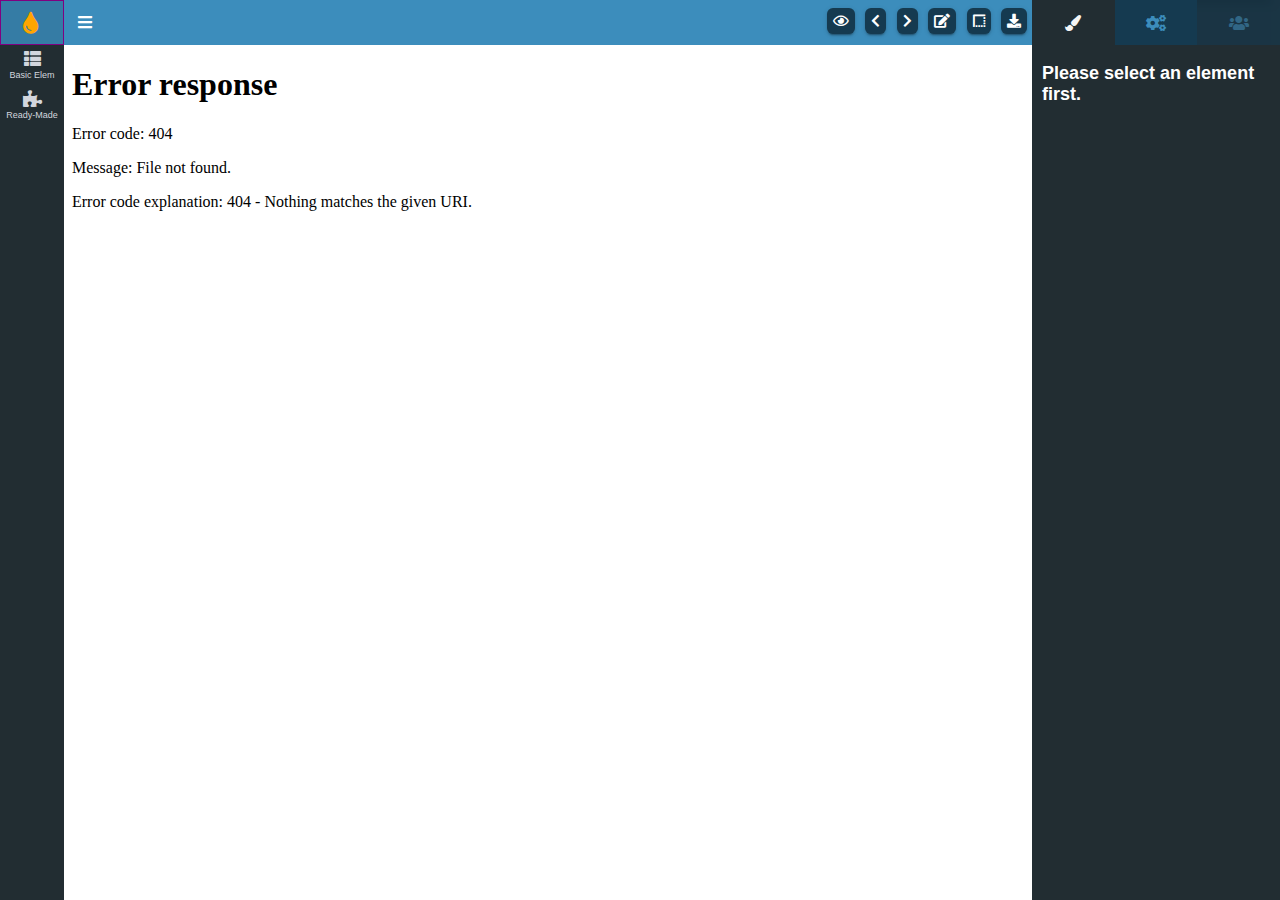
==== commit e406f955: "temp save, not good" ====
--- a/index.html
+++ b/index.html
@@ -1907,8 +1907,8 @@
             <!-- First set on page -->
             <!-- tab_comment -->
             <div class="tabs_master">
-                <input type="radio" id="tab1" name="tabs_master" />
-                <input type="radio" id="tab2" name="tabs_master" checked/>
+                <input type="radio" id="tab1" name="tabs_master" checked/>
+                <input type="radio" id="tab2" name="tabs_master" />
                 <input type="radio" id="tab3" name="tabs_master" disabled />
 
                 <div class="labels" id="mehe">
@@ -1933,7 +1933,6 @@
                                     <span class="ml__">Tag: </span>&nbsp&nbsp<span id="target_el" class="tag__"></span>
                                     <br>
                                     <span class="ml__">ID: </span>&nbsp&nbsp<span id="target_id" class="tag__"></span> <br>
-                                    <button id="remove-el" class="ml__" onclick="_target.remove(); $$('badge_').style.display='none';">Remove</button><br>
                                     <span id="classes__" class="ml__">Classes: </span><br>
                                   
                       
@@ -1984,6 +1983,18 @@
                             </div>
 
                         </div>
+
+                        <div class="tab" id="__tab5">
+
+                          <input type="checkbox" id="chck5" checked>
+                          <label class="tab-label" for="chck5">Element Actions</label>
+                          <div class="tab-content">
+                            <button id="remove-el" class="ml__" onclick="_target.remove(); $$('badge_').style.display='none';" data-toggle="tooltip" data-trigger="hover" title="Remove Element"><i class="fas fa-trash-alt"></i></button><br>
+                              <!-- Your content here -->
+
+                          </div>
+
+                      </div>
 
                         <div class="tab" id="__tab3">
 
@@ -2233,7 +2244,7 @@
                         <div class="tab" id="__tab5">
 
                             <input type="checkbox" id="chck5">
-                            <label class="tab-label" for="chck5">Tab5</label>
+                            <label class="tab-label" for="chck5">Actions</label>
                             <div class="tab-content">
 
                                 <!-- Your content here -->
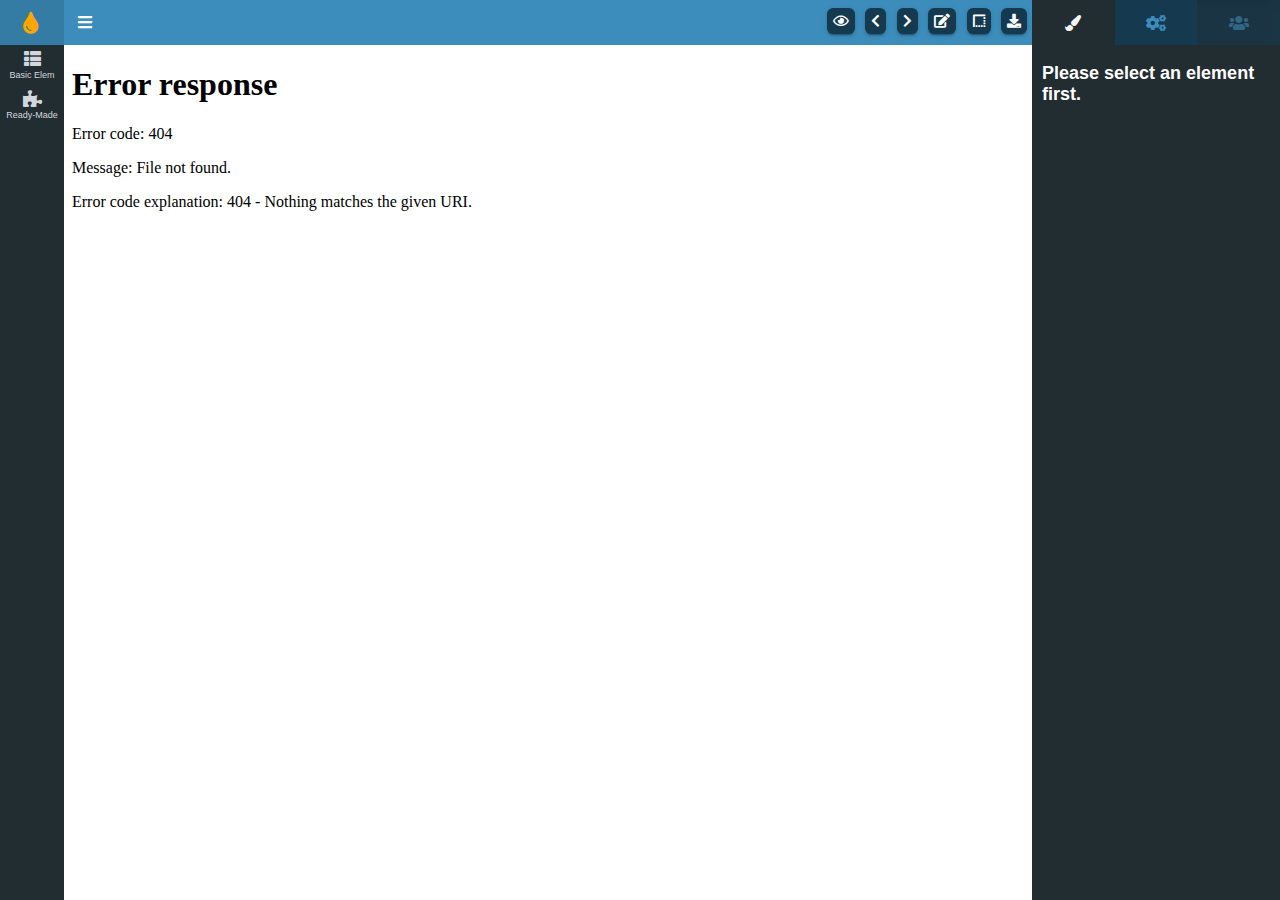
==== commit 109acd61: "element buttons :)" ====
--- a/index.html
+++ b/index.html
@@ -1989,9 +1989,20 @@
                           <input type="checkbox" id="chck5" checked>
                           <label class="tab-label" for="chck5">Element Actions</label>
                           <div class="tab-content">
-                            <button id="remove-el" class="ml__" onclick="_target.remove(); $$('badge_').style.display='none';" data-toggle="tooltip" data-trigger="hover" title="Remove Element"><i class="fas fa-trash-alt"></i></button><br>
-                              <!-- Your content here -->
-
+                             <!-- Your content here -->
+                            <span id="element-actions">
+                              <i id="remove-el" class="button fas fa-trash-alt" onclick="_target.remove(); $$('badge_').style.display='none';" data-toggle="tooltip" data-trigger="hover" title="Remove Element"></i>
+                              <i id="clone-el" class="button fas fa-clone" onclick="_target.parentElement.appendChild(_target.cloneNode(true));" data-toggle="tooltip" data-trigger="hover" title="Clone Element"></i>
+                              <i id="up-el" class="button fas fa-arrow-up" 
+                                  onclick="if(_target.previousElementSibling)
+                              _target.parentNode.insertBefore(_target, _target.previousElementSibling);" data-toggle="tooltip" data-trigger="hover" title="Move up the DOM"></i>
+                              <i id="clone-el" class="button fas fa-arrow-down" 
+                                onclick="if(_target.nextElementSibling)
+                                _target.parentNode.insertBefore(_target.nextElementSibling, _target);" 
+                                data-toggle="tooltip" data-trigger="hover" title="Move Down the DOM"></i>
+
+                            </span>
+                            
                           </div>
 
                       </div>
--- a/CSS/style.css
+++ b/CSS/style.css
@@ -1,521 +1,535 @@
 /*____ LAYOUT UI CSS ____*/
 
+
 /*** BASIC STYLING - body, .row, #column1,2,3 , nav ***/
+
 * {
-  box-sizing: border-box;
+    box-sizing: border-box;
 }
 
 body {
-  margin: 0;
-  padding: 0;
-  width: 100%;
-  height: 100vh;
-  font-family: Arial, Helvetica, sans-serif;
-  overflow-x: hidden;
+    margin: 0;
+    padding: 0;
+    width: 100%;
+    height: 100vh;
+    font-family: Arial, Helvetica, sans-serif;
+    overflow-x: hidden;
 }
 
 .row {
-  display: flex;
-  height: calc(100% - 45px);
-  /* Deducting the 45px from the nav to get a pixel perfect*/
+    display: flex;
+    height: calc(100% - 45px);
+    /* Deducting the 45px from the nav to get a pixel perfect*/
 }
 
 #column1 {
-  width: 10%;
-  min-width: 11.5em;
-  color: white;
-  margin-top: 0;
-  padding-top: 0;
-  white-space: nowrap;
-  overflow-y: auto;
-  overflow-x: hidden;
-  /*Vertical scrollbar - only if items go out of vh*/
-  /*Horizontal scroll - never */
-  background: #222d32;
-  padding: 0;
+    width: 10%;
+    min-width: 11.5em;
+    color: white;
+    margin-top: 0;
+    padding-top: 0;
+    white-space: nowrap;
+    overflow-y: auto;
+    overflow-x: hidden;
+    /*Vertical scrollbar - only if items go out of vh*/
+    /*Horizontal scroll - never */
+    background: #222d32;
+    padding: 0;
 }
 
 #column2 {
-  width: 100%;
-  min-width: 9.5em;
-  color: white;
-  margin: 0;
-  padding: 0;
-  z-index: 3;
-  /* Carbon Fibre https://leaverou.github.io/css3patterns/#carbon-fibre*/
-  background: radial-gradient(black 15%, transparent 16%) 0 0,
-    radial-gradient(black 15%, transparent 16%) 8px 8px,
-    radial-gradient(rgba(255, 255, 255, 0.1) 15%, transparent 20%) 0 1px,
-    radial-gradient(rgba(255, 255, 255, 0.1) 15%, transparent 20%) 8px 9px;
-  background-color: #282828;
-  background-size: 16px 16px;
+    width: 100%;
+    min-width: 9.5em;
+    color: white;
+    margin: 0;
+    padding: 0;
+    z-index: 3;
+    /* Carbon Fibre https://leaverou.github.io/css3patterns/#carbon-fibre*/
+    background: radial-gradient(black 15%, transparent 16%) 0 0, radial-gradient(black 15%, transparent 16%) 8px 8px, radial-gradient(rgba(255, 255, 255, 0.1) 15%, transparent 20%) 0 1px, radial-gradient(rgba(255, 255, 255, 0.1) 15%, transparent 20%) 8px 9px;
+    background-color: #282828;
+    background-size: 16px 16px;
 }
 
 #column3 {
-  margin-top:-45px; /* faking it over the top bar*/
-  width: 12%;
-  min-width: 15.5em;
-  /* outline: 2px solid brown;
+    margin-top: -45px;
+    /* faking it over the top bar*/
+    width: 12%;
+    min-width: 15.5em;
+    /* outline: 2px solid brown;
   outline-offset: -2px; */
-  color: white;
-  /*padding: 0px 10px 0px 10px; */
-  background: #222d32;
-  overflow-y: auto;
-  z-index: 2;
+    color: white;
+    /*padding: 0px 10px 0px 10px; */
+    background: #222d32;
+    overflow-y: auto;
+    z-index: 2;
 }
 
 .ease {
-  transition-timing-function: ease;
-  transition: all 0.4s;
+    transition-timing-function: ease;
+    transition: all 0.4s;
 }
 
 .column1_mini {
-  width: 3% !important;
-  min-width: 4em !important;
-  /* transition: all 0.6s;*/
-}
+    width: 3% !important;
+    min-width: 4em !important;
+    /* transition: all 0.6s;*/
+}
+
 
 /*Nav*/
 
 nav {
-  height: 45px;
-  width: 100%;
-  /*Floats over first 5%vh of column1*/
-  display: flex;
-  color: white;
+    height: 45px;
+    width: 100%;
+    /*Floats over first 5%vh of column1*/
+    display: flex;
+    color: white;
 }
 
 nav #nav-left {
-  width: 10%;
-  min-width: 11.5em;
-  background: #357ca5;
-  float: left;
-  outline: 1px solid purple;
-  outline-offset: -1px;
+    width: 10%;
+    min-width: 11.5em;
+    background: #357ca5;
+    float: left;
 }
 
 nav #nav-right {
-  width: 100%;
-  min-width: 9.5em;
-  z-index: 1;
-  background: #3c8dbc;
-  float: left;
-}
-nav #nav-right #left{
-  padding: 8px;
-}
-
-nav #right_3{
-  width: 12%;
-  min-width: 15.5em;
-  background: red;
-  float: left;
+    width: 100%;
+    min-width: 9.5em;
+    z-index: 1;
+    background: #3c8dbc;
+    float: left;
+}
+
+nav #nav-right #left {
+    padding: 8px;
+}
+
+nav #right_3 {
+    width: 12%;
+    min-width: 15.5em;
+    background: red;
+    float: left;
 }
 
 nav #col3Panel {
-  width: 10%;
-  min-width: 248px;
-  z-index: 1;
-  background: red; /*To be obvious*/
-  float: left;
-  box-shadow: 12px 0 15px -4px rgba(31, 73, 125, 0.8), -12px 0 8px -4px rgba(31, 73, 125, 0.8);
-  display:none;
+    width: 10%;
+    min-width: 248px;
+    z-index: 1;
+    background: red;
+    /*To be obvious*/
+    float: left;
+    box-shadow: 12px 0 15px -4px rgba(31, 73, 125, 0.8), -12px 0 8px -4px rgba(31, 73, 125, 0.8);
+    display: none;
 }
 
 nav #nav-right i {
-  padding: 6px; /*From here you set the size of ADMIN BUTTONS*/
+    padding: 6px;
+    /*From here you set the size of ADMIN BUTTONS*/
 }
 
 nav #nav-left i {
-  padding: 12px 21px 12px 18px;
-  font-size: 22px;
-
-  display: inline-block;
-  color: orange;
+    padding: 12px 21px 12px 18px;
+    font-size: 22px;
+    display: inline-block;
+    color: orange;
 }
 
 nav #nav-left span {
-  margin-left: 10px;
+    margin-left: 10px;
 }
 
 iframe {
-  width: 100%;
-  height: 100%;
-  /*MUST HAVE - otherwise creates weird space after - FIXED*/
-  display: block;
-  background: rgb(255, 255, 255);
+    width: 100%;
+    height: 100%;
+    /*MUST HAVE - otherwise creates weird space after - FIXED*/
+    display: block;
+    background: rgb(255, 255, 255);
 }
 
 .iframe_loader {
-  background: url(../IMG/Spinner200px.gif) center center no-repeat;
-  /*Doesn't seem to work*/
-}
+    background: url(../IMG/Spinner200px.gif) center center no-repeat;
+    /*Doesn't seem to work*/
+}
+
 
 /*** END - BASE STYLING ***/
 
+
 /** SPECIFIC ELEMENTS **/
+
 h4 {
-  margin-top: 0;
-  font-weight: 400;
-  color: white;
-  margin-bottom: 10px;
+    margin-top: 0;
+    font-weight: 400;
+    color: white;
+    margin-bottom: 10px;
 }
 
 h5 {
-  margin-top: 0;
-  font-weight: 400;
-  color: white;
-  margin-bottom: 5px;
+    margin-top: 0;
+    font-weight: 400;
+    color: white;
+    margin-bottom: 5px;
 }
 
 button.panel3 {
-  background-color: Crimson;
-  border-radius: 5px;
-  color: white;
-  text-decoration: none;
-  border: none;
+    background-color: Crimson;
+    border-radius: 5px;
+    color: white;
+    text-decoration: none;
+    border: none;
 }
 
 button.panel3:hover {
-  /*could add before it button:focus, */
-  background-color: FireBrick;
-  color: White;
+    /*could add before it button:focus, */
+    background-color: FireBrick;
+    color: White;
 }
 
 button.panel3:focus {
-  outline: 0;
+    outline: 0;
 }
 
 #snackbar {
-  visibility: hidden;
-  min-width: 250px;
-  margin-left: -125px;
-  background-color: #333;
-  color: #fff;
-  text-align: center;
-  border-radius: 2px;
-  padding: 16px;
-  position: fixed;
-  z-index: 1;
-  left: 50%;
-  top: 30px;
-  font-size: 17px;
-  z-index: 99999;
+    visibility: hidden;
+    min-width: 250px;
+    margin-left: -125px;
+    background-color: #333;
+    color: #fff;
+    text-align: center;
+    border-radius: 2px;
+    padding: 16px;
+    position: fixed;
+    z-index: 1;
+    left: 50%;
+    top: 30px;
+    font-size: 17px;
+    z-index: 99999;
 }
 
 #snackbar.show {
-  visibility: visible;
-  -webkit-animation: fadein 0.5s, fadeout 0.5s 2.5s;
-  animation: fadein 0.5s, fadeout 0.5s 2.5s;
+    visibility: visible;
+    -webkit-animation: fadein 0.5s, fadeout 0.5s 2.5s;
+    animation: fadein 0.5s, fadeout 0.5s 2.5s;
 }
 
 .tooltiper {
-  position: absolute;
-  margin: 5px;
-  width: auto;
-  height: auto;
-  border: 1px solid black;
-  display: none;
-  background: #3299cc;
-  bottom: 15px;
-  right: 250px;
-  color: white;
-  z-index: 3;
-}
+    position: absolute;
+    margin: 5px;
+    width: auto;
+    height: auto;
+    border: 1px solid black;
+    display: none;
+    background: #3299cc;
+    bottom: 15px;
+    right: 250px;
+    color: white;
+    z-index: 3;
+}
+
 
 /** END - SPECIFIC ELEMENTS **/
 
+
 /** OTHER HELPERS **/
+
 .outline-blue {
-  outline: 3px solid blue;
-  outline-offset: -2px;
+    outline: 3px solid blue;
+    outline-offset: -2px;
 }
 
 .show {
-  display: block;
+    display: block;
 }
 
 .active {
-  background: #1e282c;
+    background: #1e282c;
 }
 
 #burger {
-  cursor: pointer;
-  color: white;
+    cursor: pointer;
+    color: white;
 }
 
 nav i {
-  color: black;
-}
-
-#right{
-  position: absolute;
-  right:0;
-
-  top: 0;
-}
-
-
-.after_view{
-  color: red !important;
-}
-
+    color: black;
+}
+
+#right {
+    position: absolute;
+    right: 0;
+    top: 0;
+}
+
+.after_view {
+    color: red !important;
+}
 
 .textCenter {
-  text-align: center;
-}
-
+    text-align: center;
+}
 
 .fullheight {
-  height: 100vh !important;
+    height: 100vh !important;
 }
 
 .displayNone {
-  display: none;
+    display: none;
 }
 
 .displayNoneSuper {
-  display: none !important;
+    display: none !important;
 }
 
 .displayNoneB {
-  /*Minify span text and icons*/
-  display: block;
-  font-size: 9px;
-  transition-timing-function: ease;
-  transition: all 0.4s;
+    /*Minify span text and icons*/
+    display: block;
+    font-size: 9px;
+    transition-timing-function: ease;
+    transition: all 0.4s;
 }
 
 span#logotext.displayNoneB {
-  margin: auto;
+    margin: auto;
 }
 
 a:active {
-  background: red;
-}
+    background: red;
+}
+
 
 /*End of helpers */
 
+
 /* RESIZE Buttons */
 
+
 /*unshrinkCol2 este in minime*/
 
 #resize_bar2 {
-  position: absolute;
-  text-align: center;
-  z-index: 9;
-  text-align: center;
-  left: 370px;
-  bottom: 0;
-  font-size: 26px;
-  display: block;
+    position: absolute;
+    text-align: center;
+    z-index: 9;
+    text-align: center;
+    left: 370px;
+    bottom: 0;
+    font-size: 26px;
+    display: block;
 }
 
 #resize_bar {
-  position: fixed;
-  text-align: center;
-  z-index: 9;
-  text-align: center;
-  left: 0px;
-  bottom: 9px;
-  display: flex;
-  flex-direction: row;
-  flex-wrap: wrap;
-  height: 35px;
-  padding: 3px;
+    position: fixed;
+    text-align: center;
+    z-index: 9;
+    text-align: center;
+    left: 0px;
+    bottom: 9px;
+    display: flex;
+    flex-direction: row;
+    flex-wrap: wrap;
+    height: 35px;
+    padding: 3px;
 }
 
 #resize_bar i {
-  color: #000;
-  font-size: 12px;
-  width: 100%;
-  height: 100%;
-  padding: 5px;
+    color: #000;
+    font-size: 12px;
+    width: 100%;
+    height: 100%;
+    padding: 5px;
 }
 
 #resize_bar i::before {
-  display: block;
-  font-size: 11px;
-  color: #002;
-  padding-bottom: 2px;
-  font-size: 15px;
+    display: block;
+    font-size: 11px;
+    color: #002;
+    padding-bottom: 2px;
+    font-size: 15px;
 }
 
 .go_left {
-  transform: translate(-350px);
+    transform: translate(-350px);
 }
 
 .rotate {
-  -moz-transition: all 0.2s linear;
-  -webkit-transition: all 0.2s linear;
-  transition: all 0.2s linear;
+    -moz-transition: all 0.2s linear;
+    -webkit-transition: all 0.2s linear;
+    transition: all 0.2s linear;
 }
 
 .rotate.down__me {
-  -moz-transform: rotate(180deg);
-  -webkit-transform: rotate(180deg);
-  transform: rotate(180deg);
-}
+    -moz-transform: rotate(180deg);
+    -webkit-transform: rotate(180deg);
+    transform: rotate(180deg);
+}
+
 
 /* END OF RESIZE*/
 
 .__outliner1 {
-  outline: 2px solid red !important;
-  border-color: lime !important;
-  border: 2px solid violet !important;
-}
+    outline: 2px solid red !important;
+    border-color: lime !important;
+    border: 2px solid violet !important;
+}
+
 
 /*** END - OTHER HELPERS ***/
 
+
 /*** DROPDOWN LIST COL1 ***/
 
 .dd-button {
-  cursor: pointer;
-  padding: 10px 15px;
-  font-size: 20px;
-  color: #d2d6de;
+    cursor: pointer;
+    padding: 10px 15px;
+    font-size: 20px;
+    color: #d2d6de;
 }
 
 .dd-button span {
-  margin-left: 15px;
+    margin-left: 15px;
 }
 
 .dd-button:hover {
-  background: #2c3b41;
-  color: white;
+    background: #2c3b41;
+    color: white;
 }
 
 .dd-button:checked {
-  background: red;
-  color: white;
+    background: red;
+    color: white;
 }
 
 .dd-input {
-  display: none;
+    display: none;
 }
 
 .dd-menu {
-  padding: 0;
-  user-select: none;
-  -moz-user-select: none;
-  -ms-user-select: none;
-  -webkit-user-select: none;
-  max-height: calc(100% - 45px);
+    padding: 0;
+    user-select: none;
+    -moz-user-select: none;
+    -ms-user-select: none;
+    -webkit-user-select: none;
+    max-height: calc(100% - 45px);
 }
 
 .dd-menu ul li a span {
-  margin-left: 10px;
-}
-
-.dd-input:checked + .dd-menu {
-  /* checked means click. hover is on hover*/
-  display: block;
-}
-
-.dd-input + .dd-menu {
-  /*Initial display of li set to none*/
-  display: none;
+    margin-left: 10px;
+}
+
+.dd-input:checked+.dd-menu {
+    /* checked means click. hover is on hover*/
+    display: block;
+}
+
+.dd-input+.dd-menu {
+    /*Initial display of li set to none*/
+    display: none;
 }
 
 .dd-menu li {
-  padding: 0px 20px;
-  /* cursor: pointer; */
-  background: #2c3b41;
-  display: block;
-  color: white;
+    padding: 0px 20px;
+    /* cursor: pointer; */
+    background: #2c3b41;
+    display: block;
+    color: white;
 }
 
 .dd-menu li span {
-  color: #767676;
-  pointer-events: none;
-  margin-top: 3px;
-  overflow: hidden;
-  text-overflow: ellipsis;
-  white-space: nowrap;
-  font-size: 11px;
+    color: #767676;
+    pointer-events: none;
+    margin-top: 3px;
+    overflow: hidden;
+    text-overflow: ellipsis;
+    white-space: nowrap;
+    font-size: 11px;
 }
 
 #myUL {
-  display: block !important;
+    display: block !important;
 }
 
 .dd-menu li span p {
-  margin-top: 3px;
+    margin-top: 3px;
 }
 
 .dd-menu li div:hover {
-  content: attr(draggable);
-  filter: brightness(150%);
+    content: attr(draggable);
+    filter: brightness(150%);
 }
 
 .dd-menu li.divider {
-  padding: 0;
-  border-bottom: 1px solid #1e282c;
+    padding: 0;
+    border-bottom: 1px solid #1e282c;
 }
 
 ul {
-  list-style-type: none;
-  margin: 0;
-  padding: 0;
+    list-style-type: none;
+    margin: 0;
+    padding: 0;
 }
 
 .dd-menu a {
-  text-decoration: none;
-}
+    text-decoration: none;
+}
+
 
 /** END **/
 
+
 /****** TABS COLUMN3 ******/
 
+
 /*Tabs*/
+
 .tabs_overlord {
-  max-width: 800px;
-  margin-top: 20px;
-  margin-left: -10px;
-  padding-right: 20px;
-  width: 14.53rem;
+    max-width: 800px;
+    margin-top: 20px;
+    margin-left: -10px;
+    padding-right: 20px;
+    width: 14.53rem;
 }
 
 .tabs_overlord input {
-  display: none;
+    display: none;
 }
 
 .tabs_overlord .content {
-  width: 14.53rem;
+    width: 14.53rem;
 }
 
 .tabs_overlord label {
-  display: inline-block;
-  padding: 6px 0 6px 0;
-  margin-left: -1px;
-  width: 32%;
-  /* =100/tabs number */
-  border-bottom: 1px solid #000;
-  text-align: center;
-  font-size: 12px;
+    display: inline-block;
+    padding: 6px 0 6px 0;
+    margin-left: -1px;
+    width: 32%;
+    /* =100/tabs number */
+    border-bottom: 1px solid #000;
+    text-align: center;
+    font-size: 12px;
 }
 
 .tabs_overlord label:hover {
-  cursor: pointer;
-}
-
-.tabs_overlord input:checked + label {
-  border: 1px solid #000;
-  border-width: 1px 1px 0 1px;
-}
-
-.tabs_overlord #tab1:checked ~ .content #content1,
-.tabs_overlord #tab2:checked ~ .content #content2,
-.tabs_overlord #tab3:checked ~ .content #content3 {
-  display: block;
-}
-
-.tabs_overlord .content > div {
-  display: none;
-  padding-top: 20px;
-  text-align: left;
-  overflow: auto;
-}
+    cursor: pointer;
+}
+
+.tabs_overlord input:checked+label {
+    border: 1px solid #000;
+    border-width: 1px 1px 0 1px;
+}
+
+.tabs_overlord #tab1:checked~.content #content1,
+.tabs_overlord #tab2:checked~.content #content2,
+.tabs_overlord #tab3:checked~.content #content3 {
+    display: block;
+}
+
+.tabs_overlord .content>div {
+    display: none;
+    padding-top: 20px;
+    text-align: left;
+    overflow: auto;
+}
+
 
 /* End of Tabs */
 
@@ -523,418 +537,420 @@
 /* CSS ONLY ACCORDION  color: #2c3e50;
   background: #ecf0f1;*/
 
+
 /* Accordion styles */
+
 .tabs_tennant {
-
-  overflow: hidden;
-
+    overflow: hidden;
 }
 
 .tabs_tennant .tab {
-  width: 100%;
-  color: white;
-  overflow: hidden;
-  font-size: 12px;
-  border-bottom: 1px solid rgba(0, 0, 0, 0.25);
-
+    width: 100%;
+    color: white;
+    overflow: hidden;
+    font-size: 12px;
+    border-bottom: 1px solid rgba(0, 0, 0, 0.25);
 }
 
 .tabs_tennant .tab-label {
-  display: flex;
-  justify-content: space-between;
-  padding: 0.5em;
-  border: none;
-  margin: none;
-  padding-right: 1.5em;
-  /* background: #2c3e50; */
-  background: rgb(61, 61, 61);
-  font-weight: bold;
-  cursor: pointer;
-  width: 100%;
-  /* Icon */
+    display: flex;
+    justify-content: space-between;
+    padding: 0.5em;
+    border: none;
+    margin: none;
+    padding-right: 1.5em;
+    /* background: #2c3e50; */
+    background: rgb(61, 61, 61);
+    font-weight: bold;
+    cursor: pointer;
+    width: 100%;
+    /* Icon */
 }
 
 .tabs_tennant .tab-label:hover {
-  background: #1a252f;
+    background: #1a252f;
 }
 
 .tabs_tennant .tab-label::after {
-  content: "\276F";
-  width: 1em;
-  height: 1em;
-  text-align: center;
-  transition: all 0.35s;
-  
+    content: "\276F";
+    width: 1em;
+    height: 1em;
+    text-align: center;
+    transition: all 0.35s;
 }
 
 .tabs_tennant .tab-content {
-  max-height: 0;
-  padding: 0 1em;
-
-  background: #282828;
-  color: #898989;
-  transition: all 0.35s;
-}
-
-
+    max-height: 0;
+    padding: 0 1em;
+    background: #282828;
+    color: #898989;
+    transition: all 0.35s;
+}
 
 .tab-content p {
-  margin-bottom: 0px;
+    margin-bottom: 0px;
 }
 
 .tabs_tennant .tab-close {
-  display: flex;
-  justify-content: flex-end;
-  padding: 1em;
-  font-size: 0.75em;
-  background: #2c3e50;
+    display: flex;
+    justify-content: flex-end;
+    padding: 1em;
+    font-size: 0.75em;
+    background: #2c3e50;
 }
 
 .tabs_tennant .tab-close:hover {
-  background: #1a252f;
-}
-
-.tabs_tennant input:checked + .tab-label {
-  background: #1a252f;
-
-}
-
-.tabs_tennant input:checked + .tab-label::after {
-  transform: rotate(90deg);
-}
-
-.tabs_tennant input:checked ~ .tab-content {
-  max-height: 100vh;
-  padding: 0.5em;
-  padding-right: 1.5em;
-  /*padding-bottom: 0px;*/
-}
+    background: #1a252f;
+}
+
+.tabs_tennant input:checked+.tab-label {
+    background: #1a252f;
+}
+
+.tabs_tennant input:checked+.tab-label::after {
+    transform: rotate(90deg);
+}
+
+.tabs_tennant input:checked~.tab-content {
+    max-height: 100vh;
+    padding: 0.5em;
+    padding-right: 1.5em;
+    /*padding-bottom: 0px;*/
+}
+
 
 /* Others */
+
 .faded_m {
-  color: #646464 !important;
-  margin: 10px 0 10px 0;
+    color: #646464 !important;
+    margin: 10px 0 10px 0;
 }
 
 #iframe_live_wh {
-  z-index: 99999999;
-  color: whitesmoke;
-  outline: 1px solid black;
+    z-index: 99999999;
+    color: whitesmoke;
+    outline: 1px solid black;
 }
 
 ::-webkit-input-placeholder {
-  text-align: center;
-}
-
-:-moz-placeholder { /* Firefox 18- */
-  text-align: center;  
-}
-
-::-moz-placeholder {  /* Firefox 19+ */
-  text-align: center;  
-}
-
-:-ms-input-placeholder {  
-  text-align: center; 
-}
-
-input{
-  text-align: center;
-}
+    text-align: center;
+}
+
+:-moz-placeholder {
+    /* Firefox 18- */
+    text-align: center;
+}
+
+::-moz-placeholder {
+    /* Firefox 19+ */
+    text-align: center;
+}
+
+:-ms-input-placeholder {
+    text-align: center;
+}
+
+input {
+    text-align: center;
+}
+
 
 /*! CSS Used from: https://cdn.froont.com/_static/gen/style.4d31e8f.css 
 Needed for Menu SVGS */
+
 img {
-  border: 0;
+    border: 0;
 }
 
 * {
-  -webkit-box-sizing: border-box;
-  -moz-box-sizing: border-box;
-  box-sizing: border-box;
-}
+    -webkit-box-sizing: border-box;
+    -moz-box-sizing: border-box;
+    box-sizing: border-box;
+}
+
 
 /*! CSS Used from: https://cdn.froont.com/_static/gen/backend.4d31e8f.css */
+
 .library-widget:hover .library-widget-thumbnail:after {
-  opacity: 1;
+    opacity: 1;
 }
 
 .library-widget-thumbnail {
-  position: relative;
-  overflow: hidden;
-  cursor: -webkit-grab;
-  cursor: grab;
-  width: 100px;
-  height: 57px;
-  background: #333;
-  border: 1px solid #b3b3b3;
-  border-radius: 2px;
-  -webkit-transition: border-color 2s ease;
-  transition: border-color 2s ease;
-  text-align: center !important;
-  font-size: 0 !important;
+    position: relative;
+    overflow: hidden;
+    cursor: -webkit-grab;
+    cursor: grab;
+    width: 100px;
+    height: 57px;
+    background: #333;
+    border: 1px solid #b3b3b3;
+    border-radius: 2px;
+    -webkit-transition: border-color 2s ease;
+    transition: border-color 2s ease;
+    text-align: center !important;
+    font-size: 0 !important;
 }
 
 .library-widget-thumbnail:after {
-  display: block;
-  position: absolute;
-  content: "";
-  top: 0;
-  left: 0;
-  right: 0;
-  bottom: 0;
-  background: rgba(179, 179, 179, 0.06);
-  border-radius: 2px;
-  opacity: 0;
-  -webkit-transition: opacity 0.15s ease;
-  transition: opacity 0.15s ease;
+    display: block;
+    position: absolute;
+    content: "";
+    top: 0;
+    left: 0;
+    right: 0;
+    bottom: 0;
+    background: rgba(179, 179, 179, 0.06);
+    border-radius: 2px;
+    opacity: 0;
+    -webkit-transition: opacity 0.15s ease;
+    transition: opacity 0.15s ease;
 }
 
 .library-widget-thumbnail img {
-  max-width: 100%;
-  max-height: 100%;
-  display: inline-block;
-  vertical-align: middle;
+    max-width: 100%;
+    max-height: 100%;
+    display: inline-block;
+    vertical-align: middle;
 }
 
 .library-widget-thumbnail:before {
-  content: "";
-  display: inline-block;
-  height: 100%;
-  vertical-align: middle;
+    content: "";
+    display: inline-block;
+    height: 100%;
+    vertical-align: middle;
 }
 
 #b-control-elements div {
-  -webkit-user-select: none;
-  -moz-user-select: none;
-  -ms-user-select: none;
-  user-select: none;
+    -webkit-user-select: none;
+    -moz-user-select: none;
+    -ms-user-select: none;
+    user-select: none;
 }
 
 .noSelect {
-  -webkit-user-select: none;
-  -moz-user-select: none;
-  -ms-user-select: none;
-  user-select: none;
+    -webkit-user-select: none;
+    -moz-user-select: none;
+    -ms-user-select: none;
+    user-select: none;
 }
 
 :focus {
-  outline: 0;
-  outline: none;
-  outline-style: none;
-  outline-color: transparent;
-  box-shadow: none;
-  -webkit-tap-highlight-color: transparent;
+    outline: 0;
+    outline: none;
+    outline-style: none;
+    outline-color: transparent;
+    box-shadow: none;
+    -webkit-tap-highlight-color: transparent;
 }
 
 .collapsible {
-  background-color: #777;
-  color: white;
-  cursor: pointer;
-  padding: 18px;
-  width: 100%;
-  border: none;
-  text-align: left;
-  outline: none;
-  font-size: 15px;
+    background-color: #777;
+    color: white;
+    cursor: pointer;
+    padding: 18px;
+    width: 100%;
+    border: none;
+    text-align: left;
+    outline: none;
+    font-size: 15px;
 }
 
 .__selector1 {
-  border: 2px solid red;
+    border: 2px solid red;
 }
 
 .active,
 .collapsible:hover {
-  background-color: #2c3b41;
+    background-color: #2c3b41;
 }
 
 .panel {
-  padding: 0;
-  display: none;
-  overflow: hidden;
-  transition: max-height 0.2s ease-out;
+    padding: 0;
+    display: none;
+    overflow: hidden;
+    transition: max-height 0.2s ease-out;
 }
 
 div.panel {
-  display: none;
+    display: none;
 }
 
 div.panel.show {
-  display: block !important;
-}
+    display: block !important;
+}
+
 
 /* For  Mobile Device Resizing icons */
+
 .__item {
-  vertical-align: top;
-
-  text-align: center;
-  width: 50px;
-  background: gray;
-  outline: 2px black solid;
-  overflow: hidden;
+    vertical-align: top;
+    text-align: center;
+    width: 50px;
+    background: gray;
+    outline: 2px black solid;
+    overflow: hidden;
 }
 
 #live {
-  vertical-align: top;
-  text-align: center;
-  width: 80px;
-  background: gray;
-  outline: 2px black solid;
-  overflow: hidden;
+    vertical-align: top;
+    text-align: center;
+    width: 80px;
+    background: gray;
+    outline: 2px black solid;
+    overflow: hidden;
 }
 
 div.__item {
-  padding: 0;
-  margin: 0;
-  overflow: hidden;
+    padding: 0;
+    margin: 0;
+    overflow: hidden;
 }
 
 .caption {
-  display: block;
-  font-size: 11px;
+    display: block;
+    font-size: 11px;
 }
 
 .s320 {
-  max-width: 320px !important;
-  margin: auto !important;
-  outline: 2px purple solid;
-  outline-offset: -2px;
+    max-width: 320px !important;
+    margin: auto !important;
+    outline: 2px purple solid;
+    outline-offset: -2px;
 }
 
 .s480 {
-  max-width: 480px !important;
-  margin: auto !important;
-  outline: 2px purple solid;
-  outline-offset: -2px;
+    max-width: 480px !important;
+    margin: auto !important;
+    outline: 2px purple solid;
+    outline-offset: -2px;
 }
 
 .s768 {
-  max-width: 768px !important;
-  margin: auto !important;
-  outline: 2px purple solid;
-  outline-offset: -2px;
+    max-width: 768px !important;
+    margin: auto !important;
+    outline: 2px purple solid;
+    outline-offset: -2px;
 }
 
 .s1366 {
-  max-width: 1366px !important;
-  margin: auto !important;
-  outline: 2px purple solid;
-  outline-offset: -2px;
+    max-width: 1366px !important;
+    margin: auto !important;
+    outline: 2px purple solid;
+    outline-offset: -2px;
 }
 
 .s1920 {
-  max-width: 1920px !important;
-  margin: auto !important;
-  outline: 2px purple solid;
-  outline-offset: -2px;
+    max-width: 1920px !important;
+    margin: auto !important;
+    outline: 2px purple solid;
+    outline-offset: -2px;
 }
 
 .active__u {
-  transition: 0.65s;
-  /*outline: 2px purple solid;
+    transition: 0.65s;
+    /*outline: 2px purple solid;
   outline-offset: -2px;  Will make buttons seem smaller when touched*/
-  z-index: 999999;
-  background: orangered;
+    z-index: 999999;
+    background: orangered;
 }
 
 .inactive {
-  outline: none;
-  background: inherit;
+    outline: none;
+    background: inherit;
 }
 
 .row__ {
-  display: flex;
-  flex-direction: row;
-  flex-wrap: wrap;
-  width: 100%;
-}
-
-
+    display: flex;
+    flex-direction: row;
+    flex-wrap: wrap;
+    width: 100%;
+}
 
 .column__ {
-  display: flex;
-  flex-direction: column;
-  flex-basis: 100%;
-  flex: 1;
+    display: flex;
+    flex-direction: column;
+    flex-basis: 100%;
+    flex: 1;
 }
 
 .column__ i {
-  font-size: 18px;
-  margin: 0px 5px 5px 0;
+    font-size: 18px;
+    margin: 0px 5px 5px 0;
 }
 
 .column__ input.wh__ {
-  width: 45px;
-  height: 23px;
-  padding-top: 1px;
-  padding-bottom: 1px;
-  background-color: rgb(25, 25, 25);
-  color: rgb(235, 197, 0);
-  display: block;
-  border: 0px;
-  z-index:0;
+    width: 45px;
+    height: 23px;
+    padding-top: 1px;
+    padding-bottom: 1px;
+    background-color: rgb(25, 25, 25);
+    color: rgb(235, 197, 0);
+    display: block;
+    border: 0px;
+    z-index: 0;
 }
 
 .column__ input.mm__ {
-  height: 13px;
-  width: 45px;
-  padding: 1px;
-  margin-right: 5px;
-  color: rgb(235, 197, 0);
-  background-color: rgb(25, 25, 25);
-  display: block;
-  border: 0px;
+    height: 13px;
+    width: 45px;
+    padding: 1px;
+    margin-right: 5px;
+    color: rgb(235, 197, 0);
+    background-color: rgb(25, 25, 25);
+    display: block;
+    border: 0px;
 }
 
 .ml__ {
-  margin-right: -10px;
-  margin-left: 5px;
+    margin-right: -10px;
+    margin-left: 5px;
 }
 
 .tag__ {
-  margin-left: 5px; 
-  margin-bottom: 10px;
-  width: 110px;
-  height: 14px;
-  background: #804f7b;
-  color: white;
-  text-align: center;
-}
-
-#target_cls, #target_cls0, #target_cls1, #target_cls2 {
-  user-select: none;
-  -moz-user-select: none;
-  -webkit-user-select: none;
-  cursor: pointer;
-}
-
-.patratel{
- outline: 2px gray solid;
- outline-offset: -35px;
-  z-index: -1;
-  height:117px;
+    margin-left: 5px;
+    margin-bottom: 10px;
+    width: 110px;
+    height: 14px;
+    background: #804f7b;
+    color: white;
+    text-align: center;
+}
+
+#target_cls,
+#target_cls0,
+#target_cls1,
+#target_cls2 {
+    user-select: none;
+    -moz-user-select: none;
+    -webkit-user-select: none;
+    cursor: pointer;
+}
+
+.patratel {
+    outline: 2px gray solid;
+    outline-offset: -35px;
+    z-index: -1;
+    height: 117px;
 }
 
 .patrat {
-  outline: 2px gray solid;
-  z-index: -1;
-
-  width: 220px;
-  padding-top: 20px;
-  margin-bottom: 20px;
-}
-
-
-#computed-box-holder{
-  position: absolute;
-  bottom: 150px;
-  left: 150px;
-  z-index: 99999999;
-  outline: 1px red solid;
-}
-
-#tab2C{
-  padding: 10px;
+    outline: 2px gray solid;
+    z-index: -1;
+    width: 220px;
+    padding-top: 20px;
+    margin-bottom: 20px;
+}
+
+#computed-box-holder {
+    position: absolute;
+    bottom: 150px;
+    left: 150px;
+    z-index: 99999999;
+    outline: 1px red solid;
+}
+
+#tab2C {
+    padding: 10px;
 }
 
 
@@ -946,205 +962,221 @@
 */
 
 .computed-box {
-  width: 220px;
-  margin-left:15px;
-  margin-right: 15px;
+    width: 220px;
+    margin-left: 15px;
+    margin-right: 15px;
 }
 
 .computed-box .row {
-  width: 100%;
-  display: flex;
-  flex-wrap: wrap;
+    width: 100%;
+    display: flex;
+    flex-wrap: wrap;
 }
 
 .button {
-
-  /*height: 36px; */
-  background-color: #153a50;
-  margin: 3px;
-  color: #fff;
-  border: 0;
-  border-radius: 6px 6px 6px 6px  ;
-  box-shadow: 0 2px 2px 0 rgba(0, 0, 0, 0.14), 0 3px 1px -2px rgba(0, 0, 0, 0.2), 0 1px 5px 0 rgba(0, 0, 0, 0.12);
-  text-decoration: none;
-  /*text-transform: uppercase;*/
-  font-size: 14px;
-  font-weight: 500;
-  line-height: 36px;
-  vertical-align: middle;
-  overflow: hidden;
-  cursor: pointer;
-  outline: 0;
-  z-index: 1;
-  transition: all .15s ease-in;
-}
+    /*height: 36px; */
+    background-color: #153a50;
+    margin: 3px;
+    color: #fff;
+    border: 0;
+    border-radius: 6px 6px 6px 6px;
+    box-shadow: 0 2px 2px 0 rgba(0, 0, 0, 0.14), 0 3px 1px -2px rgba(0, 0, 0, 0.2), 0 1px 5px 0 rgba(0, 0, 0, 0.12);
+    text-decoration: none;
+    /*text-transform: uppercase;*/
+    font-size: 14px;
+    font-weight: 500;
+    line-height: 36px;
+    vertical-align: middle;
+    overflow: hidden;
+    cursor: pointer;
+    outline: 0;
+    z-index: 1;
+    transition: all .15s ease-in;
+}
+
 .button:hover {
-  opacity: 0.7;
-}
-#admin-buttons{
-  float:right;
-  margin-right: 250px;
-  padding: 5px 0;
-}
-
-.admin-buttons i{
-  cursor: pointer;
-}
-
-.noMarginRight{
-  margin-right: 0px !important;
-}
-
-
-.event-listeners{
-  margin: 10px 0;
-}
+    opacity: 0.7;
+}
+
+#admin-buttons {
+    float: right;
+    margin-right: 250px;
+    padding: 5px 0;
+}
+
+.admin-buttons i {
+    cursor: pointer;
+}
+
+
+#element-actions{
+    /* float: left; */
+    /* width: 100%; */
+    z-index: 1;
+}
+#element-actions i {
+    cursor: pointer;
+    width: 24px;
+    height: 24px;
+    padding: 5px;
+    float: left;
+    display: block;
+}
+
+
+
+.noMarginRight {
+    margin-right: 0px !important;
+}
+
+.event-listeners {
+    margin: 10px 0;
+}
+
 
 /*Toggle*/
+
 .toggle {
-  margin: 4px;
-  position: relative;
-  display: block;
-  width: 2.9rem;
-  height: 1.3rem;
-  font-size:90%;
+    margin: 4px;
+    position: relative;
+    display: block;
+    width: 2.9rem;
+    height: 1.3rem;
+    font-size: 90%;
 }
 
 .toggle input {
-  display: none;
- 
+    display: none;
 }
 
 .toggle p {
-  font-weight: 600;
+    font-weight: 600;
 }
 
 .roundbutton {
-  position: absolute;
-  margin-left: 30px;
-  top: 0;
-  left: 20px;;
-  bottom: 0;
-  right: 0;
-  width: 100%;
-  background-color: #33455e;
-
-  display: block;
-  transition: all 0.3s;
-  border-radius: 3.7rem;
-  cursor: pointer;
+    position: absolute;
+    margin-left: 30px;
+    top: 0;
+    left: 20px;
+    ;
+    bottom: 0;
+    right: 0;
+    width: 100%;
+    background-color: #33455e;
+    display: block;
+    transition: all 0.3s;
+    border-radius: 3.7rem;
+    cursor: pointer;
 }
 
 .roundbutton:before {
-  position: absolute;
-  content: "";
-  height: 1.1rem;
-  width: 1.1rem;
-  border-radius: 100%;
-  display: block;
-  left: 0.1rem;
-  bottom: 0.1rem;
-  background-color: white;
-  transition: all 0.3s;
-}
-
-
-input:checked + .roundbutton {
-  background-color: green;
-}
-
-input:checked + .roundbutton:before {
-  transform: translate(1.6rem, 0);
+    position: absolute;
+    content: "";
+    height: 1.1rem;
+    width: 1.1rem;
+    border-radius: 100%;
+    display: block;
+    left: 0.1rem;
+    bottom: 0.1rem;
+    background-color: white;
+    transition: all 0.3s;
+}
+
+input:checked+.roundbutton {
+    background-color: green;
+}
+
+input:checked+.roundbutton:before {
+    transform: translate(1.6rem, 0);
 }
 
 @-webkit-keyframes ripple {
-  0% {
+    0% {
+        width: 0;
+        height: 0;
+        opacity: .5;
+    }
+    100% {
+        width: 150px;
+        height: 150px;
+        opacity: 0;
+    }
+}
+
+@keyframes ripple {
+    0% {
+        width: 0;
+        height: 0;
+        opacity: .5;
+    }
+    100% {
+        width: 150px;
+        height: 150px;
+        opacity: 0;
+    }
+}
+
+.ripple:before {
+    content: '';
+    position: absolute;
+    top: 50%;
+    left: 50%;
     width: 0;
     height: 0;
-    opacity: .5;
-  }
-  100% {
-    width: 150px;
+    -webkit-transform: translate(-50%, -50%);
+    transform: translate(-50%, -50%);
+    border-radius: 50%;
+    background-color: currentColor;
+    visibility: hidden;
+    z-index: 2;
+}
+
+.ripple:not(:active):before {
+    -webkit-animation: ripple 0.4s cubic-bezier(0, 0, 0.2, 1);
+    animation: ripple 0.4s cubic-bezier(0, 0, 0.2, 1);
+    transition: visibility .4s step-end;
+}
+
+.ripple:active:before {
+    visibility: visible;
+}
+
+.led {
+    margin-right: 8px;
+    margin-left: -12px;
+    margin-top: 12px;
+    width: 12px;
+    height: 12px;
+    background-color: #A90;
+    border-radius: 50%;
+    box-shadow: #000 0 -1px 7px 1px, inset #660 0 -1px 9px, #DD0 0 2px 12px;
+    float: left;
+}
+
+#log-container {
+    position: absolute;
+    right: 0;
+    bottom: 25px;
+    overflow: auto;
     height: 150px;
-    opacity: 0;
-  }
-}
-
-@keyframes ripple {
-  0% {
-    width: 0;
-    height: 0;
-    opacity: .5;
-  }
-  100% {
-    width: 150px;
-    height: 150px;
-    opacity: 0;
-  }
-}
-.ripple:before {
-  content: '';
-  position: absolute;
-  top: 50%;
-  left: 50%;
-  width: 0;
-  height: 0;
-  -webkit-transform: translate(-50%, -50%);
-          transform: translate(-50%, -50%);
-  border-radius: 50%;
-  background-color: currentColor;
-  visibility: hidden;
-  z-index: 2;
-}
-.ripple:not(:active):before {
-  -webkit-animation: ripple 0.4s cubic-bezier(0, 0, 0.2, 1);
-          animation: ripple 0.4s cubic-bezier(0, 0, 0.2, 1);
-  transition: visibility .4s step-end;
-}
-.ripple:active:before {
-  visibility: visible;
-}
-
-
-.led {
-  margin-right: 8px;
-  margin-left: -12px;
-  margin-top:12px;
-  width: 12px;
-  height: 12px;
-  background-color: #A90;
-  border-radius: 50%;
-  box-shadow: #000 0 -1px 7px 1px, inset #660 0 -1px 9px, #DD0 0 2px 12px;
-  float: left;
-  
-}
-
-#log-container { 
-  position: absolute;
-  right:0;
-  bottom:25px;
-  overflow: auto; 
-  height: 150px;
-  width: 248px; 
-  background: black;
-  word-wrap: break-word;
-  }
-
-
-
-
-  .time-string{
+    width: 248px;
+    background: black;
+    word-wrap: break-word;
+}
+
+.time-string {
     color: orange !important;
-  }
-  #log{
+}
+
+#log {
     padding: 3px;
     font-size: 12px;
-  }
-
-  #clear{
+}
+
+#clear {
     position: fixed;
-    bottom:28px;
-    right:10px;
+    bottom: 28px;
+    right: 10px;
     opacity: 0.5;
     background: transparent;
     border: 0;
@@ -1152,250 +1184,311 @@
     font-weight: 700;
     font-size: 110%;
     z-index: 999;
-  }
-
-  #clear:hover{
+}
+
+#clear:hover {
     opacity: 0.9;
-  }
-
-.log-warn { color: orange }
-.log-error { color: red }
-.log-info { color: skyblue }
-.log-log { color: silver }
-
-.log-warn, .log-error { font-weight: bold; }
+}
+
+.log-warn {
+    color: orange
+}
+
+.log-error {
+    color: red
+}
+
+.log-info {
+    color: skyblue
+}
+
+.log-log {
+    color: silver
+}
+
+.log-warn,
+.log-error {
+    font-weight: bold;
+}
+
 
 /* content */
+
 .computed-box .row div {
- /* background-color: #EF5350;*/
-  padding: 1.5%;  
-  /* border: 1px solid white; Remove this and it becomes unified squares */
-  /*border-radius: 5px;*/
-  text-align: right;
-  color: black;
-  transition: background-color 1s;
-  font-size: 0.9em;
-}
-.neutral{
-  background-color: white !important;
-}
-
-input[name="inp"]{
+    /* background-color: #EF5350;*/
+    padding: 1.5%;
+    /* border: 1px solid white; Remove this and it becomes unified squares */
+    /*border-radius: 5px;*/
+    text-align: right;
+    color: black;
+    transition: background-color 1s;
+    font-size: 0.9em;
+}
+
+.neutral {
+    background-color: white !important;
+}
+
+input[name="inp"] {
     background: transparent;
     border: none;
     font-size: 11px;
-    text-align: center;  
-    outline:none;
+    text-align: center;
+    outline: none;
     width: 15px;
     font-size: 0.9em;
 }
 
-::-webkit-input-placeholder {text-align: center; font-weight:800;}
-:-moz-placeholder { /* Firefox 18- */text-align: center;font-weight:800;  }
-::-moz-placeholder {  /* Firefox 19+ */ text-align: center; font-weight:800;}
-:-ms-input-placeholder {  text-align: center; font-weight:800; }
-
-.nopad{
-  padding-left: 0 !important;
-  padding-right: 0 !important;
-}
+::-webkit-input-placeholder {
+    text-align: center;
+    font-weight: 800;
+}
+
+:-moz-placeholder {
+    /* Firefox 18- */
+    text-align: center;
+    font-weight: 800;
+}
+
+::-moz-placeholder {
+    /* Firefox 19+ */
+    text-align: center;
+    font-weight: 800;
+}
+
+:-ms-input-placeholder {
+    text-align: center;
+    font-weight: 800;
+}
+
+.nopad {
+    padding-left: 0 !important;
+    padding-right: 0 !important;
+}
+
 
 /*Colors*/
-.margin{
-  background: #F9CC9D ;
-  
-}
+
+.margin {
+    background: #F9CC9D;
+}
+
 .border {
-  background: #FADF9A;
-}
-.padding{
-  background: #C3D08B ;
-}
-.element{
-    background:#8EB7BB ;
-    
-}
-
-.border-bot{
-   border-bottom: 1px dashed black !important;
-}
-
-.border-right{
-  border-right: 1px dashed black !important;
-}
-.border-left{
-  border-left: 1px dashed black !important;
-}
-.border-top{
-  border-top: 1px dashed black !important;
-}
-.solid-border-top{
-   border-top: 1px solid black !important;
-}
-.solid-border-bot{
-   border-bottom: 1px solid black !important;
-}
-.solid-border-right{
-   border-right: 1px solid black !important;
-}
-.solid-border-left{
-   border-left: 1px solid black !important;
-}
-
-.dashed-grey-top{
-  border-top: 1px dashed grey !important;
-}
-.dashed-grey-right{
+    background: #FADF9A;
+}
+
+.padding {
+    background: #C3D08B;
+}
+
+.element {
+    background: #8EB7BB;
+}
+
+.border-bot {
+    border-bottom: 1px dashed black !important;
+}
+
+.border-right {
+    border-right: 1px dashed black !important;
+}
+
+.border-left {
+    border-left: 1px dashed black !important;
+}
+
+.border-top {
+    border-top: 1px dashed black !important;
+}
+
+.solid-border-top {
+    border-top: 1px solid black !important;
+}
+
+.solid-border-bot {
+    border-bottom: 1px solid black !important;
+}
+
+.solid-border-right {
+    border-right: 1px solid black !important;
+}
+
+.solid-border-left {
+    border-left: 1px solid black !important;
+}
+
+.dashed-grey-top {
+    border-top: 1px dashed grey !important;
+}
+
+.dashed-grey-right {
     border-right: 1px dashed grey !important;
 }
 
-.solid-grey-top{
-  border-top: 1px solid grey !important;
-}
-.solid-grey-right{
+.solid-grey-top {
+    border-top: 1px solid grey !important;
+}
+
+.solid-grey-right {
     border-right: 1px solid grey !important;
 }
 
 
 /* 1/12 */
+
 .col-1 {
-  width: 21px;
-}
+    width: 21px;
+}
+
 
 /* 2/12 */
+
 .col-2 {
-  width: 42px;
-}
+    width: 42px;
+}
+
 
 /* ===================== */
 
-#mehe{
-  box-shadow: -10px 0px 10px 1px black;
-}
+#mehe {
+    box-shadow: -10px 0px 10px 1px black;
+}
+
 
 /* ************ NEW MASTER TABS *************** */
+
 .tabs_master>.labels>label {
-  height:45px;
-  width:33.333%; /*Number of Label tabs*/
-  background-color:rgb(21, 58, 80) ;
-  /* background-color: #ddd;*/
-  /* border-radius: 0 1em 0 0;     rgb(60, 141, 188)    #28363d*/
-  color: rgb(60, 141, 188)  ;
-  font-weight:bold;
-  /*text-shadow:#aaa -1px -1px;  */
-  cursor: pointer;
-  float: left;
-  overflow: hidden;
-  padding: 15px 15px;
-  text-align: center;
-  position: relative;
-  /*border-bottom: .2em solid #45a6e7;  Can remove it or add it to entire tabs*/
-  -webkit-box-shadow: none;
-  -moz-box-shadow: none;
-  box-shadow: none;
-}
+    height: 45px;
+    width: 33.333%;
+    /*Number of Label tabs*/
+    background-color: rgb(21, 58, 80);
+    /* background-color: #ddd;*/
+    /* border-radius: 0 1em 0 0;     rgb(60, 141, 188)    #28363d*/
+    color: rgb(60, 141, 188);
+    font-weight: bold;
+    /*text-shadow:#aaa -1px -1px;  */
+    cursor: pointer;
+    float: left;
+    overflow: hidden;
+    padding: 15px 15px;
+    text-align: center;
+    position: relative;
+    /*border-bottom: .2em solid #45a6e7;  Can remove it or add it to entire tabs*/
+    -webkit-box-shadow: none;
+    -moz-box-shadow: none;
+    box-shadow: none;
+}
+
 .tabs_master>.labels>label:hover {
-  background-color: green;
-  color: white;
-}
-input#tab1:checked ~ .labels>label[for="tab1"],
-input#tab2:checked ~ .labels>label[for="tab2"],
-input#tab3:checked ~ .labels>label[for="tab3"] {
-  /*background-color: #45a6e7; */
-  background: #222D32 ;
-  color: whitesmoke;
-}
+    background-color: #357ca5;
+    color: white;
+}
+
+input#tab1:checked~.labels>label[for="tab1"],
+input#tab2:checked~.labels>label[for="tab2"],
+input#tab3:checked~.labels>label[for="tab3"] {
+    /*background-color: #45a6e7; */
+    background: #222D32;
+    color: whitesmoke;
+}
+
 .tabs_master>.labels>label a {
-  color: inherit;
-}
+    color: inherit;
+}
+
 .tab_container {
-  clear: both;
-  overflow: auto;
-  width: 100%;
-  /* padding: 1em 0 1em 0; */
- 
-}
-.tabs_master>input[type="radio"], .tabs_master .tab_content {
-  display: none;
-}
-
-input[name="tabs"]:checked ~ .tab_container>.notAvailable {display:none;}
-input#tab1:checked ~ .tab_container>#tab1C,
-input#tab2:checked ~ .tab_container>#tab2C,
-input#tab3:checked ~ .tab_container>#tab3C {
-  display:block;
+    clear: both;
+    overflow: auto;
+    width: 100%;
+    /* padding: 1em 0 1em 0; */
+}
+
+.tabs_master>input[type="radio"],
+.tabs_master .tab_content {
+    display: none;
+}
+
+input[name="tabs"]:checked~.tab_container>.notAvailable {
+    display: none;
+}
+
+input#tab1:checked~.tab_container>#tab1C,
+input#tab2:checked~.tab_container>#tab2C,
+input#tab3:checked~.tab_container>#tab3C {
+    display: block;
 }
 
 input[type="checkbox"] {
-  display: none;
+    display: none;
 }
 
 
 /*CHECKBOX INPUT */
 
-
-.l_{
-  font-size: 11px; 
-  margin-left: 10px; 
-}
-
-#selectFirst{
-  margin-left:10px;
-  font-size: 18px;
-}
+.l_ {
+    font-size: 11px;
+    margin-left: 10px;
+}
+
+#selectFirst {
+    margin-left: 10px;
+    font-size: 18px;
+}
+
 
 /*Mini checkboxes */
-.tab-content label{
-  
-  /*padding-left: 15px;*/
-  text-indent: -15px;
+
+.tab-content label {
+    /*padding-left: 15px;*/
+    text-indent: -15px;
 }
 
 .tab-content .toggleChx {
-  width: 13px;
-  height: 19px;
-  padding: 0;
-  margin:0;
-  vertical-align: bottom;
-  position: relative;
-  top: 3px;
-  *overflow: hidden;
-}
-.toggleChx{
-  display: inline-block !important; 
-  transform: scale(0.7);
-  border: none;
-}
-
-button.toggleBtn{
-  transform: scale(0.7);
-  display: inline-block !important; 
-  
-  border: none;
-  color: maroon;
-  cursor: pointer;
-  font-weight: 800;
-  font-size: 22px !important;
-  background: transparent;
-
-  width: 13px;
-  height: 19px;
-  padding: 0;
-  margin:0;
-  vertical-align: top;
-  position: relative;
-  top: -4px;
- 
+    width: 13px;
+    height: 19px;
+    padding: 0;
+    margin: 0;
+    vertical-align: bottom;
+    position: relative;
+    top: 3px;
+    *overflow: hidden;
+}
+
+.toggleChx {
+    display: inline-block !important;
+    transform: scale(0.7);
+    border: none;
+}
+
+button.toggleBtn {
+    transform: scale(0.7);
+    display: inline-block !important;
+    border: none;
+    color: maroon;
+    cursor: pointer;
+    font-weight: 800;
+    font-size: 22px !important;
+    background: transparent;
+    width: 13px;
+    height: 19px;
+    padding: 0;
+    margin: 0;
+    vertical-align: top;
+    position: relative;
+    top: -4px;
 }
 
 
 /*End of mini chk*/
+
+
 /*end of that */
 
 
 /*Tooltip global*/
+
 .tooltip-text {
-    background-color: rgba(0, 0, 0, .7);    
+    background-color: rgba(0, 0, 0, .7);
     color: white;
     left: 0;
     padding: 5px;
@@ -1403,40 +1496,48 @@
     top: 0;
     z-index: 9;
 }
+
+
 /*Done */
 
 
-
 /* SCROLLBAR CSS*/
 
-
 #log-container::-webkit-scrollbar {
-  background-color:black;
-  width:16px
-}
+    background-color: black;
+    width: 16px
+}
+
 
 /* background of the scrollbar except button or resizer */
+
 #log-container::-webkit-scrollbar-track {
-  background-color:black
-}
+    background-color: black
+}
+
 #log-container::-webkit-scrollbar-track:hover {
-  background-color:black
-}
+    background-color: black
+}
+
 
 /* scrollbar itself */
+
 #log-container::-webkit-scrollbar-thumb {
-  background-color: hsla(0, 1%, 17%, 0.582);
-
-  border-radius:16px;
-  border:5px solid black
-}
+    background-color: hsla(0, 1%, 17%, 0.582);
+    border-radius: 16px;
+    border: 5px solid black
+}
+
 #log-container::-webkit-scrollbar-thumb:hover {
-  background-color:rgb(121, 121, 121);
-}
+    background-color: rgb(121, 121, 121);
+}
+
 
 /* set button(top and bottom of the scrollbar) */
-#log-container::-webkit-scrollbar-button {display:none}
-
-
-
-/*____END - LAYOUT UI CSS____*/
+
+#log-container::-webkit-scrollbar-button {
+    display: none
+}
+
+
+/*____END - LAYOUT UI CSS____*/